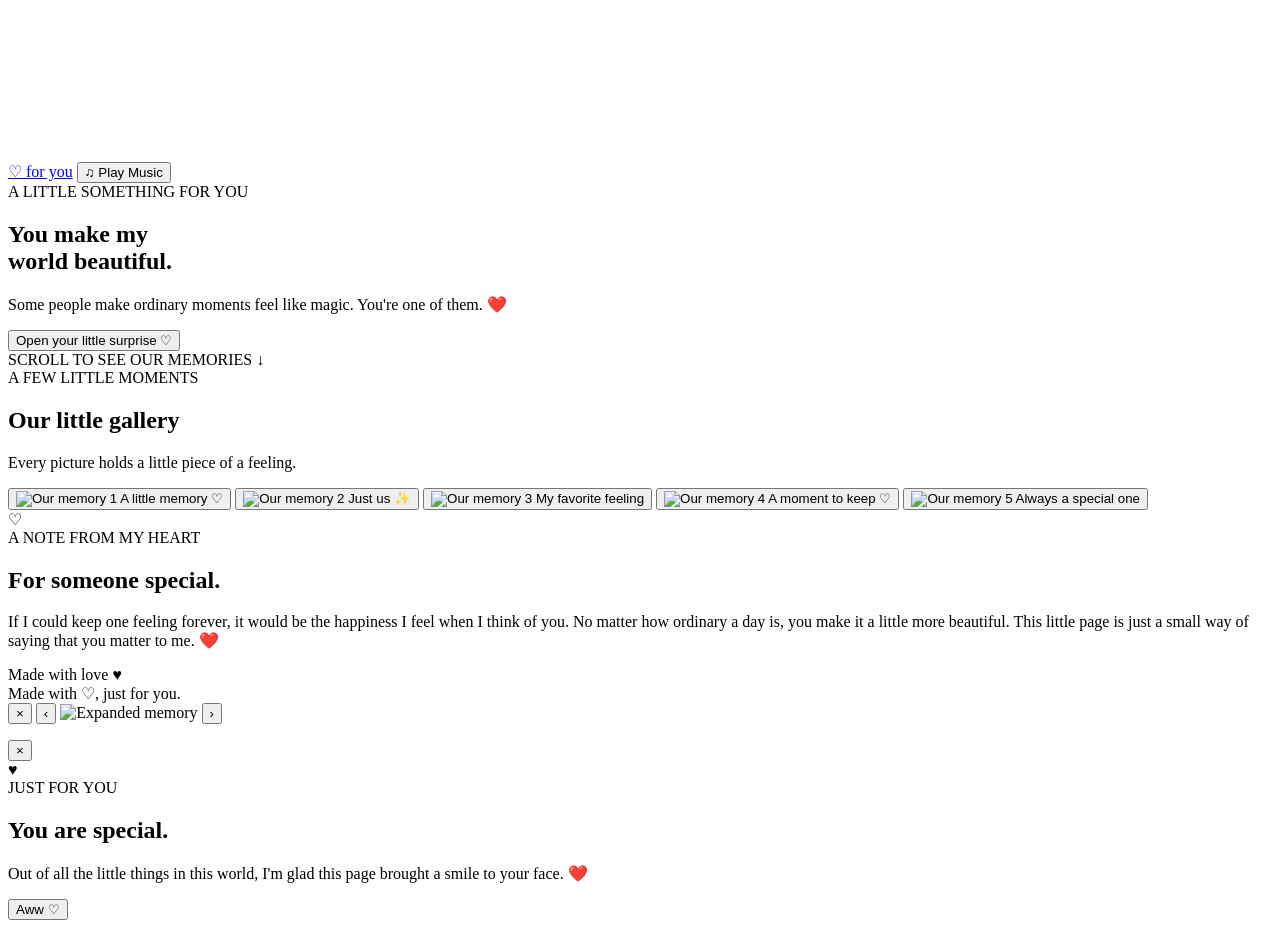
==== index.html @ e4da1f90 "Add HTML structure for a personal webpage" ====
<!DOCTYPE html>
<html lang="en">
<head>
  <meta charset="UTF-8">
  <meta name="viewport" content="width=device-width, initial-scale=1.0">
  <meta name="theme-color" content="#100b1b">
  <title>For You ❤️</title>
  <link rel="stylesheet" href="style.css">
</head>
<body>
  <div class="glow glow-one"></div>
  <div class="glow glow-two"></div>

  <canvas id="hearts"></canvas>

  <header class="topbar">
    <a class="brand" href="#">♡ <span>for you</span></a>
    <button id="musicBtn" class="music-btn" type="button">
      ♫ <span id="musicLabel">Play Music</span>
    </button>
  </header>

  <main>
    <section class="hero">
      <div class="eyebrow"><span></span> A LITTLE SOMETHING FOR YOU</div>
      <h1>You make my<br><span>world beautiful.</span></h1>
      <p class="subtitle">
        Some people make ordinary moments feel like magic.
        You're one of them. ❤️
      </p>

      <button id="openBtn" class="primary-btn" type="button">
        Open your little surprise <span>♡</span>
      </button>

      <div class="scroll-note">SCROLL TO SEE OUR MEMORIES ↓</div>
    </section>

    <section class="memories" id="memories">
      <div class="section-heading">
        <span class="eyebrow">A FEW LITTLE MOMENTS</span>
        <h2>Our little <span>gallery</span></h2>
        <p>Every picture holds a little piece of a feeling.</p>
      </div>

      <div class="gallery">
        <button class="photo photo-one" data-photo="0" type="button"
          aria-label="Open photo 1">
          <img src="images/photo1.jpg" alt="Our memory 1">
          <span class="photo-caption">A little memory ♡</span>
        </button>
        <button class="photo photo-two" data-photo="1" type="button"
          aria-label="Open photo 2">
          <img src="images/photo2.jpg" alt="Our memory 2">
          <span class="photo-caption">Just us ✨</span>
        </button>
        <button class="photo photo-three" data-photo="2" type="button"
          aria-label="Open photo 3">
          <img src="images/photo3.jpg" alt="Our memory 3">
          <span class="photo-caption">My favorite feeling</span>
        </button>
        <button class="photo photo-four" data-photo="3" type="button"
          aria-label="Open photo 4">
          <img src="images/photo4.jpg" alt="Our memory 4">
          <span class="photo-caption">A moment to keep ♡</span>
        </button>
        <button class="photo photo-five" data-photo="4" type="button"
          aria-label="Open photo 5">
          <img src="images/photo5.jpg" alt="Our memory 5">
          <span class="photo-caption">Always a special one</span>
        </button>
      </div>
    </section>

    <section class="letter" id="letter">
      <div class="letter-icon">♡</div>
      <span class="eyebrow">A NOTE FROM MY HEART</span>
      <h2>For someone <span>special.</span></h2>
      <p id="letterText">
        If I could keep one feeling forever, it would be the happiness
        I feel when I think of you. No matter how ordinary a day is,
        you make it a little more beautiful. This little page is just
        a small way of saying that you matter to me. ❤️
      </p>
      <div class="signature">Made with love <span>♥</span></div>
    </section>

    <footer>Made with ♡, just for you.</footer>
  </main>

  <div class="modal" id="photoModal" aria-hidden="true">
    <button class="modal-close" id="closeModal" aria-label="Close">×</button>
    <button class="modal-arrow prev" id="prevPhoto" aria-label="Previous">‹</button>
    <img id="modalImage" src="" alt="Expanded memory">
    <button class="modal-arrow next" id="nextPhoto" aria-label="Next">›</button>
    <p id="modalCaption"></p>
  </div>

  <div class="surprise" id="surprise" aria-hidden="true">
    <div class="surprise-card">
      <button id="closeSurprise" class="surprise-close" aria-label="Close">×</button>
      <div class="big-heart">♥</div>
      <span class="eyebrow">JUST FOR YOU</span>
      <h2>You are <span>special.</span></h2>
      <p>Out of all the little things in this world, I'm glad this page
      brought a smile to your face. ❤️</p>
      <button id="surpriseOk" class="primary-btn" type="button">Aww ♡</button>
    </div>
  </div>

  <!-- Add a legally obtained MP3 at music/young-and-beautiful.mp3
       to use the local audio player. -->
  <audio id="loveMusic" loop preload="none">
    <source src="music/young-and-beautiful.mp3" type="audio/mpeg">
  </audio>

  <script src="script.js"></script>
</body>
        </html>
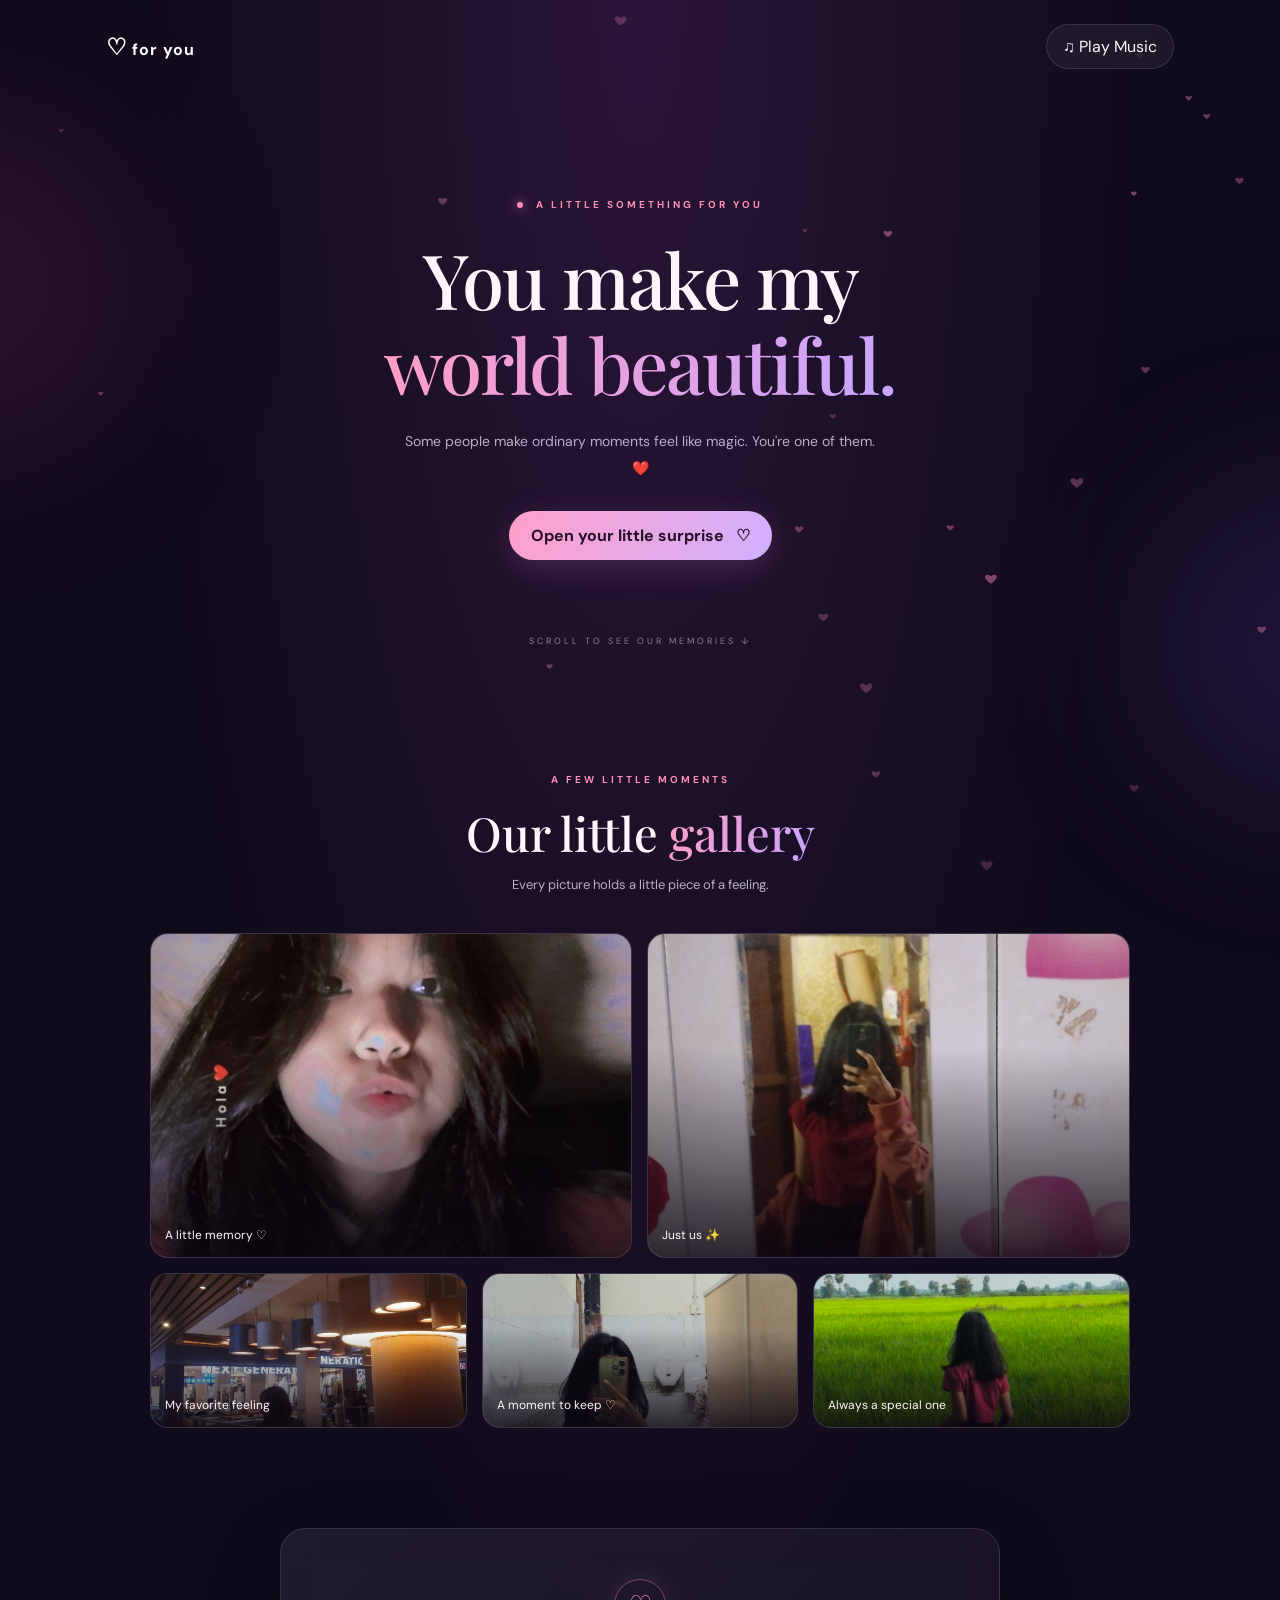
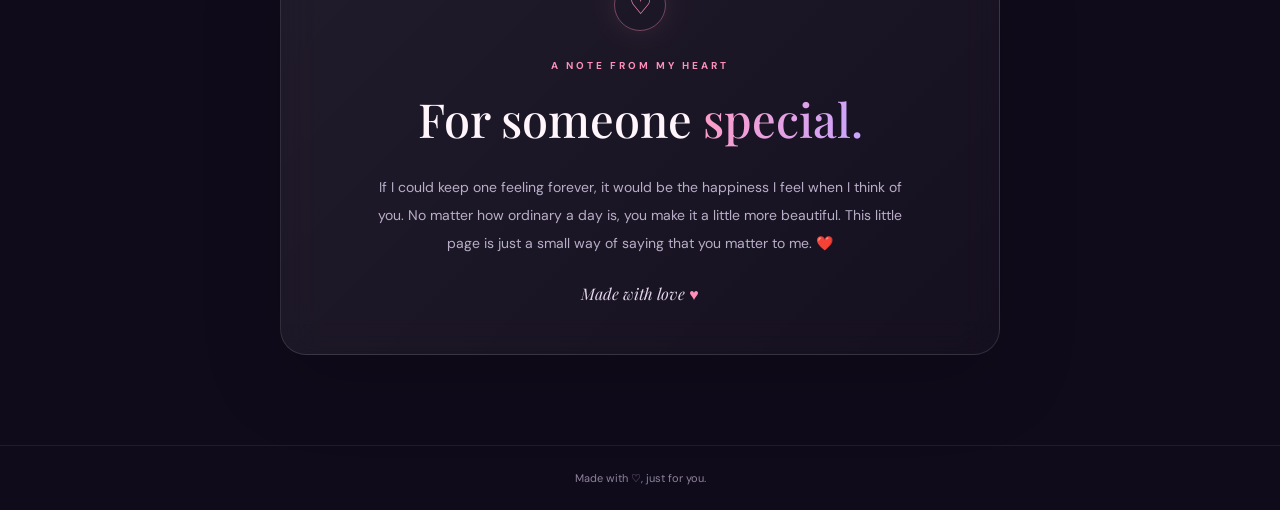
==== commit f70575f5: "Update index.html" ====
--- a/index.html
+++ b/index.html
@@ -46,27 +46,27 @@
       <div class="gallery">
         <button class="photo photo-one" data-photo="0" type="button"
           aria-label="Open photo 1">
-          <img src="images/photo1.jpg" alt="Our memory 1">
+          <img src="photo1.jpg" alt="Our memory 1">
           <span class="photo-caption">A little memory ♡</span>
         </button>
         <button class="photo photo-two" data-photo="1" type="button"
           aria-label="Open photo 2">
-          <img src="images/photo2.jpg" alt="Our memory 2">
+          <img src="photo2.jpg" alt="Our memory 2">
           <span class="photo-caption">Just us ✨</span>
         </button>
         <button class="photo photo-three" data-photo="2" type="button"
           aria-label="Open photo 3">
-          <img src="images/photo3.jpg" alt="Our memory 3">
+          <img src="photo3.jpg" alt="Our memory 3">
           <span class="photo-caption">My favorite feeling</span>
         </button>
         <button class="photo photo-four" data-photo="3" type="button"
           aria-label="Open photo 4">
-          <img src="images/photo4.jpg" alt="Our memory 4">
+          <img src="photo4.jpg" alt="Our memory 4">
           <span class="photo-caption">A moment to keep ♡</span>
         </button>
         <button class="photo photo-five" data-photo="4" type="button"
           aria-label="Open photo 5">
-          <img src="images/photo5.jpg" alt="Our memory 5">
+          <img src="photo5.jpg" alt="Our memory 5">
           <span class="photo-caption">Always a special one</span>
         </button>
       </div>
--- a/style.css
+++ b/style.css
@@ -0,0 +1,549 @@
+@import url('https://fonts.googleapis.com/css2?family=DM+Sans:wght@400;500;600;700&family=Playfair+Display:ital,wght@0,500;0,600;0,700;1,500;1,600&display=swap');
+
+:root {
+  --bg: #100b1b;
+  --pink: #ff8fb8;
+  --purple: #bd9aff;
+  --text: #fff5fb;
+  --muted: #b9aec8;
+  --glass: rgba(255,255,255,.055);
+  --border: rgba(255,255,255,.12);
+}
+
+* {
+  box-sizing: border-box;
+  margin: 0;
+  padding: 0;
+}
+
+html {
+  scroll-behavior: smooth;
+}
+
+body {
+  min-height: 100vh;
+  overflow-x: hidden;
+  color: var(--text);
+  background:
+    radial-gradient(ellipse at 50% 0%, #2a1538 0%, transparent 55%),
+    var(--bg);
+  font-family: 'DM Sans', sans-serif;
+}
+
+button, a {
+  -webkit-tap-highlight-color: transparent;
+}
+
+button {
+  font: inherit;
+  color: inherit;
+}
+
+.glow {
+  position: fixed;
+  width: 300px;
+  height: 300px;
+  border-radius: 50%;
+  filter: blur(100px);
+  opacity: .17;
+  pointer-events: none;
+  z-index: 0;
+}
+
+.glow-one {
+  background: #f044a0;
+  top: 15%;
+  left: -180px;
+}
+
+.glow-two {
+  background: #8255ff;
+  right: -180px;
+  top: 55%;
+}
+
+#hearts {
+  position: fixed;
+  inset: 0;
+  width: 100%;
+  height: 100%;
+  pointer-events: none;
+  z-index: 5;
+}
+
+.topbar {
+  position: relative;
+  z-index: 10;
+  max-width: 1120px;
+  margin: auto;
+  padding: 24px 26px;
+  display: flex;
+  justify-content: space-between;
+  align-items: center;
+}
+
+.brand {
+  color: white;
+  text-decoration: none;
+  font-size: 23px;
+  font-weight: 700;
+}
+
+.brand span {
+  font-size: 16px;
+  letter-spacing: 1px;
+}
+
+.music-btn {
+  border: 1px solid var(--border);
+  background: var(--glass);
+  padding: 11px 16px;
+  border-radius: 30px;
+  backdrop-filter: blur(16px);
+  cursor: pointer;
+  transition: .25s;
+}
+
+.music-btn:hover {
+  border-color: var(--pink);
+  transform: translateY(-2px);
+}
+
+main {
+  position: relative;
+  z-index: 1;
+}
+
+.hero {
+  min-height: 570px;
+  padding: 105px 20px 70px;
+  display: flex;
+  flex-direction: column;
+  align-items: center;
+  text-align: center;
+}
+
+.eyebrow {
+  color: var(--pink);
+  font-size: 10px;
+  font-weight: 700;
+  letter-spacing: 3px;
+}
+
+.hero .eyebrow span {
+  display: inline-block;
+  width: 6px;
+  height: 6px;
+  background: var(--pink);
+  border-radius: 50%;
+  margin-right: 8px;
+  vertical-align: middle;
+  box-shadow: 0 0 12px var(--pink);
+}
+
+h1, h2 {
+  font-family: 'Playfair Display', serif;
+  font-weight: 500;
+}
+
+h1 {
+  margin-top: 25px;
+  font-size: clamp(42px, 8vw, 76px);
+  line-height: 1.12;
+  letter-spacing: -2px;
+}
+
+h1 span, h2 span {
+  background: linear-gradient(100deg, #ff9dc7, #c8a5ff);
+  -webkit-background-clip: text;
+  background-clip: text;
+  color: transparent;
+}
+
+.subtitle {
+  max-width: 480px;
+  margin-top: 22px;
+  color: var(--muted);
+  font-size: 14px;
+  line-height: 1.9;
+}
+
+.primary-btn {
+  margin-top: 30px;
+  padding: 14px 22px;
+  border: 0;
+  border-radius: 30px;
+  color: #251027;
+  background: linear-gradient(110deg, #ffa0c9, #d0b0ff);
+  box-shadow: 0 8px 30px rgba(228, 126, 201, .2);
+  cursor: pointer;
+  font-weight: 700;
+  transition: .25s;
+}
+
+.primary-btn:hover {
+  transform: translateY(-3px);
+  box-shadow: 0 12px 38px rgba(228, 126, 201, .35);
+}
+
+.primary-btn span {
+  margin-left: 8px;
+}
+
+.scroll-note {
+  margin-top: 75px;
+  color: #8e829d;
+  font-size: 9px;
+  letter-spacing: 3px;
+}
+
+.memories, .letter {
+  width: min(100% - 36px, 980px);
+  margin: 0 auto;
+}
+
+.memories {
+  padding: 50px 0 100px;
+}
+
+.section-heading {
+  text-align: center;
+  margin-bottom: 40px;
+}
+
+.section-heading h2, .letter h2 {
+  font-size: clamp(32px, 6vw, 47px);
+  margin-top: 13px;
+}
+
+.section-heading p {
+  margin-top: 12px;
+  font-size: 13px;
+  color: var(--muted);
+}
+
+.gallery {
+  display: grid;
+  grid-template-columns: repeat(6, 1fr);
+  grid-auto-rows: 155px;
+  gap: 15px;
+}
+
+.photo {
+  position: relative;
+  overflow: hidden;
+  border: 1px solid var(--border);
+  border-radius: 18px;
+  background: #21172d;
+  cursor: pointer;
+  isolation: isolate;
+  transition: transform .3s, border-color .3s;
+}
+
+.photo-one {
+  grid-column: span 3;
+  grid-row: span 2;
+}
+
+.photo-two {
+  grid-column: span 3;
+  grid-row: span 2;
+}
+
+.photo-three, .photo-four, .photo-five {
+  grid-column: span 2;
+}
+
+.photo:hover {
+  transform: translateY(-5px);
+  border-color: rgba(255,143,184,.6);
+}
+
+.photo img {
+  width: 100%;
+  height: 100%;
+  object-fit: cover;
+  display: block;
+  transition: transform .6s;
+}
+
+.photo:hover img {
+  transform: scale(1.06);
+}
+
+.photo::after {
+  content: "";
+  position: absolute;
+  inset: 35% 0 0;
+  background: linear-gradient(transparent, rgba(10,5,16,.8));
+  z-index: 1;
+  pointer-events: none;
+}
+
+.photo-caption {
+  position: absolute;
+  bottom: 14px;
+  left: 14px;
+  z-index: 2;
+  font-size: 12px;
+  text-align: left;
+}
+
+.letter {
+  max-width: 720px;
+  margin-bottom: 90px;
+  padding: 50px 34px;
+  text-align: center;
+  border: 1px solid var(--border);
+  border-radius: 26px;
+  background: linear-gradient(135deg, rgba(255,255,255,.07), rgba(255,255,255,.025));
+  backdrop-filter: blur(20px);
+  box-shadow: 0 25px 80px rgba(0,0,0,.2);
+}
+
+.letter-icon {
+  margin: 0 auto 22px;
+  display: grid;
+  place-items: center;
+  width: 52px;
+  height: 52px;
+  border: 1px solid rgba(255,143,184,.4);
+  border-radius: 50%;
+  color: var(--pink);
+  font-size: 26px;
+  box-shadow: 0 0 30px rgba(255,143,184,.12);
+}
+
+.letter p {
+  margin: 23px auto 0;
+  max-width: 530px;
+  color: var(--muted);
+  font-size: 14px;
+  line-height: 2;
+}
+
+.signature {
+  margin-top: 26px;
+  color: #e4d6ed;
+  font-family: 'Playfair Display', serif;
+  font-style: italic;
+}
+
+.signature span {
+  color: var(--pink);
+}
+
+footer {
+  padding: 25px;
+  text-align: center;
+  color: #8e829d;
+  font-size: 11px;
+  border-top: 1px solid rgba(255,255,255,.07);
+}
+
+.modal, .surprise {
+  position: fixed;
+  inset: 0;
+  z-index: 30;
+  display: none;
+  align-items: center;
+  justify-content: center;
+  padding: 24px;
+  background: rgba(7,4,13,.92);
+  backdrop-filter: blur(14px);
+}
+
+.modal.show, .surprise.show {
+  display: flex;
+}
+
+.modal img {
+  display: block;
+  max-width: min(78vw, 850px);
+  max-height: 75vh;
+  object-fit: contain;
+  border-radius: 12px;
+  box-shadow: 0 15px 70px rgba(0,0,0,.5);
+}
+
+.modal-close, .surprise-close {
+  position: absolute;
+  top: 20px;
+  right: 24px;
+  border: 0;
+  background: transparent;
+  font-size: 35px;
+  color: white;
+  cursor: pointer;
+}
+
+.modal-arrow {
+  position: absolute;
+  top: 50%;
+  transform: translateY(-50%);
+  width: 43px;
+  height: 43px;
+  border: 1px solid var(--border);
+  border-radius: 50%;
+  background: var(--glass);
+  cursor: pointer;
+  font-size: 28px;
+}
+
+.modal-arrow.prev {
+  left: 18px;
+}
+
+.modal-arrow.next {
+  right: 18px;
+}
+
+#modalCaption {
+  position: absolute;
+  bottom: 24px;
+  color: white;
+  font-size: 13px;
+}
+
+.surprise-card {
+  position: relative;
+  max-width: 390px;
+  padding: 44px 28px 35px;
+  border: 1px solid var(--border);
+  border-radius: 26px;
+  text-align: center;
+  background: #1c1228;
+  box-shadow: 0 0 80px rgba(255,105,180,.13);
+  animation: pop .35s ease both;
+}
+
+.surprise-close {
+  top: 10px;
+  right: 16px;
+}
+
+.big-heart {
+  font-size: 54px;
+  color: var(--pink);
+  margin-bottom: 20px;
+  animation: beat 1s infinite;
+  text-shadow: 0 0 35px rgba(255,143,184,.5);
+}
+
+.surprise-card h2 {
+  margin-top: 12px;
+  font-size: 36px;
+}
+
+.surprise-card p {
+  margin-top: 16px;
+  color: var(--muted);
+  font-size: 13px;
+  line-height: 1.9;
+}
+
+@keyframes pop {
+  from { opacity: 0; transform: scale(.85); }
+  to { opacity: 1; transform: scale(1); }
+}
+
+@keyframes beat {
+  0%, 100% { transform: scale(1); }
+  50% { transform: scale(1.15); }
+}
+
+@media (max-width: 600px) {
+  .topbar {
+    padding: 19px 16px;
+  }
+
+  .brand {
+    font-size: 20px;
+  }
+
+  .brand span {
+    font-size: 14px;
+  }
+
+  .music-btn {
+    padding: 10px 12px;
+    font-size: 12px;
+  }
+
+  .hero {
+    min-height: 520px;
+    padding: 100px 22px 55px;
+  }
+
+  h1 {
+    letter-spacing: -1.5px;
+  }
+
+  .subtitle {
+    font-size: 13px;
+  }
+
+  .scroll-note {
+    margin-top: 65px;
+    font-size: 8px;
+  }
+
+  .memories {
+    padding-top: 30px;
+  }
+
+  .gallery {
+    grid-template-columns: repeat(2, minmax(0, 1fr));
+    grid-auto-rows: 150px;
+    gap: 10px;
+  }
+
+  .photo-one, .photo-two {
+    grid-column: span 2;
+    grid-row: span 2;
+  }
+
+  .photo-three, .photo-four, .photo-five {
+    grid-column: span 1;
+  }
+
+  .photo-caption {
+    left: 10px;
+    bottom: 10px;
+    font-size: 10px;
+  }
+
+  .letter {
+    padding: 40px 22px;
+    margin-bottom: 60px;
+  }
+
+  .letter p {
+    font-size: 13px;
+  }
+
+  .modal {
+    padding: 18px;
+  }
+
+  .modal img {
+    max-width: 85vw;
+    max-height: 68vh;
+  }
+
+  .modal-arrow.prev {
+    left: 5px;
+  }
+
+  .modal-arrow.next {
+    right: 5px;
+  }
+}
+
+@media (prefers-reduced-motion: reduce) {
+  *, *::before, *::after {
+    scroll-behavior: auto !important;
+    animation-duration: .01ms !important;
+    transition-duration: .01ms !important;
+  }
+  }
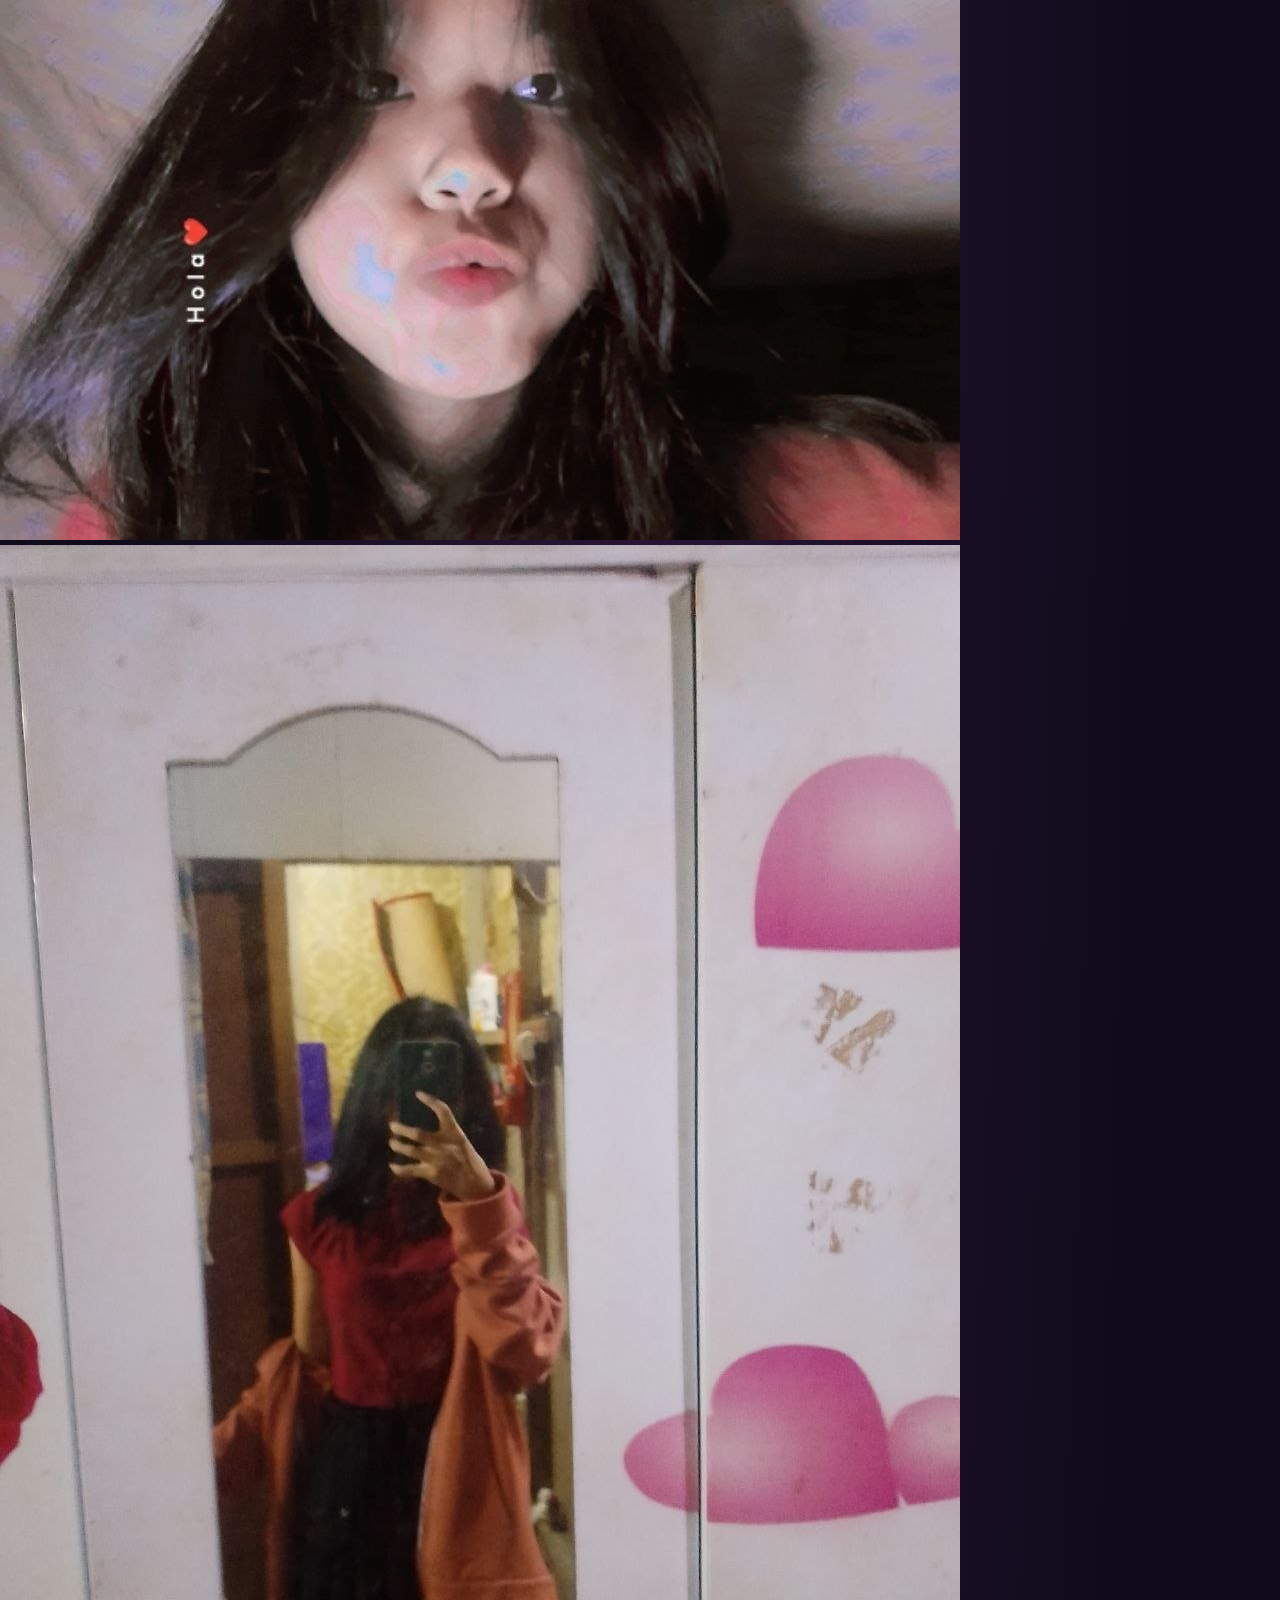
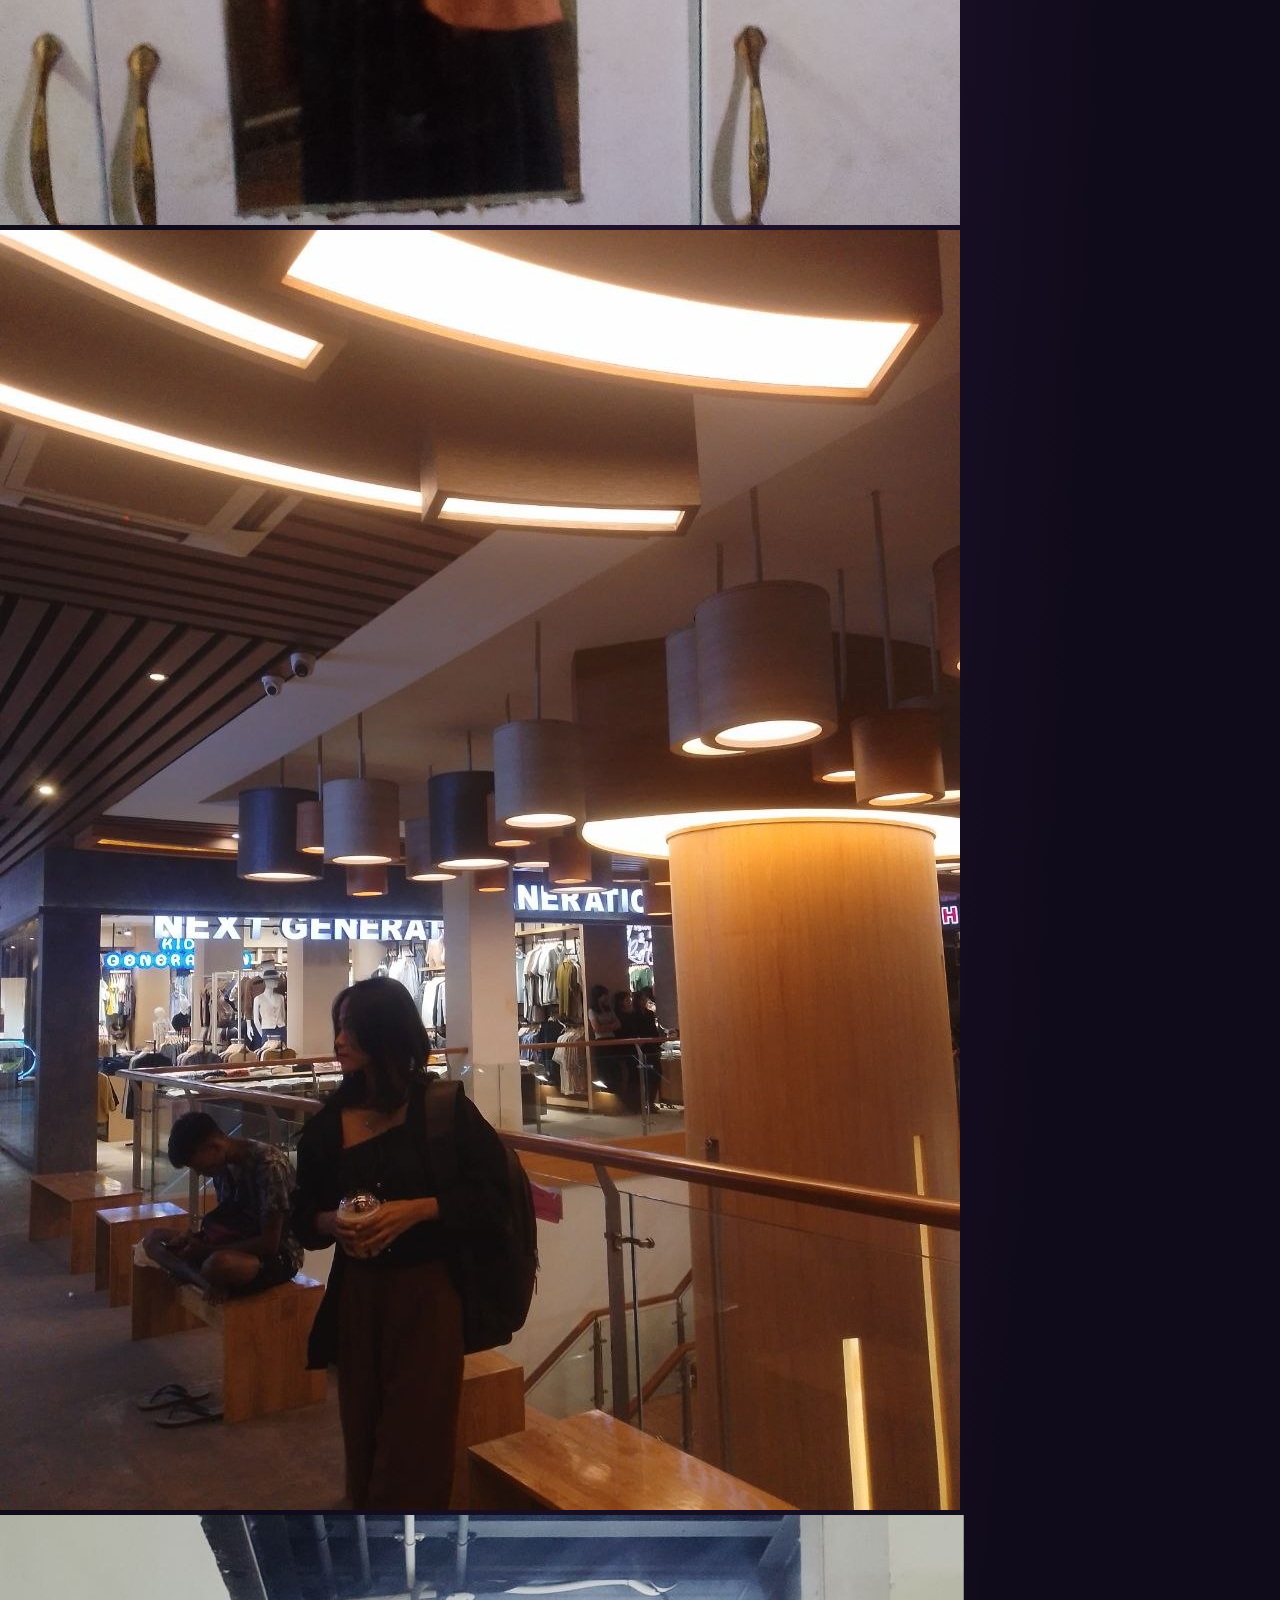
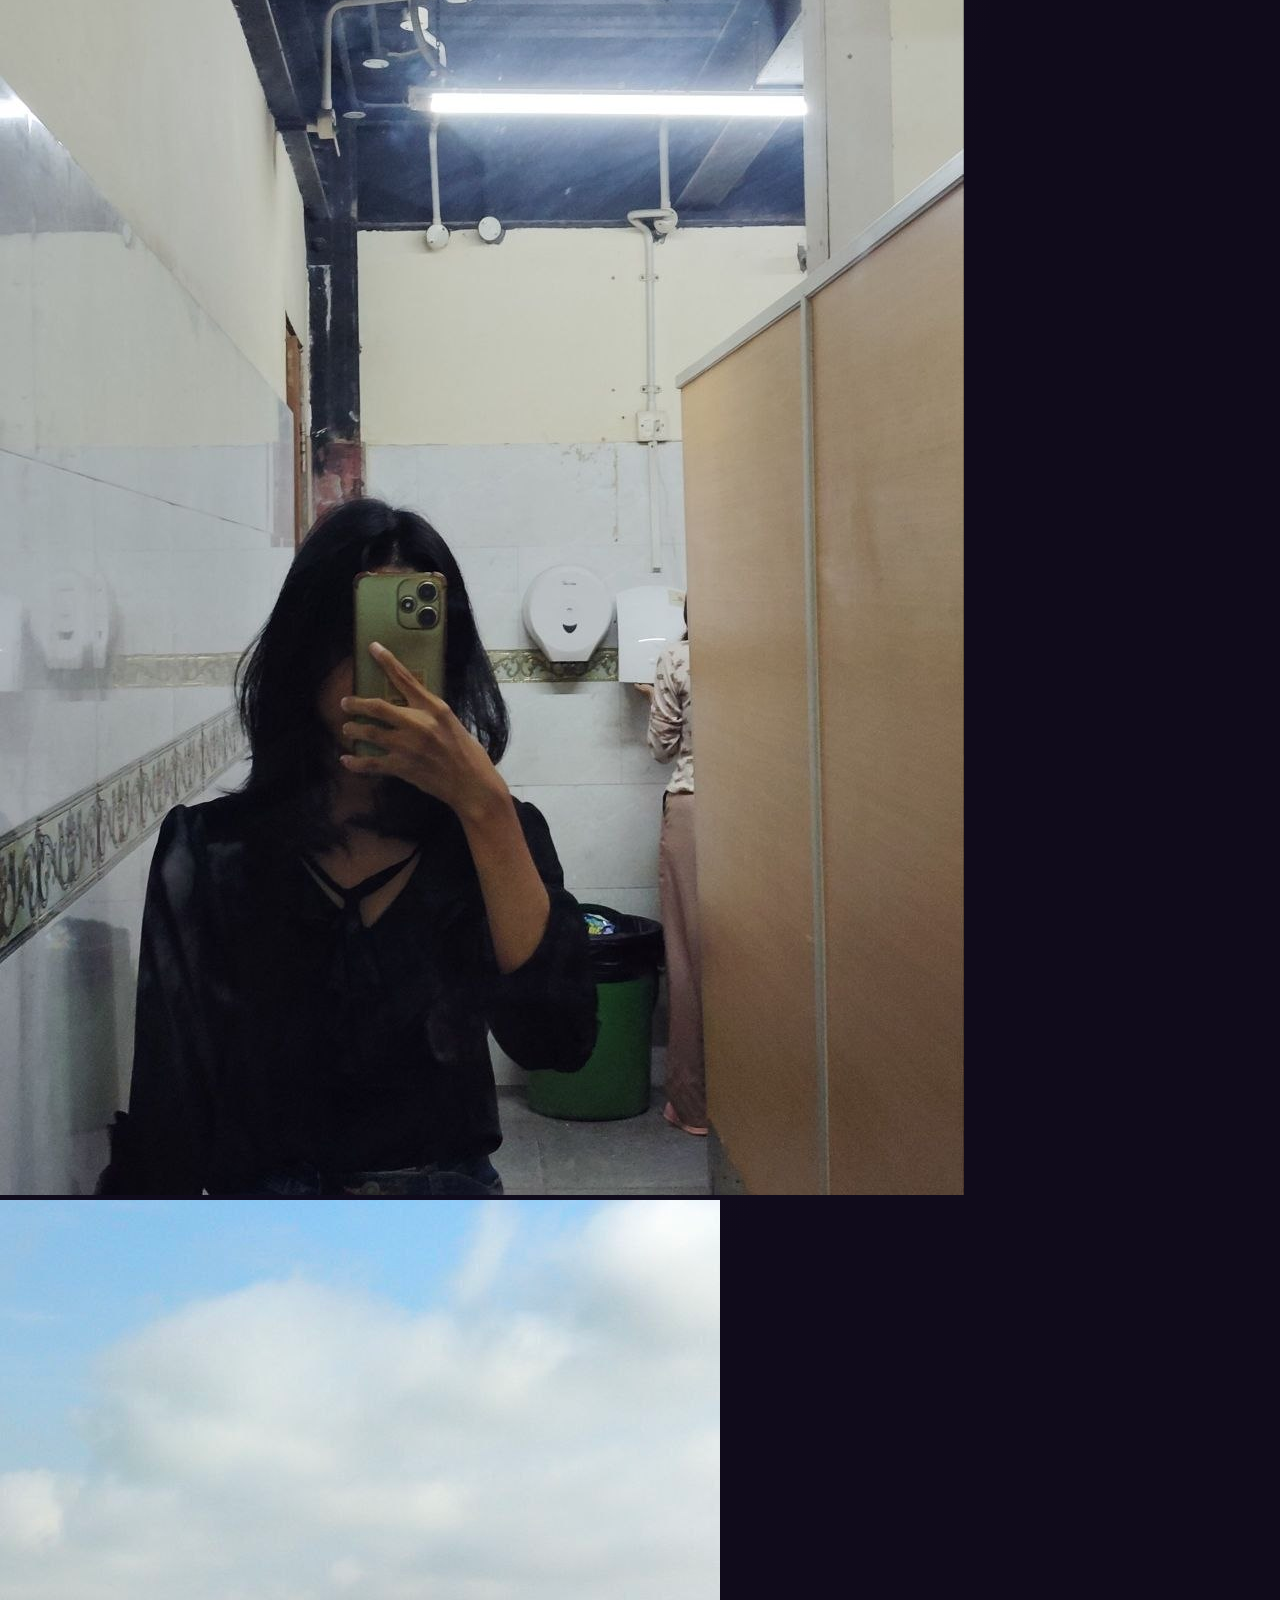
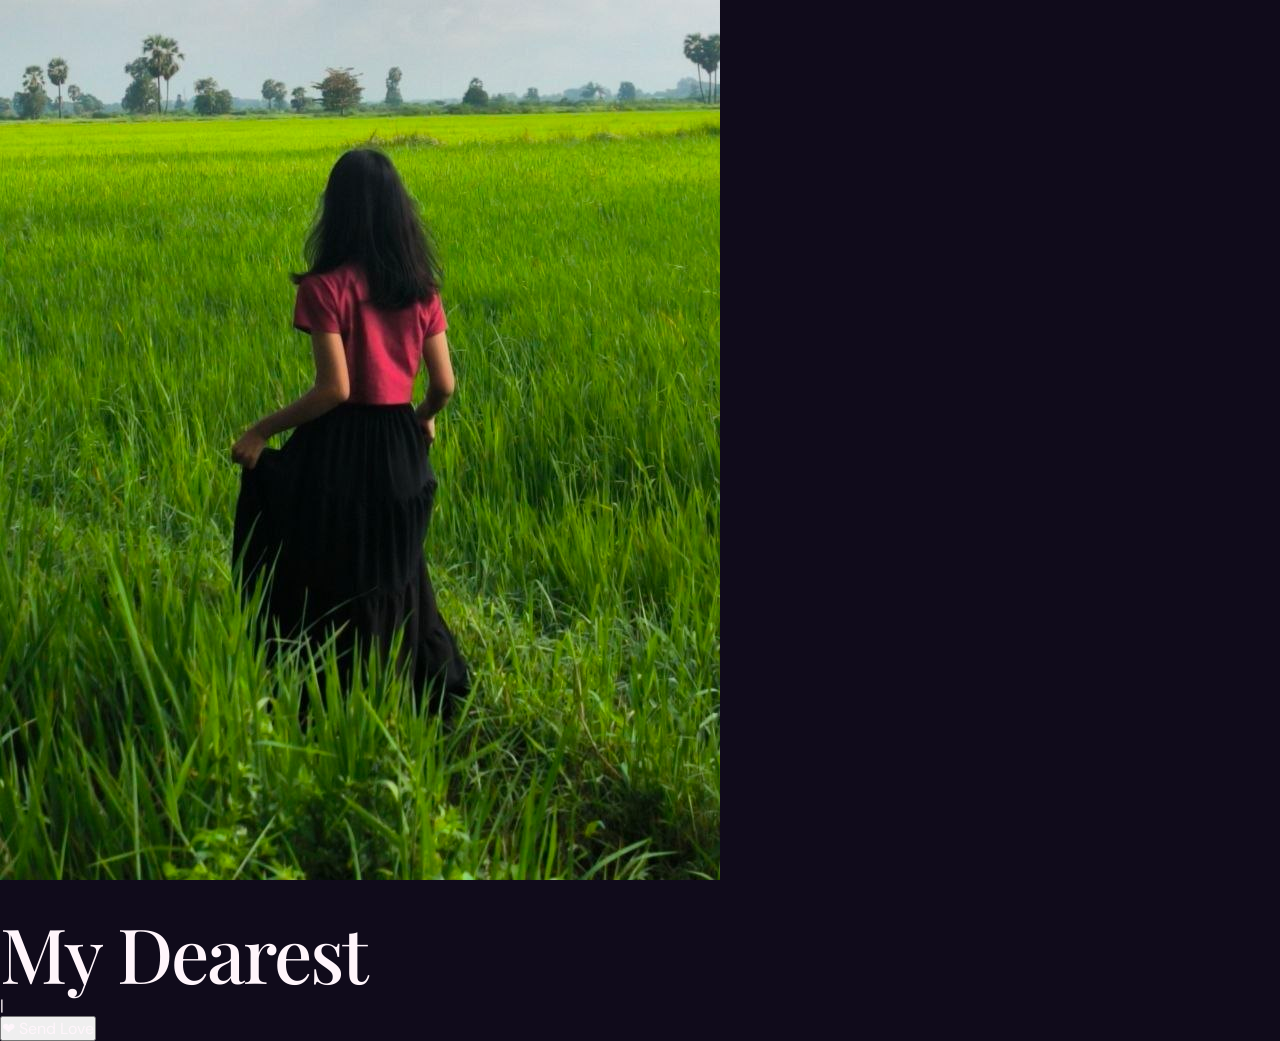
==== commit 7425518a: "Update index.html" ====
--- a/index.html
+++ b/index.html
@@ -1,119 +1,52 @@
 <!DOCTYPE html>
 <html lang="en">
 <head>
-  <meta charset="UTF-8">
-  <meta name="viewport" content="width=device-width, initial-scale=1.0">
-  <meta name="theme-color" content="#100b1b">
-  <title>For You ❤️</title>
-  <link rel="stylesheet" href="style.css">
+    <meta charset="UTF-8">
+    <meta name="viewport" content="width=device-width, initial-scale=1.0">
+    <title>For You ❤️ | A Senior Dev's Love Card</title>
+    <link rel="stylesheet" href="style.css">
+    <!-- Google Fonts -->
+    <link href="https://fonts.googleapis.com/css2?family=Playfair+Display:ital,wght@0,600;1,400&family=Poppins:wght@300;400;600&display=swap" rel="stylesheet">
 </head>
 <body>
-  <div class="glow glow-one"></div>
-  <div class="glow glow-two"></div>
+    <!-- Background Floating Elements -->
+    <div id="bg-particles"></div>
 
-  <canvas id="hearts"></canvas>
+    <div class="card">
+        <div class="card-inner">
+            
+            <!-- Photo Carousel Section -->
+            <div class="slider-wrapper">
+                <div class="slider-container">
+                    <img src="photo1.jpg" alt="Memory 1" class="card-img active">
+                    <img src="photo2.jpg" alt="Memory 2" class="card-img">
+                    <img src="photo3.jpg" alt="Memory 3" class="card-img">
+                    <img src="photo4.jpg" alt="Memory 4" class="card-img">
+                    <img src="photo5.jpg" alt="Memory 5" class="card-img">
+                </div>
+                <!-- Navigation Dots -->
+                <div class="slider-dots" id="sliderDots"></div>
+            </div>
 
-  <header class="topbar">
-    <a class="brand" href="#">♡ <span>for you</span></a>
-    <button id="musicBtn" class="music-btn" type="button">
-      ♫ <span id="musicLabel">Play Music</span>
-    </button>
-  </header>
+            <!-- Text & Poetry Section -->
+            <div class="text-content">
+                <h1>My Dearest</h1>
+                <div class="poetry-container">
+                    <p id="poetry-text" class="poetry"></p>
+                    <span class="cursor">|</span>
+                </div>
+            </div>
+            
+            <!-- Interactive Action -->
+            <button id="loveBtn" class="love-button">
+                <span class="heart-icon">❤</span> Send Love
+            </button>
+        </div>
+        
+        <!-- Heart Burst Container -->
+        <div id="hearts-container"></div>
+    </div>
 
-  <main>
-    <section class="hero">
-      <div class="eyebrow"><span></span> A LITTLE SOMETHING FOR YOU</div>
-      <h1>You make my<br><span>world beautiful.</span></h1>
-      <p class="subtitle">
-        Some people make ordinary moments feel like magic.
-        You're one of them. ❤️
-      </p>
-
-      <button id="openBtn" class="primary-btn" type="button">
-        Open your little surprise <span>♡</span>
-      </button>
-
-      <div class="scroll-note">SCROLL TO SEE OUR MEMORIES ↓</div>
-    </section>
-
-    <section class="memories" id="memories">
-      <div class="section-heading">
-        <span class="eyebrow">A FEW LITTLE MOMENTS</span>
-        <h2>Our little <span>gallery</span></h2>
-        <p>Every picture holds a little piece of a feeling.</p>
-      </div>
-
-      <div class="gallery">
-        <button class="photo photo-one" data-photo="0" type="button"
-          aria-label="Open photo 1">
-          <img src="photo1.jpg" alt="Our memory 1">
-          <span class="photo-caption">A little memory ♡</span>
-        </button>
-        <button class="photo photo-two" data-photo="1" type="button"
-          aria-label="Open photo 2">
-          <img src="photo2.jpg" alt="Our memory 2">
-          <span class="photo-caption">Just us ✨</span>
-        </button>
-        <button class="photo photo-three" data-photo="2" type="button"
-          aria-label="Open photo 3">
-          <img src="photo3.jpg" alt="Our memory 3">
-          <span class="photo-caption">My favorite feeling</span>
-        </button>
-        <button class="photo photo-four" data-photo="3" type="button"
-          aria-label="Open photo 4">
-          <img src="photo4.jpg" alt="Our memory 4">
-          <span class="photo-caption">A moment to keep ♡</span>
-        </button>
-        <button class="photo photo-five" data-photo="4" type="button"
-          aria-label="Open photo 5">
-          <img src="photo5.jpg" alt="Our memory 5">
-          <span class="photo-caption">Always a special one</span>
-        </button>
-      </div>
-    </section>
-
-    <section class="letter" id="letter">
-      <div class="letter-icon">♡</div>
-      <span class="eyebrow">A NOTE FROM MY HEART</span>
-      <h2>For someone <span>special.</span></h2>
-      <p id="letterText">
-        If I could keep one feeling forever, it would be the happiness
-        I feel when I think of you. No matter how ordinary a day is,
-        you make it a little more beautiful. This little page is just
-        a small way of saying that you matter to me. ❤️
-      </p>
-      <div class="signature">Made with love <span>♥</span></div>
-    </section>
-
-    <footer>Made with ♡, just for you.</footer>
-  </main>
-
-  <div class="modal" id="photoModal" aria-hidden="true">
-    <button class="modal-close" id="closeModal" aria-label="Close">×</button>
-    <button class="modal-arrow prev" id="prevPhoto" aria-label="Previous">‹</button>
-    <img id="modalImage" src="" alt="Expanded memory">
-    <button class="modal-arrow next" id="nextPhoto" aria-label="Next">›</button>
-    <p id="modalCaption"></p>
-  </div>
-
-  <div class="surprise" id="surprise" aria-hidden="true">
-    <div class="surprise-card">
-      <button id="closeSurprise" class="surprise-close" aria-label="Close">×</button>
-      <div class="big-heart">♥</div>
-      <span class="eyebrow">JUST FOR YOU</span>
-      <h2>You are <span>special.</span></h2>
-      <p>Out of all the little things in this world, I'm glad this page
-      brought a smile to your face. ❤️</p>
-      <button id="surpriseOk" class="primary-btn" type="button">Aww ♡</button>
-    </div>
-  </div>
-
-  <!-- Add a legally obtained MP3 at music/young-and-beautiful.mp3
-       to use the local audio player. -->
-  <audio id="loveMusic" loop preload="none">
-    <source src="music/young-and-beautiful.mp3" type="audio/mpeg">
-  </audio>
-
-  <script src="script.js"></script>
+    <script src="script.js"></script>
 </body>
-        </html>
+</html>
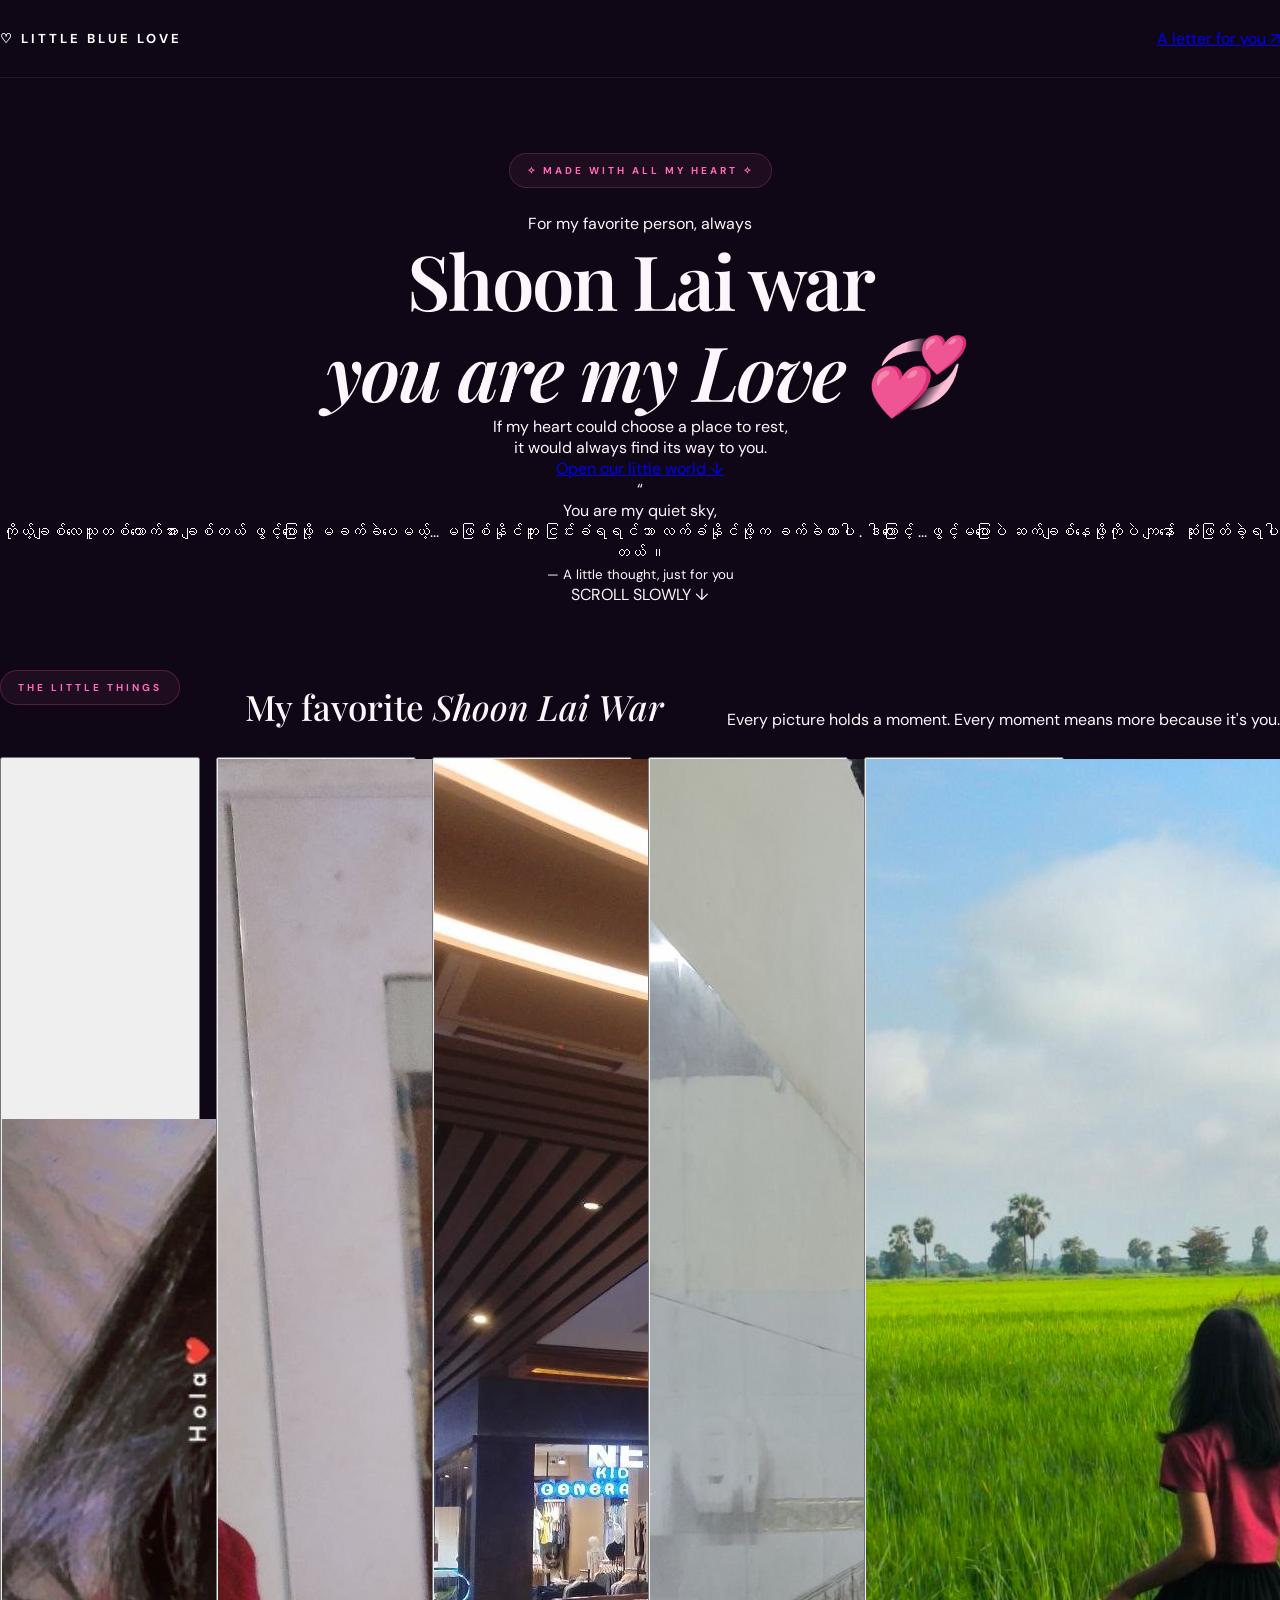
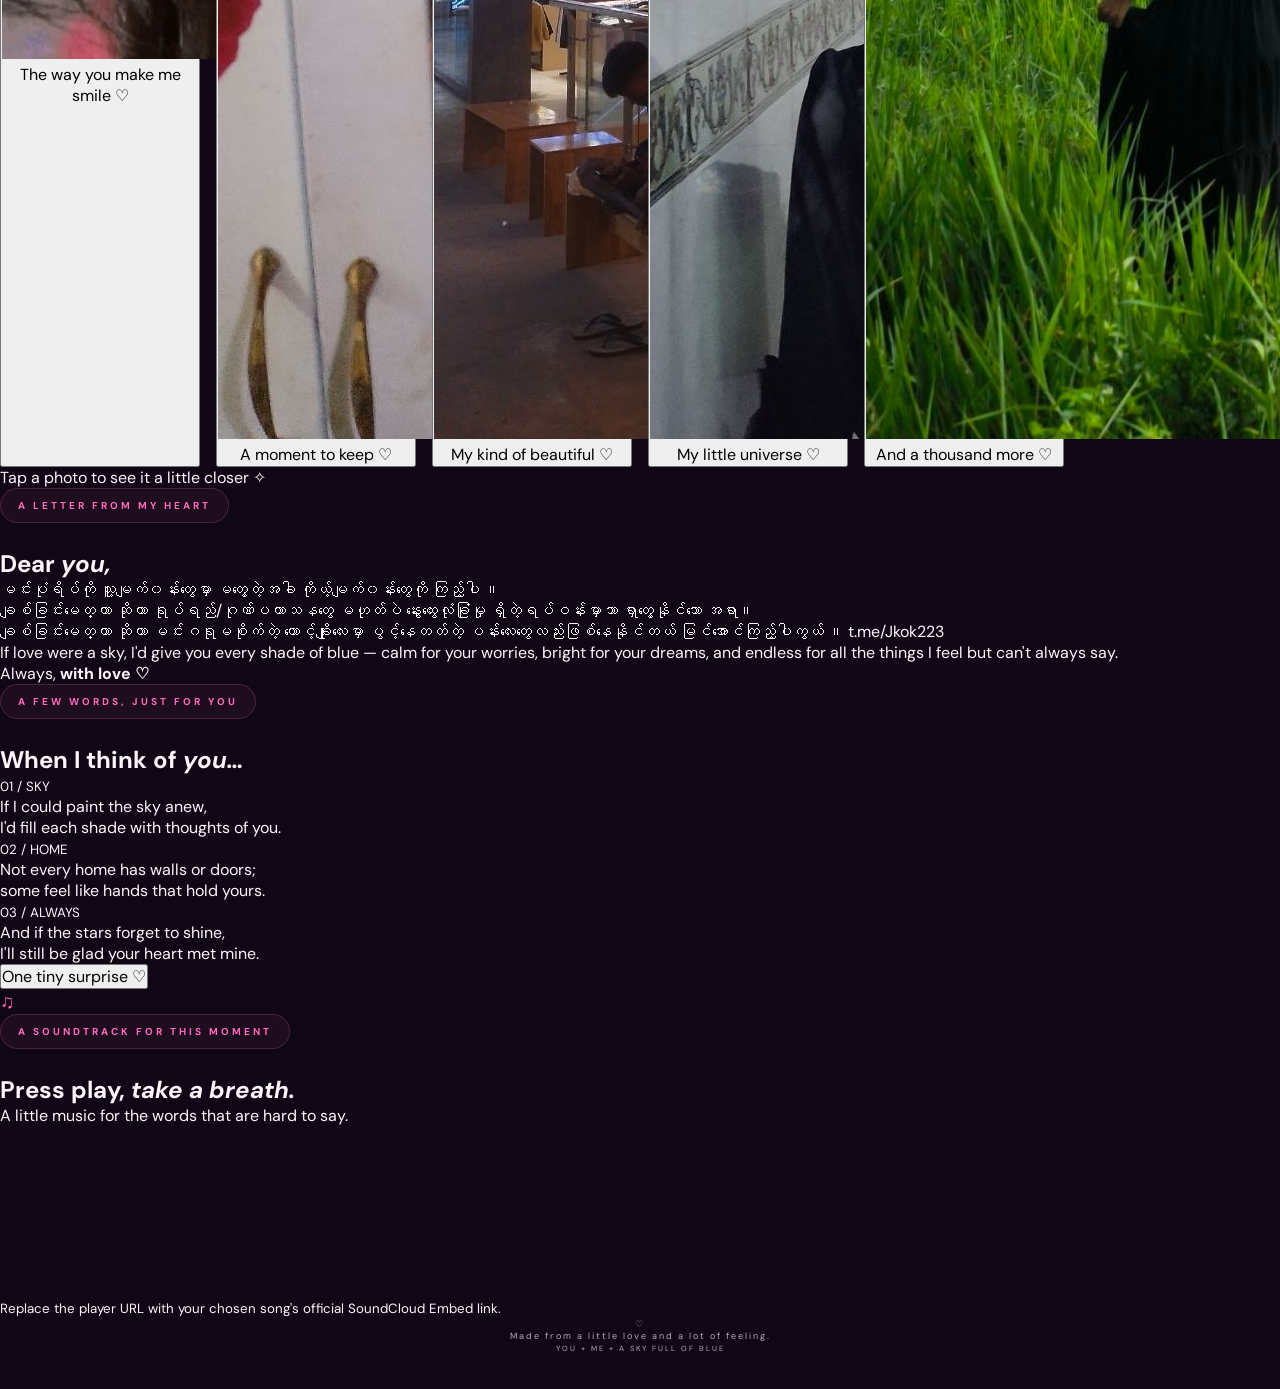
==== commit a9d215dc: "Revise index.html with new layout and content Updated the HTML structure, including new metadata and" ====
--- a/index.html
+++ b/index.html
@@ -1,52 +1,205 @@
+
 <!DOCTYPE html>
 <html lang="en">
 <head>
-    <meta charset="UTF-8">
-    <meta name="viewport" content="width=device-width, initial-scale=1.0">
-    <title>For You ❤️ | A Senior Dev's Love Card</title>
-    <link rel="stylesheet" href="style.css">
-    <!-- Google Fonts -->
-    <link href="https://fonts.googleapis.com/css2?family=Playfair+Display:ital,wght@0,600;1,400&family=Poppins:wght@300;400;600&display=swap" rel="stylesheet">
+  <meta charset="UTF-8">
+  <meta name="viewport" content="width=device-width, initial-scale=1.0">
+  <meta name="theme-color" content="#eff8ff">
+  <title>A Little Universe For You ♡</title>
+
+  <link rel="preconnect" href="https://fonts.googleapis.com">
+  <link href="https://fonts.googleapis.com/css2?family=DM+Sans:wght@400;500;600;700&family=Playfair+Display:ital,wght@0,500;0,600;1,500&display=swap" rel="stylesheet">
+
+  <link rel="stylesheet" href="style.css">
 </head>
 <body>
-    <!-- Background Floating Elements -->
-    <div id="bg-particles"></div>
-
-    <div class="card">
-        <div class="card-inner">
-            
-            <!-- Photo Carousel Section -->
-            <div class="slider-wrapper">
-                <div class="slider-container">
-                    <img src="photo1.jpg" alt="Memory 1" class="card-img active">
-                    <img src="photo2.jpg" alt="Memory 2" class="card-img">
-                    <img src="photo3.jpg" alt="Memory 3" class="card-img">
-                    <img src="photo4.jpg" alt="Memory 4" class="card-img">
-                    <img src="photo5.jpg" alt="Memory 5" class="card-img">
-                </div>
-                <!-- Navigation Dots -->
-                <div class="slider-dots" id="sliderDots"></div>
-            </div>
-
-            <!-- Text & Poetry Section -->
-            <div class="text-content">
-                <h1>My Dearest</h1>
-                <div class="poetry-container">
-                    <p id="poetry-text" class="poetry"></p>
-                    <span class="cursor">|</span>
-                </div>
-            </div>
-            
-            <!-- Interactive Action -->
-            <button id="loveBtn" class="love-button">
-                <span class="heart-icon">❤</span> Send Love
-            </button>
-        </div>
-        
-        <!-- Heart Burst Container -->
-        <div id="hearts-container"></div>
-    </div>
-
-    <script src="script.js"></script>
+
+<header class="topbar">
+  <a class="brand" href="#">♡ LITTLE BLUE LOVE</a>
+  <a href="#letter" class="nav-link">A letter for you ↗</a>
+</header>
+
+<main>
+  <section class="hero">
+    <p class="eyebrow">✧ MADE WITH ALL MY HEART ✧</p>
+    <p class="tiny">For my favorite person, always</p>
+
+    <h1>
+      Shoon Lai war<br>
+      <em>you are my Love 💞</em>
+    </h1>
+
+    <p class="intro">
+      If my heart could choose a place to rest,<br>
+      it would always find its way to you.
+    </p>
+
+    <a href="#memories" class="primary-btn">
+      Open our little world <span>↓</span>
+    </a>
+
+    <div class="hero-poem">
+      <span class="quote">“</span>
+      <p>You are my quiet sky,<br>
+      ကိုယ့်ချစ်လေသူတစ်ယောက်အား
+
+ချစ်တယ် ဖွင့်ပြောဖို့
+
+မခက်ခဲပေမယ့်...
+
+မဖြစ်နိုင်ဘူး ငြင်းခံရရင်သာ
+
+လက်ခံနိုင်ဖို့က ခက်ခဲတာပါ .
+
+ဒါကြောင့် ...ဖွင့်မပြောပဲ
+ဆက်ချစ်နေဖို့ကိုပဲ
+ကျနော်  ဆုံးဖြတ်ခဲ့ရပါတယ် ။
+
+</p>
+      <small>— A little thought, just for you</small>
+    </div>
+
+    <p class="scroll-hint">SCROLL SLOWLY ↓</p>
+  </section>
+
+  <section id="memories" class="section">
+    <div class="section-heading">
+      <p class="eyebrow">THE LITTLE THINGS</p>
+      <h2>My favorite <em>Shoon Lai War</em></h2>
+      <p>Every picture holds a moment. Every moment means more because it's you.</p>
+    </div>
+
+    <div class="gallery">
+      <button class="photo tall" data-photo="photo1.jpg">
+        <img src="photo1.jpg" alt="Our memory one">
+        <span>The way you make me smile ♡</span>
+      </button>
+
+      <button class="photo short" data-photo="photo2.jpg">
+        <img src="photo2.jpg" alt="Our memory two">
+        <span>A moment to keep ♡</span>
+      </button>
+
+      <button class="photo tall" data-photo="photo3.jpg">
+        <img src="photo3.jpg" alt="Our memory three">
+        <span>My kind of beautiful ♡</span>
+      </button>
+
+      <button class="photo short" data-photo="photo4.jpg">
+        <img src="photo4.jpg" alt="Our memory four">
+        <span>My little universe ♡</span>
+      </button>
+
+      <button class="photo tall" data-photo="photo5.jpg">
+        <img src="photo5.jpg" alt="Our memory five">
+        <span>And a thousand more ♡</span>
+      </button>
+    </div>
+
+    <p class="hint">Tap a photo to see it a little closer ✧</p>
+  </section>
+
+  <section id="letter" class="letter-section">
+    <article class="letter-card">
+      <p class="eyebrow">A LETTER FROM MY HEART</p>
+      <h2>Dear <em>you,</em></h2>
+
+      <p>မင်းပုံရိပ်ကို
+သူ့မျက်၀န်းတွေမှာ မတွေ့တဲ့အခါ
+ကိုယ့်မျက်၀န်းတွေကို ကြည့်ပါ ။
+
+</p>
+
+      <p>ချစ်ခြင်းမေတ္တာ ဆိုတာ
+ရုပ်ရည်/ဂုဏ်ပကာသနတွေ မဟုတ်ပဲ
+နွေးထွေးလုံခြုံမှု ရှိတဲ့ရပ်ဝန်းမှာသာ
+ရှာတွေ့နိုင်သော အရာ။</p>
+
+      <p>ချစ်ခြင်းမေတ္တာ ဆိုတာ
+မင်းဂရုမစိုက်တဲ့ ထောင့်ချိုးလေးမှာ
+ပွင့်နေတတ်တဲ့ ပန်းလေးတွေလည်းဖြစ်နေနိုင်တယ်
+မြင်အောင်ကြည့်ပါကွယ် ။ t.me/Jkok223
+
+</p>
+
+      <p>If love were a sky, I'd give you every shade of blue — calm for your worries, bright for your dreams, and endless for all the things I feel but can't always say.</p>
+
+      <div class="signature">
+        Always,
+        <strong>with love ♡</strong>
+      </div>
+    </article>
+  </section>
+
+  <section class="section poems">
+    <p class="eyebrow">A FEW WORDS, JUST FOR YOU</p>
+    <h2>When I think of <em>you…</em></h2>
+
+    <div class="poem-grid">
+      <article class="poem-card">
+        <small>01 / SKY</small>
+        <p>If I could paint the sky anew,<br>
+        I'd fill each shade with thoughts of you.</p>
+      </article>
+
+      <article class="poem-card">
+        <small>02 / HOME</small>
+        <p>Not every home has walls or doors;<br>
+        some feel like hands that hold yours.</p>
+      </article>
+
+      <article class="poem-card">
+        <small>03 / ALWAYS</small>
+        <p>And if the stars forget to shine,<br>
+        I'll still be glad your heart met mine.</p>
+      </article>
+    </div>
+
+    <button id="surpriseBtn" class="outline-btn">
+      One tiny surprise ♡
+    </button>
+
+    <p id="surpriseText" class="surprise-text" hidden>
+      Out of all the people in this world, you are still my favorite hello. 💙
+    </p>
+  </section>
+
+  <section class="music-section">
+    <div class="music-icon">♫</div>
+    <p class="eyebrow">A SOUNDTRACK FOR THIS MOMENT</p>
+    <h2>Press play, <em>take a breath.</em></h2>
+    <p>A little music for the words that are hard to say.</p>
+
+    <div class="music-player">
+      <iframe
+        title="SoundCloud music player"
+        width="100%"
+        height="166"
+        scrolling="no"
+        frameborder="0"
+        allow="autoplay"
+        src="https://w.soundcloud.com/player/?url=https%3A//soundcloud.com/lanadelreyofficial&color=%2387bde9&auto_play=false&hide_related=true&show_comments=false&show_user=true&show_reposts=false&show_teaser=true">
+      </iframe>
+    </div>
+
+    <small class="music-note">
+      Replace the player URL with your chosen song's official SoundCloud Embed link.
+    </small>
+  </section>
+</main>
+
+<footer class="footer">
+  <div class="footer-heart">♡</div>
+  <p>Made from a little love and a lot of feeling.</p>
+  <small>YOU + ME + A SKY FULL OF BLUE</small>
+</footer>
+
+<div id="lightbox" class="lightbox">
+  <button id="closeLightbox" aria-label="Close photo">×</button>
+  <img id="largePhoto" alt="Expanded memory">
+</div>
+
+<script src="script.js"></script>
 </body>
-</html>
+          </html>
+          
--- a/style.css
+++ b/style.css
@@ -1,19 +1,19 @@
-@import url('https://fonts.googleapis.com/css2?family=DM+Sans:wght@400;500;600;700&family=Playfair+Display:ital,wght@0,500;0,600;0,700;1,500;1,600&display=swap');
+@import url('https://fonts.googleapis.com/css2?family=DM+Sans:wght@400;500;600;700&family=Playfair+Display:wght@500;600;700&display=swap');
 
 :root {
-  --bg: #100b1b;
-  --pink: #ff8fb8;
-  --purple: #bd9aff;
-  --text: #fff5fb;
-  --muted: #b9aec8;
-  --glass: rgba(255,255,255,.055);
-  --border: rgba(255,255,255,.12);
+  --bg: #100716;
+  --pink: #ff6bba;
+  --purple: #b48aff;
+  --white: #fff5fc;
+  --muted: #b9a6c1;
+  --glass: rgba(255, 255, 255, 0.055);
+  --border: rgba(255, 255, 255, 0.12);
 }
 
 * {
-  box-sizing: border-box;
   margin: 0;
   padding: 0;
+  box-sizing: border-box;
 }
 
 html {
@@ -23,43 +23,51 @@
 body {
   min-height: 100vh;
   overflow-x: hidden;
-  color: var(--text);
-  background:
-    radial-gradient(ellipse at 50% 0%, #2a1538 0%, transparent 55%),
-    var(--bg);
+  background: var(--bg);
+  color: var(--white);
   font-family: 'DM Sans', sans-serif;
-}
-
-button, a {
-  -webkit-tap-highlight-color: transparent;
+  position: relative;
 }
 
 button {
   font: inherit;
-  color: inherit;
-}
-
-.glow {
+}
+
+button:focus-visible {
+  outline: 2px solid var(--pink);
+  outline-offset: 4px;
+}
+
+.ambient {
   position: fixed;
-  width: 300px;
-  height: 300px;
+  width: 350px;
+  height: 350px;
   border-radius: 50%;
-  filter: blur(100px);
-  opacity: .17;
+  filter: blur(110px);
+  opacity: 0.19;
   pointer-events: none;
   z-index: 0;
-}
-
-.glow-one {
-  background: #f044a0;
-  top: 15%;
-  left: -180px;
-}
-
-.glow-two {
-  background: #8255ff;
-  right: -180px;
-  top: 55%;
+  animation: ambientMove 12s ease-in-out infinite alternate;
+}
+
+.ambient-one {
+  background: #ed218f;
+  top: -130px;
+  left: -120px;
+}
+
+.ambient-two {
+  background: #773cff;
+  top: 35%;
+  right: -200px;
+  animation-delay: -4s;
+}
+
+.ambient-three {
+  background: #ff426e;
+  bottom: -180px;
+  left: 20%;
+  animation-delay: -7s;
 }
 
 #hearts {
@@ -68,482 +76,689 @@
   width: 100%;
   height: 100%;
   pointer-events: none;
-  z-index: 5;
-}
+  z-index: 1;
+}
+
+.container {
+  position: relative;
+  z-index: 2;
+  width: min(1080px, 92%);
+  margin: auto;
+}
+
+/* Header */
 
 .topbar {
-  position: relative;
-  z-index: 10;
-  max-width: 1120px;
-  margin: auto;
-  padding: 24px 26px;
   display: flex;
+  align-items: center;
   justify-content: space-between;
-  align-items: center;
+  padding: 28px 0;
+  border-bottom: 1px solid rgba(255,255,255,0.07);
 }
 
 .brand {
   color: white;
   text-decoration: none;
+  font-size: 13px;
+  font-weight: 700;
+  letter-spacing: 3px;
+}
+
+.brand-heart {
+  color: var(--pink);
   font-size: 23px;
+  margin-right: 7px;
+  text-shadow: 0 0 18px var(--pink);
+}
+
+.status {
+  color: var(--muted);
+  font-size: 9px;
+  letter-spacing: 1.8px;
+  display: flex;
+  align-items: center;
+  gap: 8px;
+}
+
+.status-dot {
+  width: 7px;
+  height: 7px;
+  border-radius: 50%;
+  background: #ff6bba;
+  box-shadow: 0 0 12px #ff6bba;
+  animation: pulse 1.5s infinite;
+}
+
+/* Hero */
+
+.hero {
+  text-align: center;
+  padding: 75px 0 65px;
+}
+
+.eyebrow,
+.section-label {
+  font-size: 10px;
   font-weight: 700;
-}
-
-.brand span {
-  font-size: 16px;
+  letter-spacing: 3px;
+  color: var(--pink);
+}
+
+.eyebrow {
+  display: inline-flex;
+  align-items: center;
+  gap: 10px;
+  padding: 10px 17px;
+  border: 1px solid rgba(255,107,186,0.2);
+  background: rgba(255,107,186,0.06);
+  border-radius: 50px;
+  margin-bottom: 25px;
+}
+
+.eyebrow span {
+  color: var(--purple);
+}
+
+h1 {
+  font-family: 'Playfair Display', serif;
+  font-size: clamp(43px, 7.5vw, 76px);
+  font-weight: 600;
+  line-height: 1.2;
+  letter-spacing: -2px;
+}
+
+.gradient-text {
+  display: block;
+  background: linear-gradient(
+    100deg,
+    #fff2fb,
+    #ff72c0 42%,
+    #bda0ff 80%,
+    #fff2fb
+  );
+  background-size: 200% auto;
+  -webkit-background-clip: text;
+  background-clip: text;
+  color: transparent;
+  animation: gradientFlow 5s linear infinite;
+}
+
+.hero-heart {
+  display: inline-block;
+  color: var(--pink);
+  font-family: sans-serif;
+  font-size: 35px;
+  animation: heartbeat 1.5s infinite;
+  vertical-align: top;
+  margin-left: 5px;
+}
+
+.subtitle {
+  max-width: 450px;
+  margin: 18px auto 32px;
+  color: var(--muted);
+  line-height: 1.9;
+  font-size: 13px;
+}
+
+/* Glass card */
+
+.glass {
+  background: linear-gradient(
+    135deg,
+    rgba(255,255,255,0.09),
+    rgba(255,255,255,0.025)
+  );
+  border: 1px solid var(--border);
+  backdrop-filter: blur(22px);
+  -webkit-backdrop-filter: blur(22px);
+  box-shadow:
+    0 20px 60px rgba(0,0,0,0.15),
+    inset 0 1px 0 rgba(255,255,255,0.06);
+}
+
+.love-message {
+  width: min(420px, 100%);
+  margin: 0 auto;
+  border-radius: 20px;
+  padding: 24px 20px;
+  position: relative;
+  overflow: hidden;
+}
+
+.love-message::before {
+  content: "";
+  position: absolute;
+  width: 100px;
+  height: 100px;
+  background: var(--pink);
+  filter: blur(70px);
+  opacity: 0.17;
+  top: -40px;
+  left: 35%;
+}
+
+.quote-mark {
+  font-family: Georgia, serif;
+  color: var(--pink);
+  font-size: 35px;
+  line-height: 1;
+}
+
+#loveText {
+  font-family: 'Playfair Display', serif;
+  font-size: 27px;
+  color: white;
+  margin: 6px 0 15px;
+  text-shadow: 0 0 25px rgba(255,107,186,0.35);
+}
+
+.message-line {
+  display: block;
+  width: 40px;
+  height: 2px;
+  border-radius: 5px;
+  background: linear-gradient(90deg, var(--pink), var(--purple));
+  margin: 0 auto 12px;
+}
+
+.message-caption {
+  color: var(--muted);
+  font-size: 8px;
+  letter-spacing: 3px;
+}
+
+/* Gallery */
+
+.gallery-section {
+  padding: 20px 0 60px;
+}
+
+.section-heading {
+  display: flex;
+  justify-content: space-between;
+  align-items: end;
+  gap: 15px;
+  margin-bottom: 27px;
+}
+
+.section-label {
+  font-size: 9px;
+  letter-spacing: 2px;
+}
+
+.section-heading h2 {
+  margin-top: 9px;
+  font-family: 'Playfair Display', serif;
+  font-size: clamp(24px, 4vw, 35px);
+  font-weight: 500;
+}
+
+.section-heading h2 span {
+  color: var(--pink);
+}
+
+.photo-count {
+  font-size: 9px;
+  letter-spacing: 1.5px;
+  color: var(--muted);
+  padding-bottom: 5px;
+  white-space: nowrap;
+}
+
+.gallery {
+  display: grid;
+  grid-template-columns: repeat(6, minmax(0, 1fr));
+  gap: 16px;
+  perspective: 1200px;
+}
+
+.photo-card {
+  grid-column: span 2;
+  position: relative;
+  height: 270px;
+  min-width: 0;
+  overflow: hidden;
+  border: 1px solid rgba(255,255,255,0.15);
+  border-radius: 16px;
+  background: #28162e;
+  cursor: pointer;
+  text-align: left;
+  box-shadow: 0 12px 35px rgba(0,0,0,0.25);
+  transform-style: preserve-3d;
+  transition:
+    transform 0.55s cubic-bezier(.2,.8,.2,1),
+    border-color 0.4s,
+    box-shadow 0.4s;
+  animation: cardEnter 0.8s both;
+}
+
+.card-one { animation-delay: .08s; }
+.card-two { animation-delay: .16s; }
+.card-three { animation-delay: .24s; }
+.card-four { animation-delay: .32s; }
+.card-five { animation-delay: .4s; }
+
+.photo-card:nth-child(4) {
+  grid-column: 2 / span 2;
+}
+
+.photo-card:nth-child(5) {
+  grid-column: 4 / span 2;
+}
+
+.photo-card img {
+  display: block;
+  width: 100%;
+  height: 100%;
+  object-fit: cover;
+  transition: transform 0.8s cubic-bezier(.2,.8,.2,1);
+}
+
+.photo-card::after {
+  content: "";
+  position: absolute;
+  inset: 0;
+  background: linear-gradient(
+    to top,
+    rgba(14,5,20,0.88),
+    rgba(14,5,20,0.08) 55%,
+    transparent
+  );
+  transition: opacity 0.4s;
+}
+
+.photo-number {
+  position: absolute;
+  z-index: 2;
+  top: 13px;
+  left: 13px;
+  font-size: 10px;
   letter-spacing: 1px;
-}
-
-.music-btn {
-  border: 1px solid var(--border);
-  background: var(--glass);
-  padding: 11px 16px;
-  border-radius: 30px;
-  backdrop-filter: blur(16px);
+  padding: 7px 9px;
+  border-radius: 7px;
+  background: rgba(15,7,23,0.55);
+  border: 1px solid rgba(255,255,255,0.17);
+  backdrop-filter: blur(10px);
+}
+
+.photo-overlay {
+  position: absolute;
+  z-index: 2;
+  bottom: 17px;
+  left: 15px;
+  right: 10px;
+  display: flex;
+  align-items: center;
+  gap: 9px;
+  color: white;
+  font-size: 12px;
+  font-weight: 600;
+  transform: translateY(4px);
+  transition: transform 0.4s;
+}
+
+.photo-heart {
+  color: var(--pink);
+  font-size: 18px;
+  text-shadow: 0 0 12px var(--pink);
+}
+
+@media (hover: hover) {
+  .photo-card:hover {
+    transform: translateY(-8px) rotateX(3deg) rotateY(-3deg);
+    border-color: rgba(255,107,186,0.65);
+    box-shadow:
+      0 22px 50px rgba(255,50,150,0.12),
+      0 0 20px rgba(255,107,186,0.08);
+  }
+
+  .photo-card:hover img {
+    transform: scale(1.1);
+  }
+
+  .photo-card:hover .photo-overlay {
+    transform: translateY(0);
+  }
+}
+
+/* Bottom message */
+
+.bottom-love {
+  display: flex;
+  align-items: center;
+  gap: 18px;
+  padding: 23px;
+  border-radius: 17px;
+  margin-bottom: 50px;
+  position: relative;
+  overflow: hidden;
+}
+
+.mini-heart {
+  flex-shrink: 0;
+  display: grid;
+  place-items: center;
+  width: 48px;
+  height: 48px;
+  border-radius: 15px;
+  color: var(--pink);
+  font-size: 24px;
+  background: rgba(255,107,186,0.1);
+  border: 1px solid rgba(255,107,186,0.2);
+  box-shadow: 0 0 25px rgba(255,107,186,0.07);
+  animation: heartbeat 2s infinite;
+}
+
+.bottom-love h3 {
+  font-family: 'Playfair Display', serif;
+  font-size: 19px;
+  font-weight: 500;
+  margin-bottom: 7px;
+}
+
+.bottom-love p {
+  font-size: 11px;
+  color: var(--muted);
+  line-height: 1.8;
+  max-width: 580px;
+}
+
+.sparkle {
+  margin-left: auto;
+  color: var(--purple);
+  font-size: 25px;
+  text-shadow: 0 0 15px var(--purple);
+}
+
+footer {
+  text-align: center;
+  padding: 0 0 35px;
+  color: var(--muted);
+  font-size: 9px;
+  letter-spacing: 2px;
+}
+
+footer span {
+  color: var(--pink);
+}
+
+.footer-small {
+  margin-top: 10px;
+  font-size: 8px;
+  opacity: 0.55;
+}
+
+/* Floating music button */
+
+.music-button {
+  position: fixed;
+  z-index: 5;
+  right: 22px;
+  bottom: 22px;
+  display: flex;
+  align-items: center;
+  gap: 9px;
+  padding: 13px 17px;
+  color: white;
+  font-size: 9px;
+  letter-spacing: 1.5px;
+  font-weight: 700;
+  border: 1px solid rgba(255,107,186,0.4);
+  border-radius: 50px;
+  background: rgba(40,15,45,0.85);
+  backdrop-filter: blur(15px);
+  box-shadow: 0 0 30px rgba(255,107,186,0.12);
   cursor: pointer;
-  transition: .25s;
-}
-
-.music-btn:hover {
-  border-color: var(--pink);
-  transform: translateY(-2px);
-}
-
-main {
-  position: relative;
-  z-index: 1;
-}
-
-.hero {
-  min-height: 570px;
-  padding: 105px 20px 70px;
+  transition: 0.3s;
+}
+
+.music-button:hover {
+  transform: translateY(-3px);
+  box-shadow: 0 0 30px rgba(255,107,186,0.28);
+}
+
+.music-icon {
+  font-size: 19px;
+  color: var(--pink);
+}
+
+.music-button.playing .music-icon {
+  animation: musicPulse 0.8s infinite alternate;
+}
+
+/* Full-screen photo */
+
+.lightbox {
+  position: fixed;
+  z-index: 10;
+  inset: 0;
   display: flex;
   flex-direction: column;
   align-items: center;
-  text-align: center;
-}
-
-.eyebrow {
-  color: var(--pink);
-  font-size: 10px;
-  font-weight: 700;
-  letter-spacing: 3px;
-}
-
-.hero .eyebrow span {
-  display: inline-block;
-  width: 6px;
-  height: 6px;
-  background: var(--pink);
-  border-radius: 50%;
-  margin-right: 8px;
-  vertical-align: middle;
-  box-shadow: 0 0 12px var(--pink);
-}
-
-h1, h2 {
-  font-family: 'Playfair Display', serif;
-  font-weight: 500;
-}
-
-h1 {
-  margin-top: 25px;
-  font-size: clamp(42px, 8vw, 76px);
-  line-height: 1.12;
-  letter-spacing: -2px;
-}
-
-h1 span, h2 span {
-  background: linear-gradient(100deg, #ff9dc7, #c8a5ff);
-  -webkit-background-clip: text;
-  background-clip: text;
-  color: transparent;
-}
-
-.subtitle {
-  max-width: 480px;
-  margin-top: 22px;
-  color: var(--muted);
-  font-size: 14px;
-  line-height: 1.9;
-}
-
-.primary-btn {
-  margin-top: 30px;
-  padding: 14px 22px;
-  border: 0;
-  border-radius: 30px;
-  color: #251027;
-  background: linear-gradient(110deg, #ffa0c9, #d0b0ff);
-  box-shadow: 0 8px 30px rgba(228, 126, 201, .2);
-  cursor: pointer;
-  font-weight: 700;
-  transition: .25s;
-}
-
-.primary-btn:hover {
-  transform: translateY(-3px);
-  box-shadow: 0 12px 38px rgba(228, 126, 201, .35);
-}
-
-.primary-btn span {
-  margin-left: 8px;
-}
-
-.scroll-note {
-  margin-top: 75px;
-  color: #8e829d;
-  font-size: 9px;
-  letter-spacing: 3px;
-}
-
-.memories, .letter {
-  width: min(100% - 36px, 980px);
-  margin: 0 auto;
-}
-
-.memories {
-  padding: 50px 0 100px;
-}
-
-.section-heading {
-  text-align: center;
-  margin-bottom: 40px;
-}
-
-.section-heading h2, .letter h2 {
-  font-size: clamp(32px, 6vw, 47px);
-  margin-top: 13px;
-}
-
-.section-heading p {
-  margin-top: 12px;
-  font-size: 13px;
-  color: var(--muted);
-}
-
-.gallery {
-  display: grid;
-  grid-template-columns: repeat(6, 1fr);
-  grid-auto-rows: 155px;
-  gap: 15px;
-}
-
-.photo {
-  position: relative;
-  overflow: hidden;
-  border: 1px solid var(--border);
-  border-radius: 18px;
-  background: #21172d;
-  cursor: pointer;
-  isolation: isolate;
-  transition: transform .3s, border-color .3s;
-}
-
-.photo-one {
-  grid-column: span 3;
-  grid-row: span 2;
-}
-
-.photo-two {
-  grid-column: span 3;
-  grid-row: span 2;
-}
-
-.photo-three, .photo-four, .photo-five {
-  grid-column: span 2;
-}
-
-.photo:hover {
-  transform: translateY(-5px);
-  border-color: rgba(255,143,184,.6);
-}
-
-.photo img {
-  width: 100%;
-  height: 100%;
-  object-fit: cover;
-  display: block;
-  transition: transform .6s;
-}
-
-.photo:hover img {
-  transform: scale(1.06);
-}
-
-.photo::after {
-  content: "";
-  position: absolute;
-  inset: 35% 0 0;
-  background: linear-gradient(transparent, rgba(10,5,16,.8));
-  z-index: 1;
-  pointer-events: none;
-}
-
-.photo-caption {
-  position: absolute;
-  bottom: 14px;
-  left: 14px;
-  z-index: 2;
-  font-size: 12px;
-  text-align: left;
-}
-
-.letter {
-  max-width: 720px;
-  margin-bottom: 90px;
-  padding: 50px 34px;
-  text-align: center;
-  border: 1px solid var(--border);
-  border-radius: 26px;
-  background: linear-gradient(135deg, rgba(255,255,255,.07), rgba(255,255,255,.025));
+  justify-content: center;
+  gap: 18px;
+  padding: 55px 20px 25px;
+  background: rgba(8,3,12,0.94);
   backdrop-filter: blur(20px);
-  box-shadow: 0 25px 80px rgba(0,0,0,.2);
-}
-
-.letter-icon {
-  margin: 0 auto 22px;
-  display: grid;
-  place-items: center;
-  width: 52px;
-  height: 52px;
-  border: 1px solid rgba(255,143,184,.4);
-  border-radius: 50%;
-  color: var(--pink);
-  font-size: 26px;
-  box-shadow: 0 0 30px rgba(255,143,184,.12);
-}
-
-.letter p {
-  margin: 23px auto 0;
-  max-width: 530px;
-  color: var(--muted);
-  font-size: 14px;
-  line-height: 2;
-}
-
-.signature {
-  margin-top: 26px;
-  color: #e4d6ed;
-  font-family: 'Playfair Display', serif;
-  font-style: italic;
-}
-
-.signature span {
-  color: var(--pink);
-}
-
-footer {
-  padding: 25px;
-  text-align: center;
-  color: #8e829d;
-  font-size: 11px;
-  border-top: 1px solid rgba(255,255,255,.07);
-}
-
-.modal, .surprise {
-  position: fixed;
-  inset: 0;
-  z-index: 30;
-  display: none;
-  align-items: center;
-  justify-content: center;
-  padding: 24px;
-  background: rgba(7,4,13,.92);
-  backdrop-filter: blur(14px);
-}
-
-.modal.show, .surprise.show {
-  display: flex;
-}
-
-.modal img {
-  display: block;
-  max-width: min(78vw, 850px);
+  opacity: 0;
+  visibility: hidden;
+  transition: opacity 0.3s, visibility 0.3s;
+}
+
+.lightbox.open {
+  opacity: 1;
+  visibility: visible;
+}
+
+.lightbox img {
+  max-width: min(90vw, 700px);
   max-height: 75vh;
   object-fit: contain;
   border-radius: 12px;
-  box-shadow: 0 15px 70px rgba(0,0,0,.5);
-}
-
-.modal-close, .surprise-close {
+  border: 1px solid rgba(255,255,255,0.15);
+  box-shadow: 0 0 60px rgba(255,107,186,0.12);
+  transform: scale(0.94);
+  transition: transform 0.3s;
+}
+
+.lightbox.open img {
+  transform: scale(1);
+}
+
+.lightbox p {
+  color: var(--pink);
+  font-size: 9px;
+  letter-spacing: 2px;
+  text-align: center;
+}
+
+.close-lightbox {
   position: absolute;
   top: 20px;
-  right: 24px;
+  right: 23px;
+  color: white;
+  font-size: 35px;
   border: 0;
   background: transparent;
-  font-size: 35px;
-  color: white;
   cursor: pointer;
 }
 
-.modal-arrow {
-  position: absolute;
-  top: 50%;
-  transform: translateY(-50%);
-  width: 43px;
-  height: 43px;
-  border: 1px solid var(--border);
-  border-radius: 50%;
-  background: var(--glass);
-  cursor: pointer;
-  font-size: 28px;
-}
-
-.modal-arrow.prev {
-  left: 18px;
-}
-
-.modal-arrow.next {
-  right: 18px;
-}
-
-#modalCaption {
-  position: absolute;
-  bottom: 24px;
-  color: white;
-  font-size: 13px;
-}
-
-.surprise-card {
-  position: relative;
-  max-width: 390px;
-  padding: 44px 28px 35px;
-  border: 1px solid var(--border);
-  border-radius: 26px;
-  text-align: center;
-  background: #1c1228;
-  box-shadow: 0 0 80px rgba(255,105,180,.13);
-  animation: pop .35s ease both;
-}
-
-.surprise-close {
-  top: 10px;
-  right: 16px;
-}
-
-.big-heart {
-  font-size: 54px;
-  color: var(--pink);
-  margin-bottom: 20px;
-  animation: beat 1s infinite;
-  text-shadow: 0 0 35px rgba(255,143,184,.5);
-}
-
-.surprise-card h2 {
-  margin-top: 12px;
-  font-size: 36px;
-}
-
-.surprise-card p {
-  margin-top: 16px;
-  color: var(--muted);
-  font-size: 13px;
-  line-height: 1.9;
-}
-
-@keyframes pop {
-  from { opacity: 0; transform: scale(.85); }
-  to { opacity: 1; transform: scale(1); }
-}
-
-@keyframes beat {
+/* Animations */
+
+@keyframes heartbeat {
   0%, 100% { transform: scale(1); }
-  50% { transform: scale(1.15); }
-}
-
-@media (max-width: 600px) {
+  15% { transform: scale(1.18); }
+  30% { transform: scale(1); }
+  45% { transform: scale(1.12); }
+}
+
+@keyframes pulse {
+  50% { opacity: 0.45; }
+}
+
+@keyframes gradientFlow {
+  to { background-position: 200% center; }
+}
+
+@keyframes ambientMove {
+  to { transform: translate(35px, 45px) scale(1.15); }
+}
+
+@keyframes cardEnter {
+  from {
+    opacity: 0;
+    transform: translateY(25px) scale(0.97);
+  }
+  to {
+    opacity: 1;
+    transform: translateY(0) scale(1);
+  }
+}
+
+@keyframes musicPulse {
+  to { transform: scale(1.25) rotate(12deg); }
+}
+
+/* Responsive */
+
+@media (max-width: 650px) {
+  .container {
+    width: 91%;
+  }
+
   .topbar {
-    padding: 19px 16px;
+    padding: 21px 0;
   }
 
   .brand {
-    font-size: 20px;
-  }
-
-  .brand span {
-    font-size: 14px;
-  }
-
-  .music-btn {
-    padding: 10px 12px;
+    font-size: 11px;
+    letter-spacing: 2px;
+  }
+
+  .status {
+    font-size: 7px;
+    letter-spacing: 1px;
+  }
+
+  .hero {
+    padding: 58px 0 45px;
+  }
+
+  .eyebrow {
+    font-size: 8px;
+    letter-spacing: 2px;
+  }
+
+  h1 {
+    letter-spacing: -1px;
+  }
+
+  .subtitle {
     font-size: 12px;
-  }
-
-  .hero {
-    min-height: 520px;
-    padding: 100px 22px 55px;
-  }
-
-  h1 {
-    letter-spacing: -1.5px;
-  }
-
-  .subtitle {
-    font-size: 13px;
-  }
-
-  .scroll-note {
-    margin-top: 65px;
-    font-size: 8px;
-  }
-
-  .memories {
-    padding-top: 30px;
+    max-width: 310px;
+  }
+
+  #loveText {
+    font-size: 24px;
+  }
+
+  .gallery-section {
+    padding-bottom: 42px;
   }
 
   .gallery {
     grid-template-columns: repeat(2, minmax(0, 1fr));
-    grid-auto-rows: 150px;
-    gap: 10px;
-  }
-
-  .photo-one, .photo-two {
-    grid-column: span 2;
-    grid-row: span 2;
-  }
-
-  .photo-three, .photo-four, .photo-five {
-    grid-column: span 1;
-  }
-
-  .photo-caption {
+    gap: 12px;
+  }
+
+  .photo-card,
+  .photo-card:nth-child(4),
+  .photo-card:nth-child(5) {
+    grid-column: auto;
+    height: 235px;
+  }
+
+  .photo-card:nth-child(5) {
+    grid-column: 1 / -1;
+    height: 250px;
+  }
+
+  .section-heading {
+    align-items: start;
+  }
+
+  .section-heading h2 {
+    font-size: 25px;
+  }
+
+  .section-label {
+    font-size: 8px;
+    letter-spacing: 1.5px;
+  }
+
+  .photo-count {
+    font-size: 8px;
+    padding-top: 10px;
+  }
+
+  .bottom-love {
+    padding: 17px;
+    gap: 12px;
+    margin-bottom: 40px;
+  }
+
+  .mini-heart {
+    width: 40px;
+    height: 40px;
+  }
+
+  .bottom-love h3 {
+    font-size: 16px;
+  }
+
+  .bottom-love p {
+    font-size: 10px;
+  }
+
+  .sparkle {
+    display: none;
+  }
+
+  .music-button {
+    right: 14px;
+    bottom: 14px;
+    padding: 11px 14px;
+  }
+}
+
+@media (max-width: 360px) {
+  .status {
+    display: none;
+  }
+
+  .photo-card,
+  .photo-card:nth-child(4),
+  .photo-card:nth-child(5) {
+    height: 205px;
+  }
+
+  .photo-overlay {
     left: 10px;
-    bottom: 10px;
     font-size: 10px;
   }
 
-  .letter {
-    padding: 40px 22px;
-    margin-bottom: 60px;
-  }
-
-  .letter p {
-    font-size: 13px;
-  }
-
-  .modal {
-    padding: 18px;
-  }
-
-  .modal img {
-    max-width: 85vw;
-    max-height: 68vh;
-  }
-
-  .modal-arrow.prev {
-    left: 5px;
-  }
-
-  .modal-arrow.next {
-    right: 5px;
+  .photo-number {
+    top: 9px;
+    left: 9px;
   }
 }
 
 @media (prefers-reduced-motion: reduce) {
   *, *::before, *::after {
+    animation-duration: 0.01ms !important;
+    animation-iteration-count: 1 !important;
     scroll-behavior: auto !important;
-    animation-duration: .01ms !important;
-    transition-duration: .01ms !important;
-  }
-  }
+    transition-duration: 0.01ms !important;
+  }
+}
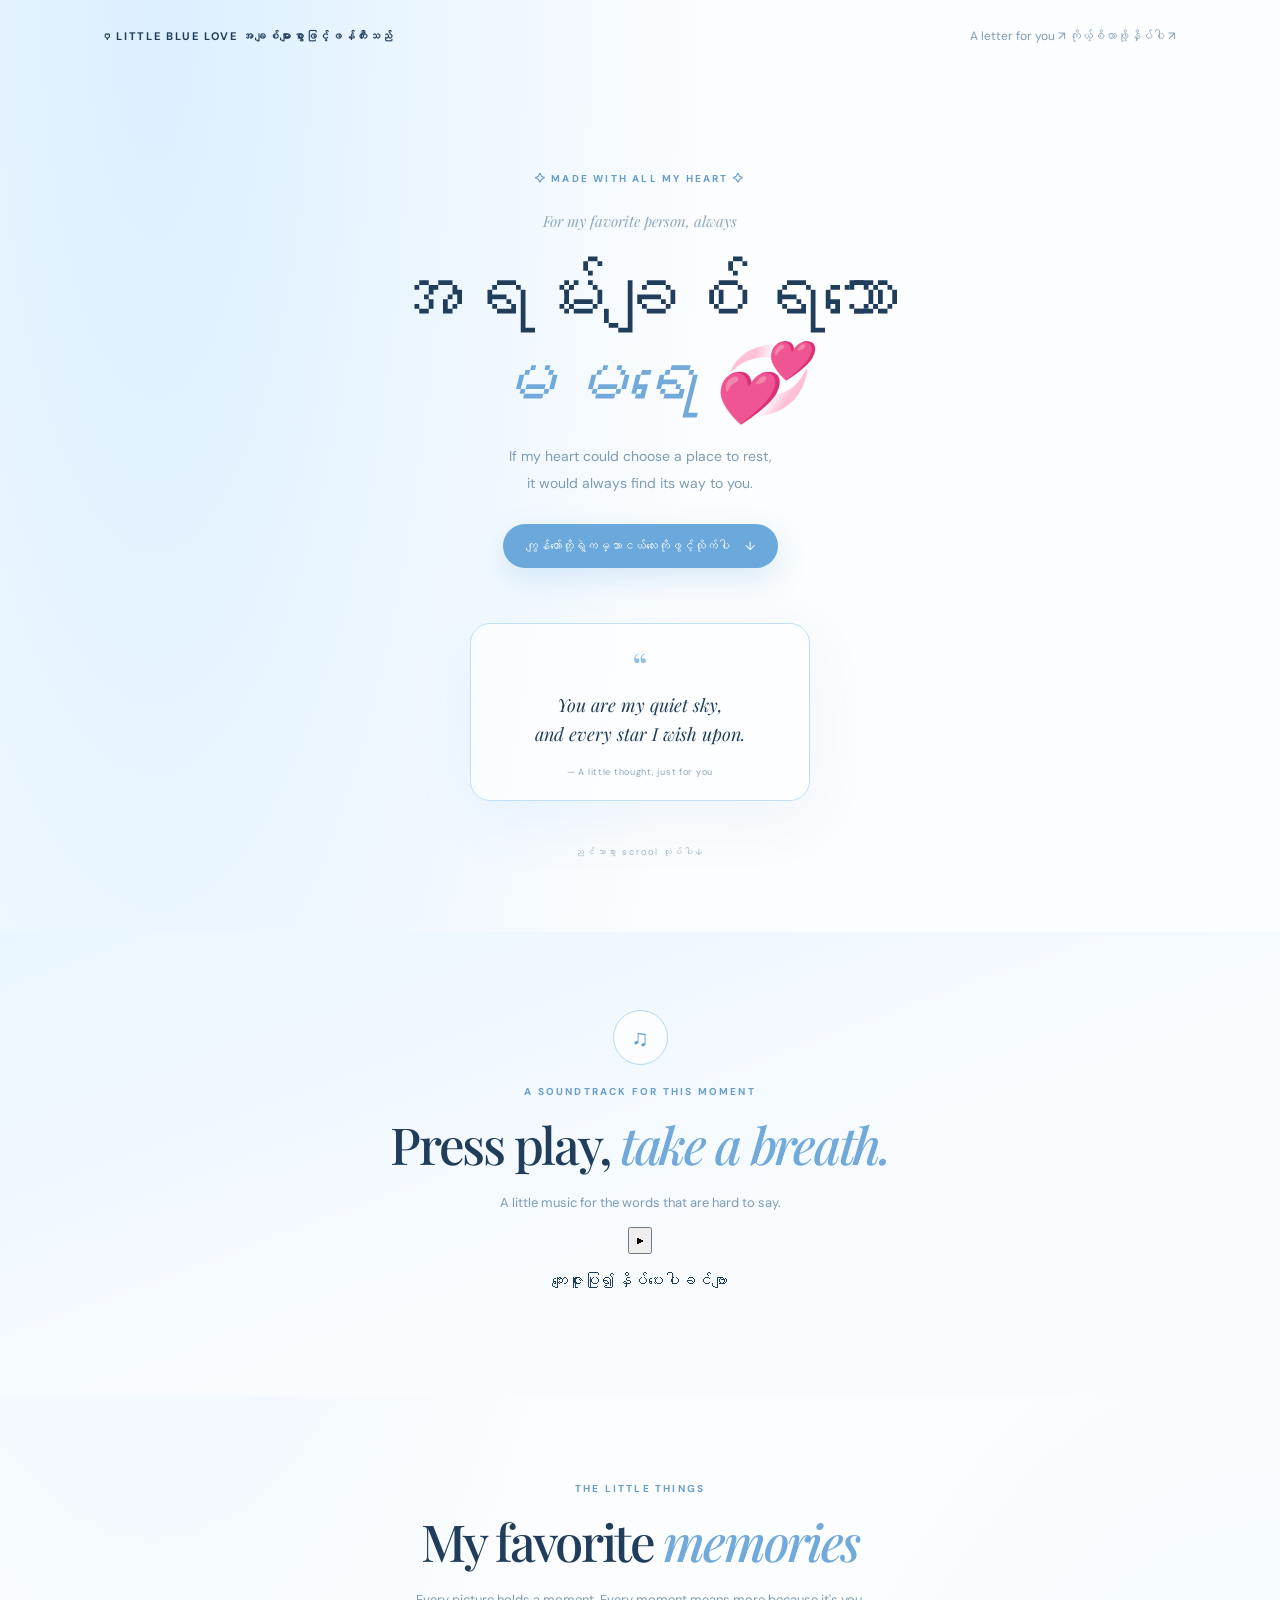
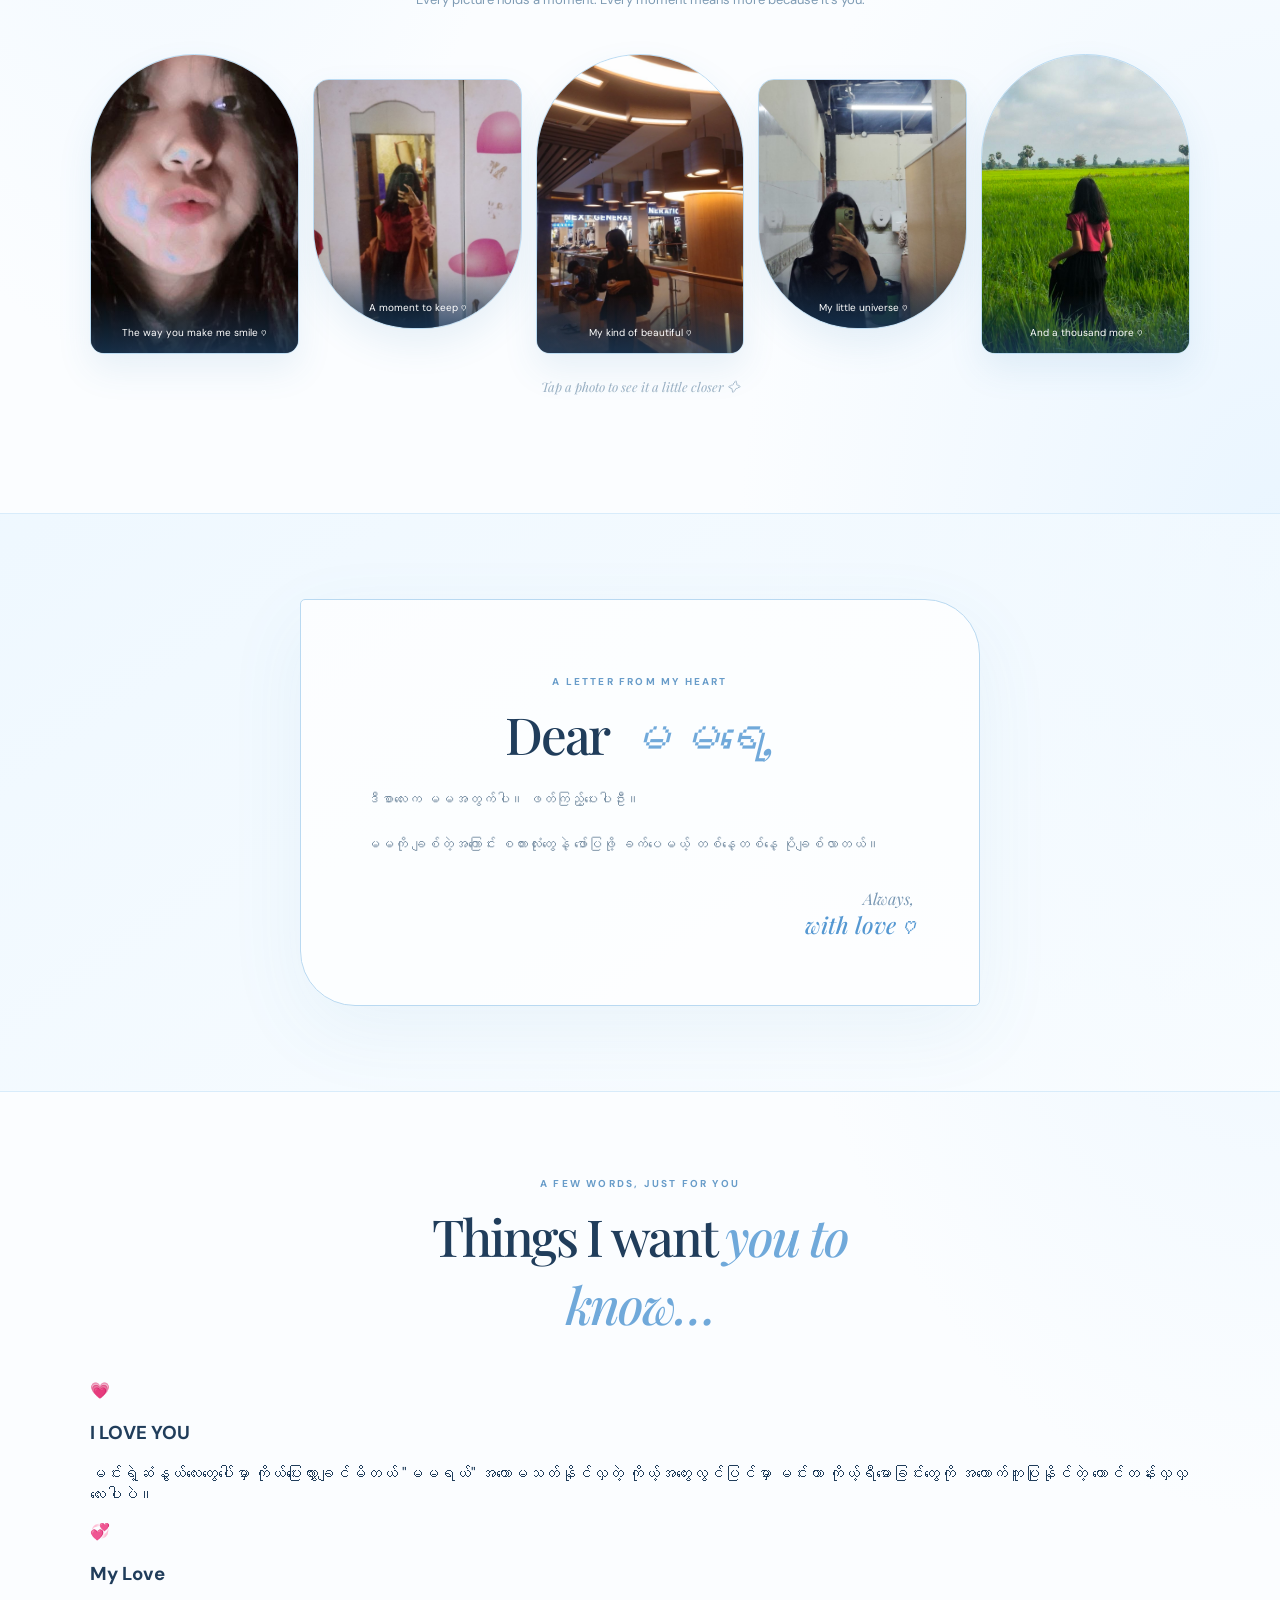
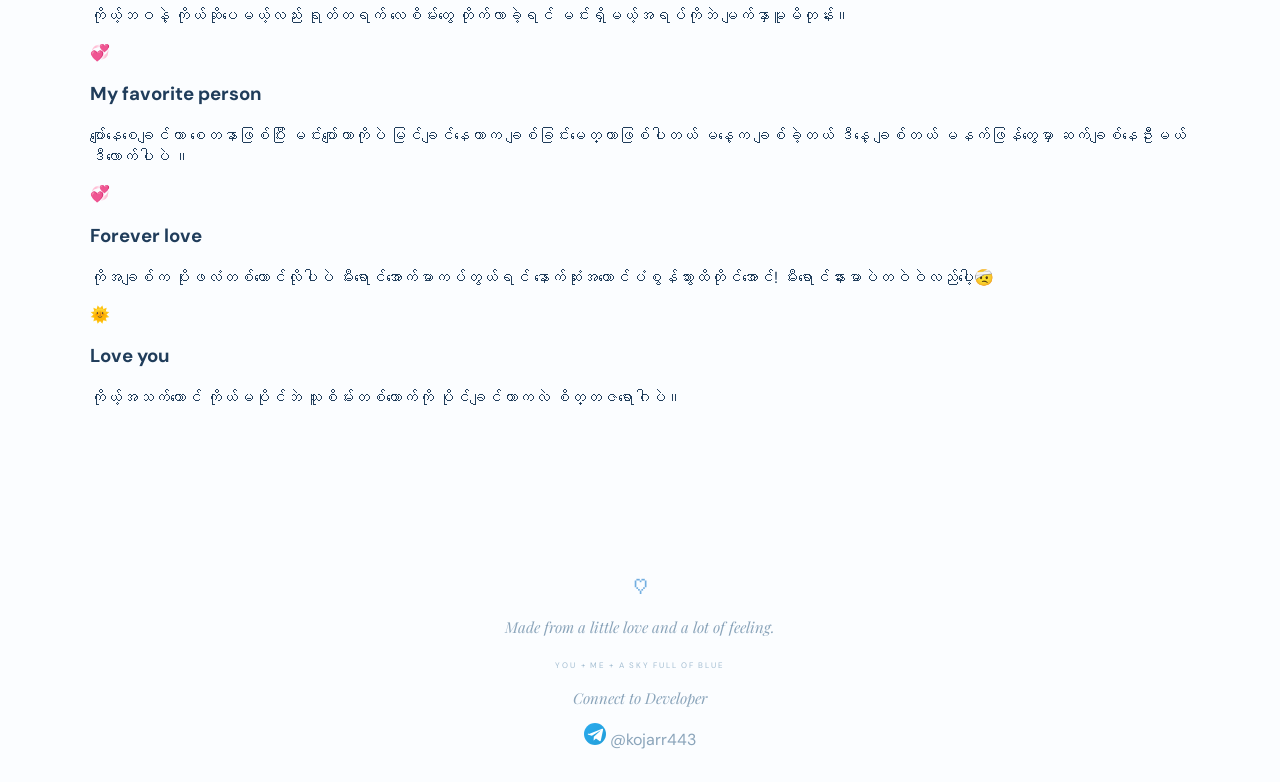
==== commit c8bdc17e: "Update index.html" ====
--- a/index.html
+++ b/index.html
@@ -1,32 +1,37 @@
-
 <!DOCTYPE html>
-<html lang="en">
+<html lang="my">
 <head>
   <meta charset="UTF-8">
   <meta name="viewport" content="width=device-width, initial-scale=1.0">
   <meta name="theme-color" content="#eff8ff">
-  <title>A Little Universe For You ♡</title>
+  <title>အရမ်းချစ်ရသောမမရေ ♡</title>
 
   <link rel="preconnect" href="https://fonts.googleapis.com">
-  <link href="https://fonts.googleapis.com/css2?family=DM+Sans:wght@400;500;600;700&family=Playfair+Display:ital,wght@0,500;0,600;1,500&display=swap" rel="stylesheet">
+  <link href="https://fonts.googleapis.com/css2?family=DM+Sans:wght@400;500;600;700&family=Playfair+Display:ital,wght@0,500;0,600;1,500&family=Padauk:wght@400;700&display=swap" rel="stylesheet">
 
   <link rel="stylesheet" href="style.css">
 </head>
 <body>
 
 <header class="topbar">
-  <a class="brand" href="#">♡ LITTLE BLUE LOVE</a>
-  <a href="#letter" class="nav-link">A letter for you ↗</a>
+  <a class="brand" href="#">♡ LITTLE BLUE LOVE အချစ်များစွာဖြင့်ဖန်တီးသည်</a>
+  <div class="nav-group">
+    <a href="#letter" class="nav-link">A letter for you ↗</a>
+    <a href="https://www.tiktok.com/@zarni64630" 
+       target="_blank" 
+       rel="noopener noreferrer" 
+       class="nav-link tiktok-nav"> ကိုယ့်စိလာဖို့နှိပ်ပါ ↗</a>
+  </div>
 </header>
-
 <main>
+  <!-- HERO -->
   <section class="hero">
     <p class="eyebrow">✧ MADE WITH ALL MY HEART ✧</p>
     <p class="tiny">For my favorite person, always</p>
 
     <h1>
-      Shoon Lai war<br>
-      <em>you are my Love 💞</em>
+      အရမ်းချစ်ရသော<br>
+      <em>မမရေ 💞</em>
     </h1>
 
     <p class="intro">
@@ -35,156 +40,149 @@
     </p>
 
     <a href="#memories" class="primary-btn">
-      Open our little world <span>↓</span>
+      ကျွန်တော်တို့ရဲ့ကမ္ဘာငယ်လေးကိုဖွင့်လိုက်ပါ<span>↓</span>
     </a>
 
     <div class="hero-poem">
       <span class="quote">“</span>
       <p>You are my quiet sky,<br>
-      ကိုယ့်ချစ်လေသူတစ်ယောက်အား
-
-ချစ်တယ် ဖွင့်ပြောဖို့
-
-မခက်ခဲပေမယ့်...
-
-မဖြစ်နိုင်ဘူး ငြင်းခံရရင်သာ
-
-လက်ခံနိုင်ဖို့က ခက်ခဲတာပါ .
-
-ဒါကြောင့် ...ဖွင့်မပြောပဲ
-ဆက်ချစ်နေဖို့ကိုပဲ
-ကျနော်  ဆုံးဖြတ်ခဲ့ရပါတယ် ။
-
-</p>
+      and every star I wish upon.</p>
       <small>— A little thought, just for you</small>
     </div>
 
-    <p class="scroll-hint">SCROLL SLOWLY ↓</p>
-  </section>
-
-  <section id="memories" class="section">
-    <div class="section-heading">
-      <p class="eyebrow">THE LITTLE THINGS</p>
-      <h2>My favorite <em>Shoon Lai War</em></h2>
-      <p>Every picture holds a moment. Every moment means more because it's you.</p>
-    </div>
-
-    <div class="gallery">
-      <button class="photo tall" data-photo="photo1.jpg">
-        <img src="photo1.jpg" alt="Our memory one">
-        <span>The way you make me smile ♡</span>
-      </button>
-
-      <button class="photo short" data-photo="photo2.jpg">
-        <img src="photo2.jpg" alt="Our memory two">
-        <span>A moment to keep ♡</span>
-      </button>
-
-      <button class="photo tall" data-photo="photo3.jpg">
-        <img src="photo3.jpg" alt="Our memory three">
-        <span>My kind of beautiful ♡</span>
-      </button>
-
-      <button class="photo short" data-photo="photo4.jpg">
-        <img src="photo4.jpg" alt="Our memory four">
-        <span>My little universe ♡</span>
-      </button>
-
-      <button class="photo tall" data-photo="photo5.jpg">
-        <img src="photo5.jpg" alt="Our memory five">
-        <span>And a thousand more ♡</span>
-      </button>
-    </div>
-
-    <p class="hint">Tap a photo to see it a little closer ✧</p>
-  </section>
-
-  <section id="letter" class="letter-section">
-    <article class="letter-card">
-      <p class="eyebrow">A LETTER FROM MY HEART</p>
-      <h2>Dear <em>you,</em></h2>
-
-      <p>မင်းပုံရိပ်ကို
-သူ့မျက်၀န်းတွေမှာ မတွေ့တဲ့အခါ
-ကိုယ့်မျက်၀န်းတွေကို ကြည့်ပါ ။
-
-</p>
-
-      <p>ချစ်ခြင်းမေတ္တာ ဆိုတာ
-ရုပ်ရည်/ဂုဏ်ပကာသနတွေ မဟုတ်ပဲ
-နွေးထွေးလုံခြုံမှု ရှိတဲ့ရပ်ဝန်းမှာသာ
-ရှာတွေ့နိုင်သော အရာ။</p>
-
-      <p>ချစ်ခြင်းမေတ္တာ ဆိုတာ
-မင်းဂရုမစိုက်တဲ့ ထောင့်ချိုးလေးမှာ
-ပွင့်နေတတ်တဲ့ ပန်းလေးတွေလည်းဖြစ်နေနိုင်တယ်
-မြင်အောင်ကြည့်ပါကွယ် ။ t.me/Jkok223
-
-</p>
-
-      <p>If love were a sky, I'd give you every shade of blue — calm for your worries, bright for your dreams, and endless for all the things I feel but can't always say.</p>
-
-      <div class="signature">
-        Always,
-        <strong>with love ♡</strong>
-      </div>
-    </article>
-  </section>
-
-  <section class="section poems">
-    <p class="eyebrow">A FEW WORDS, JUST FOR YOU</p>
-    <h2>When I think of <em>you…</em></h2>
-
-    <div class="poem-grid">
-      <article class="poem-card">
-        <small>01 / SKY</small>
-        <p>If I could paint the sky anew,<br>
-        I'd fill each shade with thoughts of you.</p>
-      </article>
-
-      <article class="poem-card">
-        <small>02 / HOME</small>
-        <p>Not every home has walls or doors;<br>
-        some feel like hands that hold yours.</p>
-      </article>
-
-      <article class="poem-card">
-        <small>03 / ALWAYS</small>
-        <p>And if the stars forget to shine,<br>
-        I'll still be glad your heart met mine.</p>
-      </article>
-    </div>
-
-    <button id="surpriseBtn" class="outline-btn">
-      One tiny surprise ♡
-    </button>
-
-    <p id="surpriseText" class="surprise-text" hidden>
-      Out of all the people in this world, you are still my favorite hello. 💙
-    </p>
-  </section>
-
+    <p class="scroll-hint">ညင်သာစွာ scrool လုပ်ပါ↓</p>
+  </section>
+
+  <!-- MUSIC -->
   <section class="music-section">
     <div class="music-icon">♫</div>
     <p class="eyebrow">A SOUNDTRACK FOR THIS MOMENT</p>
     <h2>Press play, <em>take a breath.</em></h2>
     <p>A little music for the words that are hard to say.</p>
 
-    <div class="music-player">
-      <iframe
-        title="SoundCloud music player"
-        width="100%"
-        height="166"
-        scrolling="no"
-        frameborder="0"
-        allow="autoplay"
-        src="https://w.soundcloud.com/player/?url=https%3A//soundcloud.com/lanadelreyofficial&color=%2387bde9&auto_play=false&hide_related=true&show_comments=false&show_user=true&show_reposts=false&show_teaser=true">
-      </iframe>
-    </div>
-
-    <small class="music-note">
-      Replace the player URL with your chosen song's official SoundCloud Embed link.
-    </small>
+    <div class="music-row">
+      <button id="playBtn" class="play-btn" aria-label="Play song">
+        <span class="play-icon">▶</span>
+        <span class="play-pulse"></span>
+      </button>
+      <p class="music-hint">ကျေးဇူးပြု၍နှိပ်ပေးပါခင်ဗျာ</p>
+    </div>
+
+    <!-- သီချင်း src ကို ဒီမှာ ပြင်ပါ -->
+    <audio id="mySong" src="gg.m4a" preload="none"></audio>
+  </section>
+
+  <!-- GALLERY -->
+  <section id="memories" class="section">
+    <div class="section-heading">
+      <p class="eyebrow">THE LITTLE THINGS</p>
+      <h2>My favorite <em>memories</em></h2>
+      <p>Every picture holds a moment. Every moment means more because it's you.</p>
+    </div>
+
+    <div class="gallery">
+      <button class="photo tall" data-dir="left" data-photo="photo1.jpg">
+        <img src="photo1.jpg" alt="Memory one">
+        <span>The way you make me smile ♡</span>
+      </button>
+      <button class="photo short" data-dir="right" data-photo="photo2.jpg">
+        <img src="photo2.jpg" alt="Memory two">
+        <span>A moment to keep ♡</span>
+      </button>
+      <button class="photo tall" data-dir="left" data-photo="photo3.jpg">
+        <img src="photo3.jpg" alt="Memory three">
+        <span>My kind of beautiful ♡</span>
+      </button>
+      <button class="photo short" data-dir="right" data-photo="photo4.jpg">
+        <img src="photo4.jpg" alt="Memory four">
+        <span>My little universe ♡</span>
+      </button>
+      <button class="photo tall" data-dir="left" data-photo="photo5.jpg">
+        <img src="photo5.jpg" alt="Memory five">
+        <span>And a thousand more ♡</span>
+      </button>
+    </div>
+
+    <p class="hint">Tap a photo to see it a little closer ✧</p>
+  </section>
+
+  <!-- LETTER -->
+  <section id="letter" class="letter-section">
+    <article class="letter-card">
+      <p class="eyebrow">A LETTER FROM MY HEART</p>
+      <h2>Dear <em>မမရေ,</em></h2>
+      <p>ဒီစာလေးက မမအတွက်ပါ။ ဖတ်ကြည့်ပေးပါဦး။</p>
+      <p>မမကို ချစ်တဲ့အကြောင်း စကားလုံးတွေနဲ့ ဖော်ပြဖို့ ခက်ပေမယ့် တစ်နေ့တစ်နေ့ ပိုချစ်လာတယ်။</p>
+      <div class="signature">
+        Always,
+        <strong>with love ♡</strong>
+      </div>
+    </article>
+  </section>
+
+  <!-- 5 DECORATED TEXT BOXES -->
+  <section class="section boxes-section">
+    <div class="section-heading">
+      <p class="eyebrow">A FEW WORDS, JUST FOR YOU</p>
+      <h2>Things I want <em>you to know…</em></h2>
+    </div>
+
+    <div class="box-grid">
+      <div class="text-box box-1">
+        <span class="box-number">💗</span>
+        <h3>I LOVE YOU </h3>
+        <p>မင်းရဲ့ဆံနွယ်လေးတွေပေါ်မှာ
+ကိုယ်ပြေးလွှားချင်မိတယ် "မမရယ်"
+အတောမသတ်နိုင်လှတဲ့
+ကိုယ့်အတွေးလွင်ပြင်မှာ
+မင်းဟာ ကိုယ့်ရီမောခြင်းတွေကို
+အထောက်ကူပြုနိုင်တဲ့
+တောင်တန်းလှလှလေးပါပဲ။</p>
+      </div>
+
+      <div class="text-box box-2">
+        <span class="box-number">💞</span>
+        <h3>My Love</h3>
+        <p>ကိုယ့်ဘဝနဲ့
+ကိုယ်ဆိုပေမယ့်လည်း
+ရုတ်တရက် လေစိမ်းတွေ
+တိုက်လာခဲ့ရင်
+မင်းရှိမယ့်အရပ်ကိုဘဲ
+မျက်နှာမူမိတုန်း။
+</p>
+      </div>
+
+      <div class="text-box box-3">
+        <span class="box-number">💞</span>
+        <h3>My favorite person</h3>
+        <p>ပျော်နေစေချင်တာ စေတနာဖြစ်ပြီး
+မင်းပျော်တာကိုပဲ မြင်ချင်နေတာက
+ချစ်ခြင်းမေတ္တာဖြစ်ပါတယ်
+မနေ့က ချစ်ခဲ့တယ်
+ဒီနေ့ ချစ်တယ်
+မနက်ဖြန်တွေမှာ ဆက်ချစ်နေဦးမယ်
+ဒီလောက်ပါပဲ ။</p>
+      </div>
+
+      <div class="text-box box-4">
+        <span class="box-number">💞</span>
+        <h3>Forever love</h3>
+        <p>ကိုအချစ်က
+ပိုးဖလံတစ်ကောင်လိုပါပဲ
+မီးရောင်အောက်မာကပ်တွယ်ရင်
+နောက်ဆုံးအတောင်ပံစွန်သွားထိတိုင်အောင်!
+မီးရောင်နားမာပဲတဝဲဝဲလည်ပေါ့🤕</p>
+      </div>
+
+      <div class="text-box box-5">
+        <span class="box-number">🌞</span>
+        <h3>Love you </h3>
+        <p>ကိုယ့်အသက်တောင် ကိုယ်မပိုင်ဘဲ
+သူစိမ်းတစ်ယောက်ကို ပိုင်ချင်တာကလဲ 
+စိတ္တဇရောဂါပဲ။
+</p>
+      </div>
+    </div>
   </section>
 </main>
 
@@ -192,6 +190,28 @@
   <div class="footer-heart">♡</div>
   <p>Made from a little love and a lot of feeling.</p>
   <small>YOU + ME + A SKY FULL OF BLUE</small>
+
+  <!-- Connect to Developer -->
+  <div class="developer-connect">
+    <p class="connect-text">Connect to Developer</p>
+    <a href="https://t.me/Kojarr446" 
+       target="_blank" 
+       rel="noopener noreferrer" 
+       class="telegram-btn"
+       aria-label="Contact developer on Telegram">
+      <svg class="telegram-icon" viewBox="0 0 240 240" width="22" height="22">
+        <defs>
+          <linearGradient id="tgGrad" x1="0%" y1="0%" x2="100%" y2="100%">
+            <stop offset="0%" stop-color="#2AABEE"/>
+            <stop offset="100%" stop-color="#229ED9"/>
+          </linearGradient>
+        </defs>
+        <circle cx="120" cy="120" r="120" fill="url(#tgGrad)"/>
+        <path fill="#ffffff" d="M54.3 118.8l143.2-55.2c6.6-2.4 12.4.6 10.2 11.4l-24.4 115c-1.8 8.4-6.9 10.5-14 6.6l-38.6-28.5-18.6 17.9c-2 2-3.7 3.7-7.6 3.7l2.7-39.4 71.7-64.8c3.1-2.8-.7-4.3-4.8-1.5l-88.6 55.8-38.1-11.9c-8.3-2.6-8.5-8.3 1.5-12.1z"/>
+      </svg>
+      <span>@kojarr443</span>
+    </a>
+  </div>
 </footer>
 
 <div id="lightbox" class="lightbox">
@@ -201,5 +221,4 @@
 
 <script src="script.js"></script>
 </body>
-          </html>
-          
+        </html>
--- a/style.css
+++ b/style.css
@@ -1,18 +1,14 @@
-@import url('https://fonts.googleapis.com/css2?family=DM+Sans:wght@400;500;600;700&family=Playfair+Display:wght@500;600;700&display=swap');
 
 :root {
-  --bg: #100716;
-  --pink: #ff6bba;
-  --purple: #b48aff;
-  --white: #fff5fc;
-  --muted: #b9a6c1;
-  --glass: rgba(255, 255, 255, 0.055);
-  --border: rgba(255, 255, 255, 0.12);
+  --ink: #203d5b;
+  --muted: #7e9bb4;
+  --blue: #75afe0;
+  --line: #c9e4f8;
+  --serif: "Playfair Display", Georgia, serif;
+  --sans: "DM Sans", Arial, sans-serif;
 }
 
 * {
-  margin: 0;
-  padding: 0;
   box-sizing: border-box;
 }
 
@@ -21,650 +17,419 @@
 }
 
 body {
-  min-height: 100vh;
-  overflow-x: hidden;
-  background: var(--bg);
-  color: var(--white);
-  font-family: 'DM Sans', sans-serif;
-  position: relative;
+  margin: 0;
+  color: var(--ink);
+  font-family: var(--sans);
+  background:
+    radial-gradient(ellipse at 12% 0%, #dcefff, transparent 35%),
+    radial-gradient(ellipse at 100% 55%, #e9f5ff, transparent 30%),
+    #fbfdff;
+}
+
+a {
+  color: inherit;
+  text-decoration: none;
 }
 
 button {
   font: inherit;
 }
 
-button:focus-visible {
-  outline: 2px solid var(--pink);
-  outline-offset: 4px;
-}
-
-.ambient {
-  position: fixed;
-  width: 350px;
-  height: 350px;
-  border-radius: 50%;
-  filter: blur(110px);
-  opacity: 0.19;
-  pointer-events: none;
-  z-index: 0;
-  animation: ambientMove 12s ease-in-out infinite alternate;
-}
-
-.ambient-one {
-  background: #ed218f;
-  top: -130px;
-  left: -120px;
-}
-
-.ambient-two {
-  background: #773cff;
-  top: 35%;
-  right: -200px;
-  animation-delay: -4s;
-}
-
-.ambient-three {
-  background: #ff426e;
-  bottom: -180px;
-  left: 20%;
-  animation-delay: -7s;
-}
-
-#hearts {
-  position: fixed;
-  inset: 0;
-  width: 100%;
-  height: 100%;
-  pointer-events: none;
-  z-index: 1;
-}
-
-.container {
-  position: relative;
-  z-index: 2;
-  width: min(1080px, 92%);
+.topbar {
+  height: 72px;
+  max-width: 1120px;
+  padding: 0 24px;
   margin: auto;
-}
-
-/* Header */
-
-.topbar {
   display: flex;
   align-items: center;
   justify-content: space-between;
-  padding: 28px 0;
-  border-bottom: 1px solid rgba(255,255,255,0.07);
+  font-size: 12px;
+  color: var(--muted);
 }
 
 .brand {
+  font-size: 11px;
+  letter-spacing: .15em;
+  font-weight: 700;
+  color: var(--ink);
+}
+
+.hero {
+  text-align: center;
+  min-height: 650px;
+  padding: 90px 20px 65px;
+}
+
+.eyebrow {
+  font-size: 10px;
+  letter-spacing: .22em;
+  color: #689cc9;
+  font-weight: 700;
+}
+
+.tiny {
+  font: italic 15px var(--serif);
+  color: #91a9be;
+  margin: 26px 0 18px;
+}
+
+h1, h2 {
+  font-family: var(--serif);
+  font-weight: 500;
+  letter-spacing: -.045em;
+}
+
+h1 {
+  font-size: clamp(42px, 7vw, 76px);
+  line-height: 1.12;
+  margin: 0;
+}
+
+h1 em, h2 em {
+  font-weight: 500;
+  color: #70a9da;
+}
+
+.intro {
+  font-size: 14px;
+  line-height: 1.9;
+  color: var(--muted);
+  margin: 24px 0 28px;
+}
+
+.primary-btn, .outline-btn {
+  display: inline-flex;
+  gap: 15px;
+  align-items: center;
+  justify-content: center;
+  border-radius: 99px;
+  padding: 14px 23px;
+  font-size: 12px;
+  cursor: pointer;
+  transition: .25s;
+}
+
+.primary-btn {
+  background: #6ba8dc;
   color: white;
-  text-decoration: none;
+  box-shadow: 0 12px 30px #6ba8dc38;
+}
+
+.primary-btn:hover, .outline-btn:hover {
+  transform: translateY(-3px);
+}
+
+.hero-poem {
+  max-width: 340px;
+  margin: 55px auto 0;
+  padding: 16px 24px 20px;
+  border: 1px solid #c2e0f7;
+  background: #ffffffa6;
+  border-radius: 20px;
+  box-shadow: 0 18px 60px #5f98c714;
+}
+
+.quote {
+  font: 38px var(--serif);
+  color: #8dbfe7;
+}
+
+.hero-poem p {
+  font: italic 18px/1.6 var(--serif);
+  margin: 0 0 10px;
+}
+
+.hero-poem small {
+  font-size: 9px;
+  color: #8ba5bc;
+  letter-spacing: .08em;
+}
+
+.scroll-hint {
+  font-size: 9px;
+  letter-spacing: .2em;
+  color: #9ab2c7;
+  margin-top: 45px;
+}
+
+.section {
+  width: min(1100px, calc(100% - 40px));
+  margin: auto;
+  padding: 75px 0 105px;
+}
+
+.section-heading {
+  text-align: center;
+  max-width: 560px;
+  margin: 0 auto 42px;
+}
+
+.section-heading h2,
+.poems h2,
+.music-section h2,
+.letter-card h2 {
+  font-size: clamp(34px, 5vw, 51px);
+  margin: 12px 0;
+}
+
+.section-heading > p:last-child,
+.music-section > p:not(.eyebrow) {
   font-size: 13px;
-  font-weight: 700;
-  letter-spacing: 3px;
-}
-
-.brand-heart {
-  color: var(--pink);
-  font-size: 23px;
-  margin-right: 7px;
-  text-shadow: 0 0 18px var(--pink);
-}
-
-.status {
+  line-height: 1.8;
   color: var(--muted);
-  font-size: 9px;
-  letter-spacing: 1.8px;
-  display: flex;
+}
+
+.gallery {
+  display: grid;
+  grid-template-columns: repeat(5, minmax(0, 1fr));
+  gap: 14px;
   align-items: center;
-  gap: 8px;
-}
-
-.status-dot {
-  width: 7px;
-  height: 7px;
-  border-radius: 50%;
-  background: #ff6bba;
-  box-shadow: 0 0 12px #ff6bba;
-  animation: pulse 1.5s infinite;
-}
-
-/* Hero */
-
-.hero {
-  text-align: center;
-  padding: 75px 0 65px;
-}
-
-.eyebrow,
-.section-label {
-  font-size: 10px;
-  font-weight: 700;
-  letter-spacing: 3px;
-  color: var(--pink);
-}
-
-.eyebrow {
-  display: inline-flex;
-  align-items: center;
-  gap: 10px;
-  padding: 10px 17px;
-  border: 1px solid rgba(255,107,186,0.2);
-  background: rgba(255,107,186,0.06);
-  border-radius: 50px;
-  margin-bottom: 25px;
-}
-
-.eyebrow span {
-  color: var(--purple);
-}
-
-h1 {
-  font-family: 'Playfair Display', serif;
-  font-size: clamp(43px, 7.5vw, 76px);
-  font-weight: 600;
-  line-height: 1.2;
-  letter-spacing: -2px;
-}
-
-.gradient-text {
-  display: block;
-  background: linear-gradient(
-    100deg,
-    #fff2fb,
-    #ff72c0 42%,
-    #bda0ff 80%,
-    #fff2fb
-  );
-  background-size: 200% auto;
-  -webkit-background-clip: text;
-  background-clip: text;
-  color: transparent;
-  animation: gradientFlow 5s linear infinite;
-}
-
-.hero-heart {
-  display: inline-block;
-  color: var(--pink);
-  font-family: sans-serif;
-  font-size: 35px;
-  animation: heartbeat 1.5s infinite;
-  vertical-align: top;
-  margin-left: 5px;
-}
-
-.subtitle {
-  max-width: 450px;
-  margin: 18px auto 32px;
-  color: var(--muted);
-  line-height: 1.9;
-  font-size: 13px;
-}
-
-/* Glass card */
-
-.glass {
-  background: linear-gradient(
-    135deg,
-    rgba(255,255,255,0.09),
-    rgba(255,255,255,0.025)
-  );
-  border: 1px solid var(--border);
-  backdrop-filter: blur(22px);
-  -webkit-backdrop-filter: blur(22px);
-  box-shadow:
-    0 20px 60px rgba(0,0,0,0.15),
-    inset 0 1px 0 rgba(255,255,255,0.06);
-}
-
-.love-message {
-  width: min(420px, 100%);
-  margin: 0 auto;
-  border-radius: 20px;
-  padding: 24px 20px;
+}
+
+.photo {
+  padding: 0;
   position: relative;
   overflow: hidden;
-}
-
-.love-message::before {
-  content: "";
-  position: absolute;
-  width: 100px;
-  height: 100px;
-  background: var(--pink);
-  filter: blur(70px);
-  opacity: 0.17;
-  top: -40px;
-  left: 35%;
-}
-
-.quote-mark {
-  font-family: Georgia, serif;
-  color: var(--pink);
-  font-size: 35px;
-  line-height: 1;
-}
-
-#loveText {
-  font-family: 'Playfair Display', serif;
-  font-size: 27px;
-  color: white;
-  margin: 6px 0 15px;
-  text-shadow: 0 0 25px rgba(255,107,186,0.35);
-}
-
-.message-line {
-  display: block;
-  width: 40px;
-  height: 2px;
-  border-radius: 5px;
-  background: linear-gradient(90deg, var(--pink), var(--purple));
-  margin: 0 auto 12px;
-}
-
-.message-caption {
-  color: var(--muted);
-  font-size: 8px;
-  letter-spacing: 3px;
-}
-
-/* Gallery */
-
-.gallery-section {
-  padding: 20px 0 60px;
-}
-
-.section-heading {
-  display: flex;
-  justify-content: space-between;
-  align-items: end;
-  gap: 15px;
-  margin-bottom: 27px;
-}
-
-.section-label {
-  font-size: 9px;
-  letter-spacing: 2px;
-}
-
-.section-heading h2 {
-  margin-top: 9px;
-  font-family: 'Playfair Display', serif;
-  font-size: clamp(24px, 4vw, 35px);
-  font-weight: 500;
-}
-
-.section-heading h2 span {
-  color: var(--pink);
-}
-
-.photo-count {
-  font-size: 9px;
-  letter-spacing: 1.5px;
-  color: var(--muted);
-  padding-bottom: 5px;
-  white-space: nowrap;
-}
-
-.gallery {
-  display: grid;
-  grid-template-columns: repeat(6, minmax(0, 1fr));
-  gap: 16px;
-  perspective: 1200px;
-}
-
-.photo-card {
-  grid-column: span 2;
-  position: relative;
-  height: 270px;
-  min-width: 0;
-  overflow: hidden;
-  border: 1px solid rgba(255,255,255,0.15);
-  border-radius: 16px;
-  background: #28162e;
-  cursor: pointer;
-  text-align: left;
-  box-shadow: 0 12px 35px rgba(0,0,0,0.25);
-  transform-style: preserve-3d;
-  transition:
-    transform 0.55s cubic-bezier(.2,.8,.2,1),
-    border-color 0.4s,
-    box-shadow 0.4s;
-  animation: cardEnter 0.8s both;
-}
-
-.card-one { animation-delay: .08s; }
-.card-two { animation-delay: .16s; }
-.card-three { animation-delay: .24s; }
-.card-four { animation-delay: .32s; }
-.card-five { animation-delay: .4s; }
-
-.photo-card:nth-child(4) {
-  grid-column: 2 / span 2;
-}
-
-.photo-card:nth-child(5) {
-  grid-column: 4 / span 2;
-}
-
-.photo-card img {
+  cursor: zoom-in;
+  border: 1px solid #bcdcf3;
+  background: #e6f4ff;
+  border-radius: 120px 120px 16px 16px;
+  box-shadow: 0 16px 35px #3e7eb11a;
+  transition: .3s;
+}
+
+.photo:hover {
+  transform: translateY(-7px);
+}
+
+.photo img {
   display: block;
   width: 100%;
   height: 100%;
+  min-height: 210px;
   object-fit: cover;
-  transition: transform 0.8s cubic-bezier(.2,.8,.2,1);
-}
-
-.photo-card::after {
-  content: "";
+}
+
+.photo.tall {
+  height: 300px;
+}
+
+.photo.short {
+  height: 250px;
+  border-radius: 16px 16px 100px 100px;
+}
+
+.photo span {
   position: absolute;
-  inset: 0;
-  background: linear-gradient(
-    to top,
-    rgba(14,5,20,0.88),
-    rgba(14,5,20,0.08) 55%,
-    transparent
-  );
-  transition: opacity 0.4s;
-}
-
-.photo-number {
-  position: absolute;
-  z-index: 2;
-  top: 13px;
-  left: 13px;
+  bottom: 0;
+  left: 0;
+  right: 0;
+  padding: 32px 6px 14px;
+  background: linear-gradient(transparent, #193d60b8);
+  color: #fff;
   font-size: 10px;
-  letter-spacing: 1px;
-  padding: 7px 9px;
-  border-radius: 7px;
-  background: rgba(15,7,23,0.55);
-  border: 1px solid rgba(255,255,255,0.17);
-  backdrop-filter: blur(10px);
-}
-
-.photo-overlay {
-  position: absolute;
-  z-index: 2;
-  bottom: 17px;
-  left: 15px;
-  right: 10px;
-  display: flex;
-  align-items: center;
-  gap: 9px;
-  color: white;
-  font-size: 12px;
-  font-weight: 600;
-  transform: translateY(4px);
-  transition: transform 0.4s;
-}
-
-.photo-heart {
-  color: var(--pink);
-  font-size: 18px;
-  text-shadow: 0 0 12px var(--pink);
-}
-
-@media (hover: hover) {
-  .photo-card:hover {
-    transform: translateY(-8px) rotateX(3deg) rotateY(-3deg);
-    border-color: rgba(255,107,186,0.65);
-    box-shadow:
-      0 22px 50px rgba(255,50,150,0.12),
-      0 0 20px rgba(255,107,186,0.08);
-  }
-
-  .photo-card:hover img {
-    transform: scale(1.1);
-  }
-
-  .photo-card:hover .photo-overlay {
-    transform: translateY(0);
-  }
-}
-
-/* Bottom message */
-
-.bottom-love {
-  display: flex;
-  align-items: center;
-  gap: 18px;
-  padding: 23px;
-  border-radius: 17px;
-  margin-bottom: 50px;
-  position: relative;
-  overflow: hidden;
-}
-
-.mini-heart {
-  flex-shrink: 0;
+}
+
+.hint {
+  text-align: center;
+  font: italic 13px var(--serif);
+  color: #9ab0c3;
+  margin-top: 24px;
+}
+
+.letter-section {
+  padding: 85px 20px;
+  background: linear-gradient(145deg, #eaf6ffb8, #fafdffb0);
+  border-block: 1px solid #d8ecfb;
+}
+
+.letter-card {
+  max-width: 680px;
+  margin: auto;
+  padding: clamp(30px, 7vw, 65px);
+  border: 1px solid #b9d9f1;
+  border-radius: 5px 55px;
+  background: #ffffffbf;
+  box-shadow: 0 25px 80px #4c8abc12;
+  text-align: center;
+}
+
+.letter-card > p:not(.eyebrow) {
+  font-size: 14px;
+  line-height: 2;
+  text-align: left;
+  color: #6f879d;
+  margin: 17px 0;
+}
+
+.signature {
+  text-align: right;
+  margin-top: 30px;
+  font: italic 16px var(--serif);
+  color: #7897b3;
+}
+
+.signature strong {
+  display: block;
+  font-size: 23px;
+  color: #5598d2;
+  font-weight: 500;
+}
+
+.poems {
+  text-align: center;
+}
+
+.poem-grid {
+  display: grid;
+  grid-template-columns: repeat(3, 1fr);
+  gap: 15px;
+  margin: 35px 0;
+}
+
+.poem-card {
+  padding: 25px 20px;
+  text-align: left;
+  background: #ffffffb8;
+  border: 1px solid var(--line);
+  border-radius: 18px;
+  box-shadow: 0 12px 35px #4682b40d;
+}
+
+.poem-card small {
+  font-size: 9px;
+  color: #76a9d3;
+  letter-spacing: .18em;
+  font-weight: 700;
+}
+
+.poem-card p {
+  font: italic 17px/1.7 var(--serif);
+  margin: 18px 0 0;
+}
+
+.outline-btn {
+  border: 1px solid #8ebde4;
+  background: #ffffffb0;
+  color: #4d8dc4;
+}
+
+.surprise-text {
+  font: italic 18px/1.7 var(--serif);
+  color: #548ec1;
+  animation: rise .4s ease;
+}
+
+.music-section {
+  text-align: center;
+  padding: 78px 20px 90px;
+  background: linear-gradient(160deg, #eaf6ff, #f9fcff 65%);
+}
+
+.music-icon {
+  width: 55px;
+  height: 55px;
   display: grid;
   place-items: center;
-  width: 48px;
-  height: 48px;
-  border-radius: 15px;
-  color: var(--pink);
-  font-size: 24px;
-  background: rgba(255,107,186,0.1);
-  border: 1px solid rgba(255,107,186,0.2);
-  box-shadow: 0 0 25px rgba(255,107,186,0.07);
-  animation: heartbeat 2s infinite;
-}
-
-.bottom-love h3 {
-  font-family: 'Playfair Display', serif;
-  font-size: 19px;
-  font-weight: 500;
-  margin-bottom: 7px;
-}
-
-.bottom-love p {
-  font-size: 11px;
-  color: var(--muted);
-  line-height: 1.8;
-  max-width: 580px;
-}
-
-.sparkle {
-  margin-left: auto;
-  color: var(--purple);
-  font-size: 25px;
-  text-shadow: 0 0 15px var(--purple);
-}
-
-footer {
-  text-align: center;
-  padding: 0 0 35px;
-  color: var(--muted);
-  font-size: 9px;
-  letter-spacing: 2px;
-}
-
-footer span {
-  color: var(--pink);
-}
-
-.footer-small {
-  margin-top: 10px;
+  margin: 0 auto 20px;
+  border: 1px solid #b4d9f5;
+  border-radius: 50%;
+  background: #ffffffb0;
+  color: #579cd5;
+  font-size: 23px;
+}
+
+.music-player {
+  max-width: 560px;
+  margin: 28px auto 0;
+  padding: 8px;
+  border: 1px solid #c5e1f6;
+  border-radius: 17px;
+  background: #ffffffc9;
+  overflow: hidden;
+}
+
+.music-player iframe {
+  display: block;
+  border-radius: 10px;
+}
+
+.music-note {
+  display: block;
+  max-width: 500px;
+  margin: 13px auto;
+  color: #9ab0c4;
+  font-size: 10px;
+  line-height: 1.7;
+}
+
+.footer {
+  text-align: center;
+  padding: 38px 20px 32px;
+  color: #8aa4ba;
+}
+
+.footer-heart {
+  font-size: 27px;
+  color: #72aee0;
+}
+
+.footer p {
+  font: italic 15px var(--serif);
+}
+
+.footer small {
   font-size: 8px;
-  opacity: 0.55;
-}
-
-/* Floating music button */
-
-.music-button {
-  position: fixed;
-  z-index: 5;
-  right: 22px;
-  bottom: 22px;
-  display: flex;
-  align-items: center;
-  gap: 9px;
-  padding: 13px 17px;
-  color: white;
-  font-size: 9px;
-  letter-spacing: 1.5px;
-  font-weight: 700;
-  border: 1px solid rgba(255,107,186,0.4);
-  border-radius: 50px;
-  background: rgba(40,15,45,0.85);
-  backdrop-filter: blur(15px);
-  box-shadow: 0 0 30px rgba(255,107,186,0.12);
-  cursor: pointer;
-  transition: 0.3s;
-}
-
-.music-button:hover {
-  transform: translateY(-3px);
-  box-shadow: 0 0 30px rgba(255,107,186,0.28);
-}
-
-.music-icon {
-  font-size: 19px;
-  color: var(--pink);
-}
-
-.music-button.playing .music-icon {
-  animation: musicPulse 0.8s infinite alternate;
-}
-
-/* Full-screen photo */
+  letter-spacing: .22em;
+  color: #a4bed2;
+}
 
 .lightbox {
   position: fixed;
-  z-index: 10;
   inset: 0;
-  display: flex;
-  flex-direction: column;
+  z-index: 9;
+  display: none;
   align-items: center;
   justify-content: center;
-  gap: 18px;
-  padding: 55px 20px 25px;
-  background: rgba(8,3,12,0.94);
-  backdrop-filter: blur(20px);
-  opacity: 0;
-  visibility: hidden;
-  transition: opacity 0.3s, visibility 0.3s;
+  padding: 25px;
+  background: #10273de8;
+  backdrop-filter: blur(12px);
 }
 
 .lightbox.open {
-  opacity: 1;
-  visibility: visible;
+  display: flex;
 }
 
 .lightbox img {
-  max-width: min(90vw, 700px);
-  max-height: 75vh;
+  max-width: min(900px, 100%);
+  max-height: 85vh;
   object-fit: contain;
-  border-radius: 12px;
-  border: 1px solid rgba(255,255,255,0.15);
-  box-shadow: 0 0 60px rgba(255,107,186,0.12);
-  transform: scale(0.94);
-  transition: transform 0.3s;
-}
-
-.lightbox.open img {
-  transform: scale(1);
-}
-
-.lightbox p {
-  color: var(--pink);
-  font-size: 9px;
-  letter-spacing: 2px;
-  text-align: center;
-}
-
-.close-lightbox {
+  border-radius: 13px;
+}
+
+.lightbox button {
   position: absolute;
-  top: 20px;
-  right: 23px;
+  right: 20px;
+  top: 16px;
+  width: 44px;
+  height: 44px;
+  border-radius: 50%;
+  border: 1px solid #ffffff70;
+  background: #ffffff20;
   color: white;
-  font-size: 35px;
-  border: 0;
-  background: transparent;
+  font-size: 30px;
   cursor: pointer;
 }
 
-/* Animations */
-
-@keyframes heartbeat {
-  0%, 100% { transform: scale(1); }
-  15% { transform: scale(1.18); }
-  30% { transform: scale(1); }
-  45% { transform: scale(1.12); }
-}
-
-@keyframes pulse {
-  50% { opacity: 0.45; }
-}
-
-@keyframes gradientFlow {
-  to { background-position: 200% center; }
-}
-
-@keyframes ambientMove {
-  to { transform: translate(35px, 45px) scale(1.15); }
-}
-
-@keyframes cardEnter {
-  from {
-    opacity: 0;
-    transform: translateY(25px) scale(0.97);
-  }
-  to {
-    opacity: 1;
-    transform: translateY(0) scale(1);
-  }
-}
-
-@keyframes musicPulse {
-  to { transform: scale(1.25) rotate(12deg); }
-}
-
-/* Responsive */
-
-@media (max-width: 650px) {
-  .container {
-    width: 91%;
-  }
-
-  .topbar {
-    padding: 21px 0;
-  }
-
-  .brand {
-    font-size: 11px;
-    letter-spacing: 2px;
-  }
-
-  .status {
-    font-size: 7px;
-    letter-spacing: 1px;
-  }
-
+@keyframes rise {
+  from { opacity: 0; transform: translateY(8px); }
+  to { opacity: 1; transform: translateY(0); }
+}
+
+@media (max-width: 760px) {
   .hero {
-    padding: 58px 0 45px;
-  }
-
-  .eyebrow {
-    font-size: 8px;
-    letter-spacing: 2px;
-  }
-
-  h1 {
-    letter-spacing: -1px;
-  }
-
-  .subtitle {
-    font-size: 12px;
-    max-width: 310px;
-  }
-
-  #loveText {
-    font-size: 24px;
-  }
-
-  .gallery-section {
-    padding-bottom: 42px;
+    padding-top: 70px;
+    min-height: 610px;
   }
 
   .gallery {
@@ -672,93 +437,28 @@
     gap: 12px;
   }
 
-  .photo-card,
-  .photo-card:nth-child(4),
-  .photo-card:nth-child(5) {
-    grid-column: auto;
-    height: 235px;
-  }
-
-  .photo-card:nth-child(5) {
+  .photo.tall { height: 260px; }
+  .photo.short { height: 220px; }
+
+  .photo:last-child {
     grid-column: 1 / -1;
-    height: 250px;
-  }
-
-  .section-heading {
-    align-items: start;
-  }
-
-  .section-heading h2 {
-    font-size: 25px;
-  }
-
-  .section-label {
-    font-size: 8px;
-    letter-spacing: 1.5px;
-  }
-
-  .photo-count {
-    font-size: 8px;
-    padding-top: 10px;
-  }
-
-  .bottom-love {
-    padding: 17px;
-    gap: 12px;
-    margin-bottom: 40px;
-  }
-
-  .mini-heart {
-    width: 40px;
-    height: 40px;
-  }
-
-  .bottom-love h3 {
-    font-size: 16px;
-  }
-
-  .bottom-love p {
-    font-size: 10px;
-  }
-
-  .sparkle {
-    display: none;
-  }
-
-  .music-button {
-    right: 14px;
-    bottom: 14px;
-    padding: 11px 14px;
-  }
-}
-
-@media (max-width: 360px) {
-  .status {
-    display: none;
-  }
-
-  .photo-card,
-  .photo-card:nth-child(4),
-  .photo-card:nth-child(5) {
-    height: 205px;
-  }
-
-  .photo-overlay {
-    left: 10px;
-    font-size: 10px;
-  }
-
-  .photo-number {
-    top: 9px;
-    left: 9px;
-  }
+    width: 62%;
+    justify-self: center;
+    height: 270px;
+  }
+
+  .poem-grid {
+    grid-template-columns: 1fr;
+  }
+
+  .section { padding-top: 60px; }
+  .letter-section { padding: 60px 17px; }
 }
 
 @media (prefers-reduced-motion: reduce) {
   *, *::before, *::after {
-    animation-duration: 0.01ms !important;
-    animation-iteration-count: 1 !important;
     scroll-behavior: auto !important;
-    transition-duration: 0.01ms !important;
-  }
-}
+    transition: none !important;
+    animation: none !important;
+  }
+  }
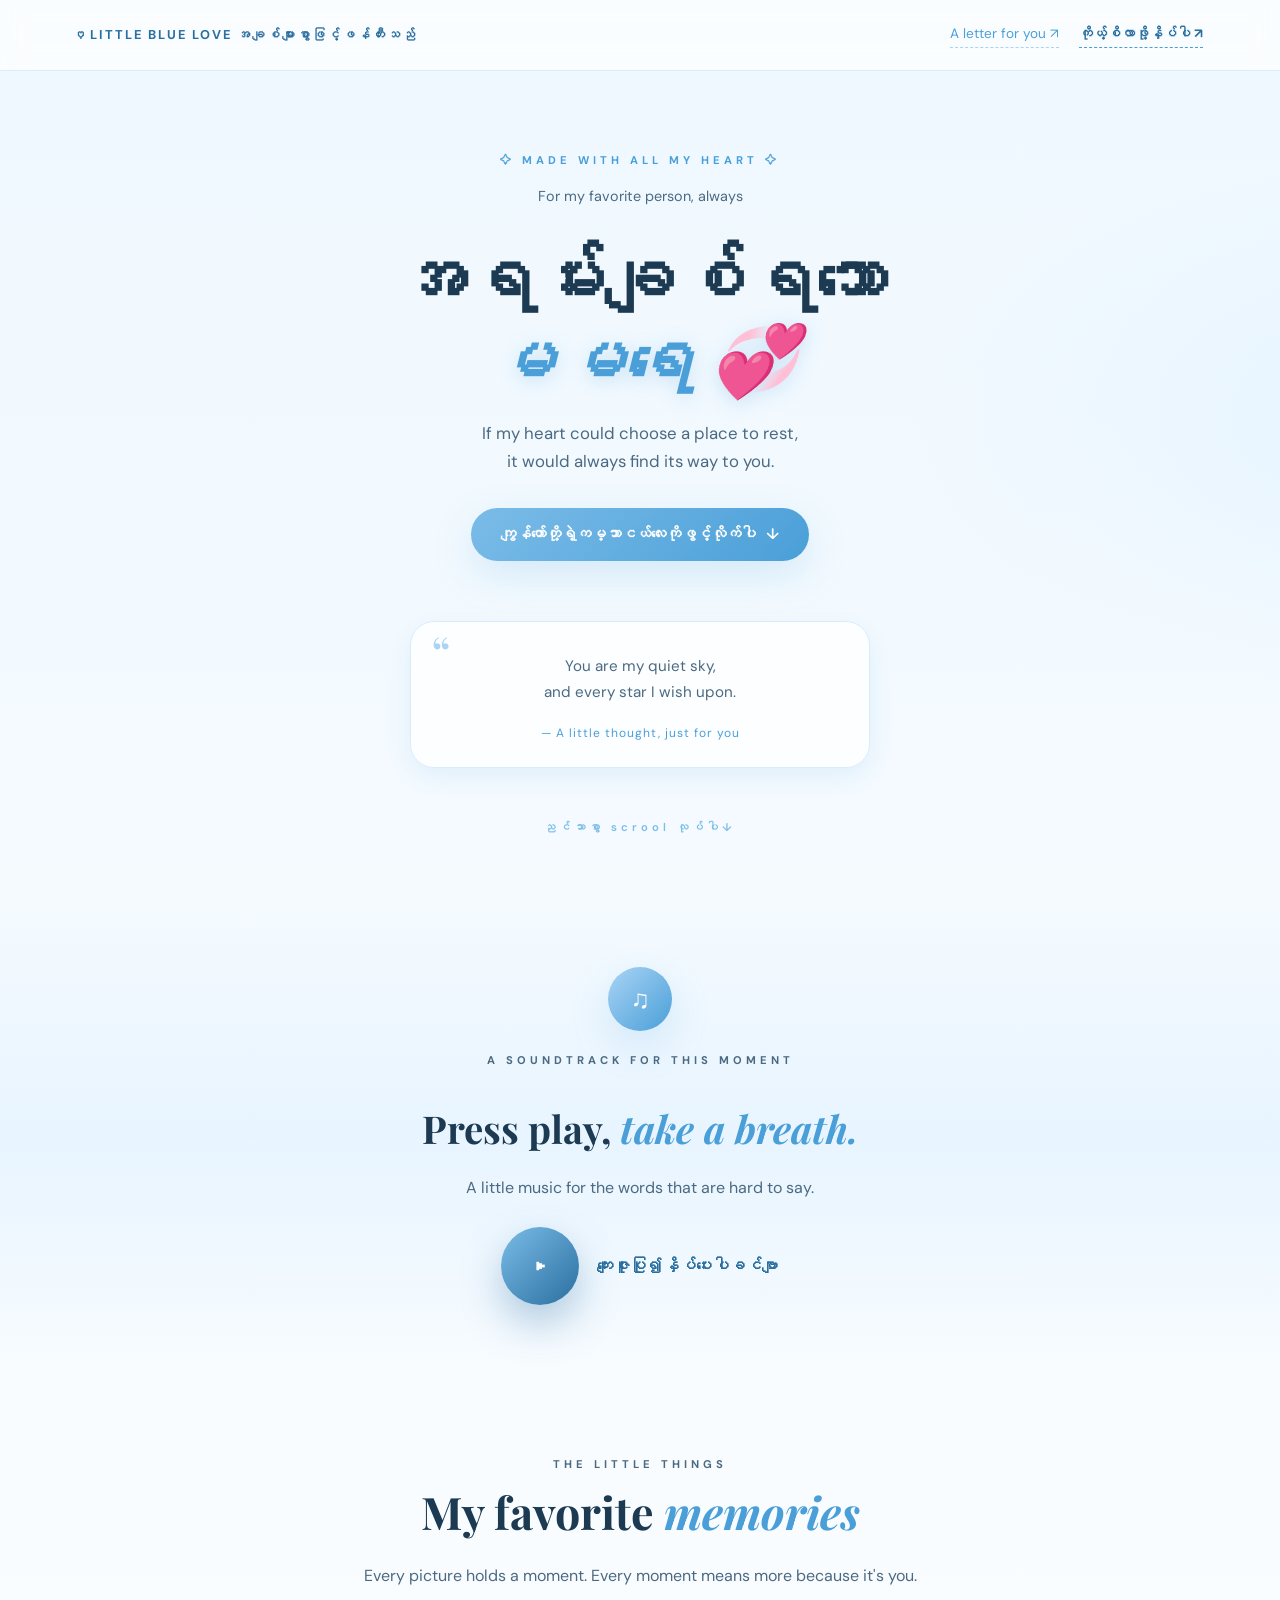
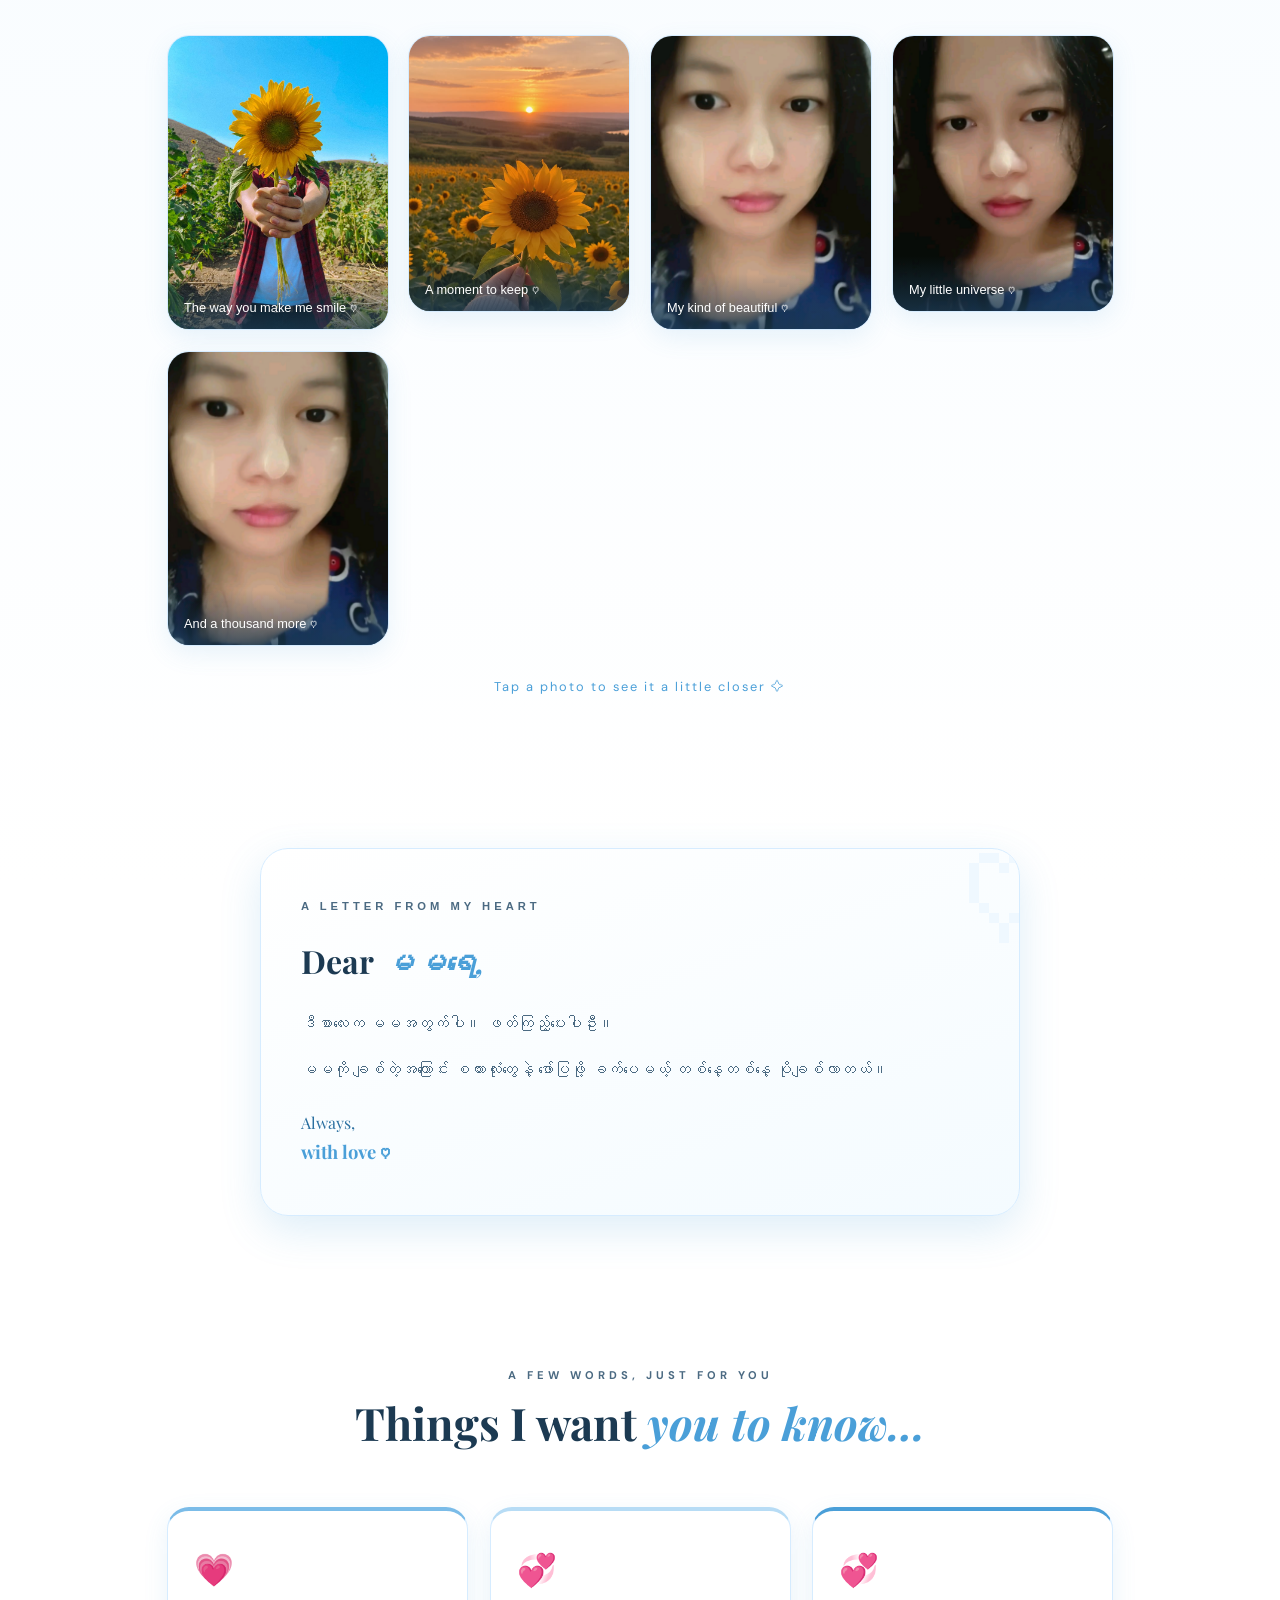
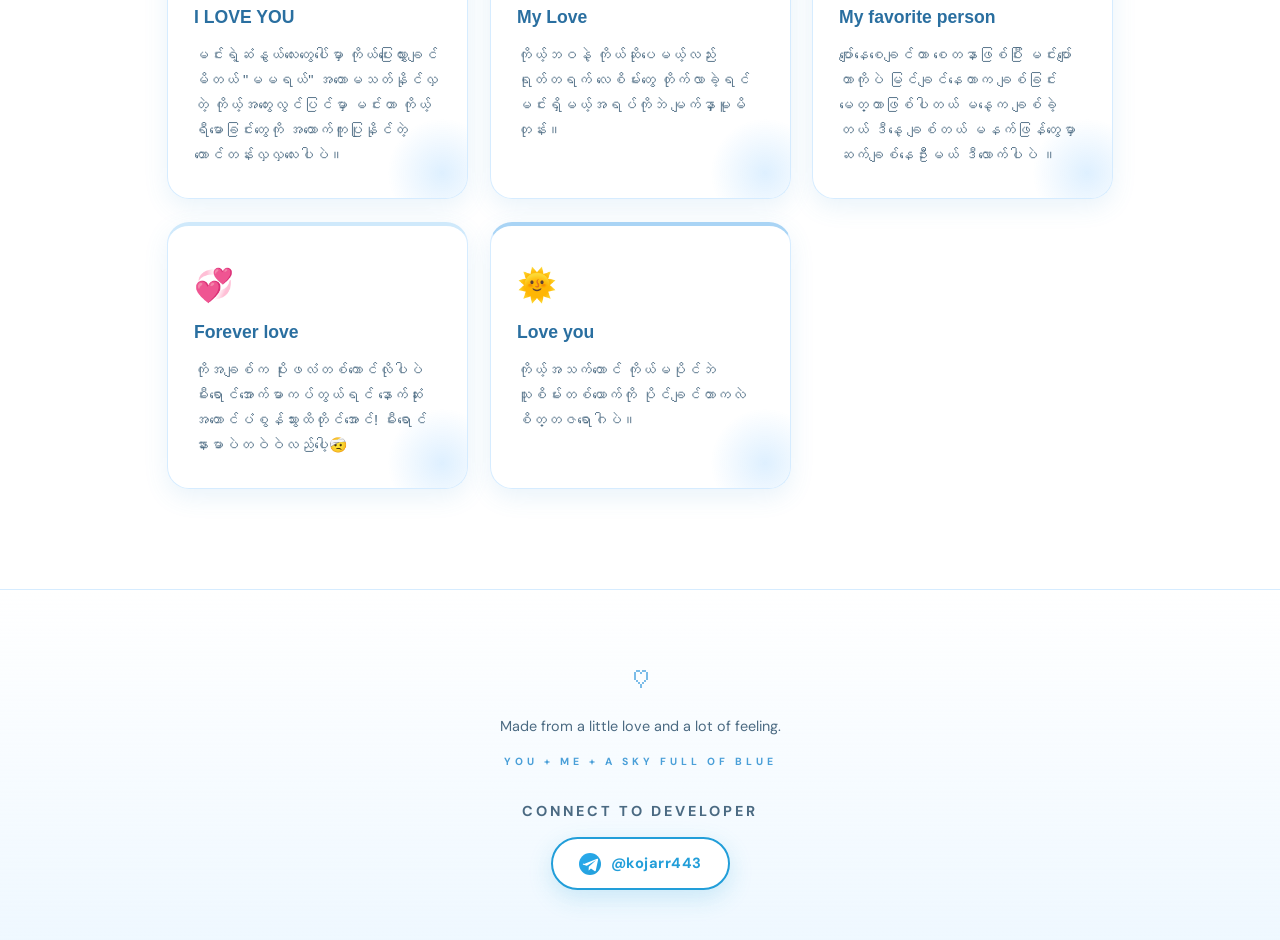
==== commit e8982b0c: "Change audio source from gg.m4a to ct.mp3" ====
--- a/index.html
+++ b/index.html
@@ -69,7 +69,7 @@
     </div>
 
     <!-- သီချင်း src ကို ဒီမှာ ပြင်ပါ -->
-    <audio id="mySong" src="gg.m4a" preload="none"></audio>
+    <audio id="mySong" src="ct.mp3" preload="none"></audio>
   </section>
 
   <!-- GALLERY -->
--- a/style.css
+++ b/style.css
@@ -1,464 +1,497 @@
-
-:root {
-  --ink: #203d5b;
-  --muted: #7e9bb4;
-  --blue: #75afe0;
-  --line: #c9e4f8;
-  --serif: "Playfair Display", Georgia, serif;
-  --sans: "DM Sans", Arial, sans-serif;
-}
-
-* {
-  box-sizing: border-box;
-}
-
-html {
-  scroll-behavior: smooth;
-}
-
-body {
-  margin: 0;
-  color: var(--ink);
-  font-family: var(--sans);
+:root{
+  --blue-100:#eff8ff;
+  --blue-200:#d6ecff;
+  --blue-300:#a9d4f5;
+  --blue-400:#7bbce8;
+  --blue-500:#4a9fd8;
+  --blue-700:#2a6fa0;
+  --white:#ffffff;
+  --ink:#1c3a52;
+  --ink-soft:#4b6a82;
+  --shadow:0 14px 40px rgba(74,159,216,.18);
+  --shadow-soft:0 8px 24px rgba(74,159,216,.12);
+}
+
+*{box-sizing:border-box;margin:0;padding:0}
+
+body{
+  font-family:'DM Sans','Padauk',sans-serif;
   background:
-    radial-gradient(ellipse at 12% 0%, #dcefff, transparent 35%),
-    radial-gradient(ellipse at 100% 55%, #e9f5ff, transparent 30%),
-    #fbfdff;
-}
-
-a {
-  color: inherit;
+    radial-gradient(1200px 600px at 10% -10%, var(--blue-200), transparent 60%),
+    radial-gradient(900px 500px at 110% 10%, #e6f4ff, transparent 55%),
+    linear-gradient(180deg, var(--blue-100), var(--white) 60%);
+  color:var(--ink);
+  line-height:1.7;
+  min-height:100vh;
+}
+
+/* TOPBAR */
+.topbar{
+  display:flex;justify-content:space-between;align-items:center;
+  padding:22px 6vw;
+  position:sticky;top:0;z-index:20;
+  background:rgba(255,255,255,.7);
+  backdrop-filter:blur(12px);
+  border-bottom:1px solid var(--blue-200);
+}
+.brand{
+  font-weight:700;letter-spacing:2px;font-size:.8rem;
+  color:var(--blue-700);text-decoration:none;
+}
+.nav-link{
+  color:var(--blue-500);text-decoration:none;font-size:.85rem;
+  border-bottom:1px dashed var(--blue-300);padding-bottom:2px;
+  transition:.3s;
+}
+.nav-link:hover{color:var(--blue-700);border-color:var(--blue-500)}
+
+/* HERO */
+.hero{
+  text-align:center;padding:80px 6vw 60px;max-width:820px;margin:0 auto;
+}
+.eyebrow{
+  letter-spacing:4px;font-size:.7rem;font-weight:700;
+  color:var(--blue-500);margin-bottom:14px;
+}
+.tiny{font-size:.9rem;color:var(--ink-soft);margin-bottom:26px}
+.hero h1{
+  font-family:'Playfair Display',serif;
+  font-size:clamp(2.4rem,6vw,4.4rem);
+  line-height:1.15;color:var(--ink);
+  margin-bottom:22px;
+}
+.hero h1 em{
+  color:var(--blue-500);font-style:italic;
+  text-shadow:0 4px 20px rgba(74,159,216,.25);
+}
+.intro{color:var(--ink-soft);font-size:1.05rem;margin-bottom:32px}
+.primary-btn{
+  display:inline-flex;align-items:center;gap:10px;
+  background:linear-gradient(135deg,var(--blue-400),var(--blue-500));
+  color:#fff;text-decoration:none;padding:14px 30px;border-radius:60px;
+  font-weight:600;font-size:.95rem;
+  box-shadow:var(--shadow);
+  transition:transform .3s,box-shadow .3s;
+}
+.primary-btn:hover{transform:translateY(-3px);box-shadow:0 20px 46px rgba(74,159,216,.3)}
+.primary-btn span{display:inline-block;animation:bob 2s infinite}
+@keyframes bob{0%,100%{transform:translateY(0)}50%{transform:translateY(4px)}}
+
+.hero-poem{
+  margin:60px auto 20px;max-width:460px;
+  background:rgba(255,255,255,.75);
+  border:1px solid var(--blue-200);
+  border-radius:24px;padding:32px 26px 22px;
+  box-shadow:var(--shadow-soft);
+  position:relative;
+}
+.hero-poem .quote{
+  font-family:'Playfair Display',serif;
+  font-size:3rem;color:var(--blue-300);
+  position:absolute;top:-10px;left:20px;
+}
+.hero-poem p{color:var(--ink-soft);font-size:.95rem;margin-bottom:12px}
+.hero-poem small{font-size:.75rem;color:var(--blue-500);letter-spacing:1px}
+
+.scroll-hint{
+  margin-top:50px;font-size:.7rem;letter-spacing:4px;
+  color:var(--blue-400);font-weight:600;
+}
+
+/* MUSIC SECTION */
+.music-section{
+  text-align:center;padding:70px 6vw;
+  background:linear-gradient(180deg,transparent,rgba(214,236,255,.45),transparent);
+}
+.music-icon{
+  width:64px;height:64px;margin:0 auto 20px;
+  display:grid;place-items:center;
+  background:linear-gradient(135deg,var(--blue-300),var(--blue-500));
+  color:#fff;border-radius:50%;font-size:1.6rem;
+  box-shadow:var(--shadow);
+  animation:floaty 4s ease-in-out infinite;
+}
+@keyframes floaty{0%,100%{transform:translateY(0)}50%{transform:translateY(-8px)}}
+.music-section h2{
+  font-family:'Playfair Display',serif;
+  font-size:clamp(1.6rem,3.5vw,2.4rem);margin:10px 0 12px;
+}
+.music-section h2 em{color:var(--blue-500);font-style:italic}
+.music-section > p{color:var(--ink-soft);margin-bottom:26px}
+
+.music-row{
+  display:flex;align-items:center;justify-content:center;gap:18px;
+  flex-wrap:wrap;
+}
+.play-btn{
+  position:relative;width:78px;height:78px;border-radius:50%;
+  border:none;cursor:pointer;
+  background:linear-gradient(135deg,var(--blue-400),var(--blue-700));
+  color:#fff;font-size:1.4rem;
+  display:grid;place-items:center;
+  box-shadow:0 18px 40px rgba(42,111,160,.35);
+  transition:transform .3s;
+}
+.play-btn:hover{transform:scale(1.07)}
+.play-btn.playing .play-icon{font-size:1.1rem}
+.play-pulse{
+  position:absolute;inset:0;border-radius:50%;
+  border:2px solid var(--blue-400);opacity:0;
+}
+.play-btn.playing .play-pulse{animation:pulse 1.6s infinite}
+@keyframes pulse{
+  0%{transform:scale(1);opacity:.7}
+  100%{transform:scale(1.6);opacity:0}
+}
+.music-hint{
+  font-family:'Padauk',sans-serif;
+  color:var(--blue-700);font-size:1rem;font-weight:700;
+  letter-spacing:.5px;
+}
+
+/* SECTION */
+.section{padding:80px 6vw;max-width:1100px;margin:0 auto}
+.section-heading{text-align:center;margin-bottom:46px}
+.section-heading h2{
+  font-family:'Playfair Display',serif;
+  font-size:clamp(1.8rem,4vw,2.8rem);margin-bottom:12px;
+}
+.section-heading h2 em{color:var(--blue-500);font-style:italic}
+.section-heading p{color:var(--ink-soft);max-width:560px;margin:0 auto}
+
+/* GALLERY */
+.gallery{
+  display:grid;
+  grid-template-columns:repeat(auto-fit,minmax(200px,1fr));
+  gap:20px;
+}
+.photo{
+  position:relative;border:none;padding:0;cursor:pointer;
+  border-radius:22px;overflow:hidden;
+  background:var(--blue-100);
+  box-shadow:var(--shadow-soft);
+  border:1px solid var(--blue-200);
+  transition:box-shadow .4s;
+}
+.photo.tall{aspect-ratio:3/4}
+.photo.short{aspect-ratio:4/5}
+.photo:hover{box-shadow:0 24px 50px rgba(74,159,216,.28)}
+.photo img{width:100%;height:100%;object-fit:cover;display:block;transition:transform .6s}
+.photo:hover img{transform:scale(1.06)}
+.photo span{
+  position:absolute;left:0;right:0;bottom:0;
+  padding:26px 16px 14px;
+  background:linear-gradient(transparent,rgba(28,58,82,.75));
+  color:#fff;font-size:.8rem;text-align:left;
+}
+.hint{text-align:center;margin-top:30px;font-size:.8rem;color:var(--blue-500);letter-spacing:2px}
+
+/* LETTER */
+.letter-section{padding:70px 6vw}
+.letter-card{
+  max-width:760px;margin:0 auto;
+  background:linear-gradient(160deg,var(--white),#f4fbff);
+  border:1px solid var(--blue-200);
+  border-radius:28px;padding:48px 40px;
+  box-shadow:var(--shadow);
+  position:relative;overflow:hidden;
+}
+.letter-card::before{
+  content:'♡';position:absolute;top:-40px;right:-20px;
+  font-size:10rem;color:var(--blue-100);line-height:1;
+}
+.letter-card h2{
+  font-family:'Playfair Display',serif;font-size:2rem;margin-bottom:22px;
+}
+.letter-card h2 em{color:var(--blue-500)}
+.letter-card p{
+  font-family:'Padauk',sans-serif;
+  color:var(--ink-soft);margin-bottom:18px;
+  position:relative;z-index:1;
+}
+.signature{
+  margin-top:26px;font-family:'Playfair Display',serif;
+  color:var(--blue-700);font-size:1rem;
+}
+.signature strong{display:block;color:var(--blue-500);font-size:1.15rem}
+
+/* TEXT BOXES */
+.boxes-section{padding-bottom:100px}
+.box-grid{
+  display:grid;
+  grid-template-columns:repeat(auto-fit,minmax(230px,1fr));
+  gap:22px;
+}
+.text-box{
+  padding:30px 26px;border-radius:22px;
+  background:rgba(255,255,255,.85);
+  border:1px solid var(--blue-200);
+  box-shadow:var(--shadow-soft);
+  position:relative;overflow:hidden;
+  transition:transform .35s,box-shadow .35s;
+}
+.text-box::after{
+  content:'';position:absolute;inset:auto -30px -30px auto;
+  width:110px;height:110px;border-radius:50%;
+  background:radial-gradient(circle,var(--blue-200),transparent 70%);
+  opacity:.8;
+}
+.text-box:hover{transform:translateY(-5px);box-shadow:0 22px 46px rgba(74,159,216,.22)}
+.box-number{
+  font-family:'Playfair Display',serif;
+  font-size:2rem;color:var(--blue-300);
+  display:block;margin-bottom:8px;
+}
+.text-box h3{
+  font-family:'Padauk',sans-serif;
+  font-size:1.1rem;color:var(--blue-700);margin-bottom:10px;
+}
+.text-box p{
+  font-family:'Padauk',sans-serif;
+  color:var(--ink-soft);font-size:.92rem;
+  position:relative;z-index:1;
+}
+.box-1{border-top:4px solid var(--blue-400)}
+.box-2{border-top:4px solid #b7dcf5}
+.box-3{border-top:4px solid var(--blue-500)}
+.box-4{border-top:4px solid #cfe9fb}
+.box-5{border-top:4px solid var(--blue-300)}
+
+/* FOOTER */
+.footer{
+  text-align:center;padding:60px 6vw 50px;
+  background:linear-gradient(180deg,transparent,var(--blue-100));
+  border-top:1px solid var(--blue-200);
+}
+.footer-heart{font-size:2rem;color:var(--blue-400);margin-bottom:10px}
+.footer p{color:var(--ink-soft);font-size:.9rem}
+.footer small{
+  display:block;margin-top:14px;font-size:.65rem;
+  letter-spacing:4px;color:var(--blue-500);font-weight:700;
+}
+
+/* LIGHTBOX */
+.lightbox{
+  position:fixed;inset:0;z-index:100;
+  background:rgba(15,35,50,.9);
+  display:none;place-items:center;padding:5vw;
+}
+.lightbox.open{display:grid;animation:fade .3s ease}
+@keyframes fade{from{opacity:0}to{opacity:1}}
+.lightbox img{
+  max-width:90vw;max-height:85vh;border-radius:16px;
+  box-shadow:0 30px 70px rgba(0,0,0,.5);
+}
+#closeLightbox{
+  position:absolute;top:20px;right:24px;
+  background:var(--blue-500);color:#fff;border:none;
+  width:46px;height:46px;border-radius:50%;font-size:1.6rem;
+  cursor:pointer;transition:.3s;
+}
+#closeLightbox:hover{background:var(--blue-700);transform:rotate(90deg)}
+
+/* ============================================
+   SCROLL REVEAL ANIMATIONS
+   ============================================ */
+
+/* အစပိုင်းမှာ ဖျောက်ထား */
+.reveal {
+  opacity: 0;
+  transform: translateY(40px);
+  transition:
+    opacity .9s cubic-bezier(.2,.8,.2,1),
+    transform .9s cubic-bezier(.2,.8,.2,1);
+  will-change: opacity, transform;
+}
+
+/* ဘယ်ဘက်ကနေ ဝင်လာမယ် */
+.reveal.from-left {
+  transform: translateX(-90px) translateY(20px) rotate(-2deg);
+}
+
+/* ညာဘက်ကနေ ဝင်လာမယ် */
+.reveal.from-right {
+  transform: translateX(90px) translateY(20px) rotate(2deg);
+}
+
+/* အောက်ကနေ တက်လာမယ် */
+.reveal.from-bottom {
+  transform: translateY(60px);
+}
+
+/* ပေါ်လာတဲ့အခါ နေရာတကျ */
+.reveal.visible {
+  opacity: 1;
+  transform: translateX(0) translateY(0) rotate(0);
+}
+
+/* ပုံတွေ hover လုပ်တဲ့အခါ reveal နဲ့ မတိုက်အောင် */
+.photo.reveal.visible:hover {
+  transform: translateY(-6px) scale(1.01);
+}
+
+/* စာသား box တွေ တစ်ခုပြီးတစ်ခု နောက်ကျပြီးပေါ်လာအောင် */
+.text-box:nth-child(1) { transition-delay: .05s; }
+.text-box:nth-child(2) { transition-delay: .15s; }
+.text-box:nth-child(3) { transition-delay: .25s; }
+.text-box:nth-child(4) { transition-delay: .35s; }
+.text-box:nth-child(5) { transition-delay: .45s; }
+
+/* ပုံတွေလည်း တစ်ခုပြီးတစ်ခု နောက်ကျပြီးဝင်လာအောင် */
+.photo:nth-child(1) { transition-delay: .05s; }
+.photo:nth-child(2) { transition-delay: .15s; }
+.photo:nth-child(3) { transition-delay: .25s; }
+.photo:nth-child(4) { transition-delay: .35s; }
+.photo:nth-child(5) { transition-delay: .45s; }
+
+/* Letter card ကို နည်းနည်း ပိုနှေးအောင် */
+.letter-card.reveal { transition-duration: 1.1s; }
+
+@media(max-width:600px){
+  .letter-card{padding:32px 22px}
+  .hero{padding-top:50px}
+}
+/* ============================================
+   TIKTOK LINK STYLES
+   ============================================ */
+
+/* Footer TikTok button */
+.tiktok-btn {
+  display: inline-flex;
+  align-items: center;
+  gap: 10px;
+  margin-top: 22px;
+  padding: 12px 26px;
+  background: linear-gradient(135deg, #25F4EE, #000000, #FE2C55);
+  background-size: 200% 200%;
+  color: #ffffff;
   text-decoration: none;
-}
-
-button {
-  font: inherit;
-}
-
-.topbar {
-  height: 72px;
-  max-width: 1120px;
-  padding: 0 24px;
-  margin: auto;
+  border-radius: 60px;
+  font-weight: 600;
+  font-size: 0.9rem;
+  letter-spacing: 0.5px;
+  box-shadow: 0 10px 30px rgba(0, 0, 0, 0.25);
+  transition: transform 0.3s, box-shadow 0.3s, background-position 0.6s;
+  animation: tiktokShine 4s ease infinite;
+}
+
+.tiktok-btn:hover {
+  transform: translateY(-3px) scale(1.03);
+  box-shadow: 0 16px 40px rgba(254, 44, 85, 0.4);
+  background-position: 100% 50%;
+}
+
+.tiktok-btn .tiktok-icon {
+  flex-shrink: 0;
+  transition: transform 0.4s;
+}
+
+.tiktok-btn:hover .tiktok-icon {
+  transform: rotate(-12deg) scale(1.15);
+}
+
+@keyframes tiktokShine {
+  0%, 100% { background-position: 0% 50%; }
+  50% { background-position: 100% 50%; }
+}
+
+/* Topbar nav group */
+.nav-group {
   display: flex;
   align-items: center;
-  justify-content: space-between;
-  font-size: 12px;
-  color: var(--muted);
-}
-
-.brand {
-  font-size: 11px;
-  letter-spacing: .15em;
+  gap: 20px;
+}
+
+.tiktok-nav {
+  color: var(--blue-700) !important;
+  border-color: var(--blue-500) !important;
   font-weight: 700;
-  color: var(--ink);
-}
-
-.hero {
-  text-align: center;
-  min-height: 650px;
-  padding: 90px 20px 65px;
-}
-
-.eyebrow {
-  font-size: 10px;
-  letter-spacing: .22em;
-  color: #689cc9;
-  font-weight: 700;
-}
-
-.tiny {
-  font: italic 15px var(--serif);
-  color: #91a9be;
-  margin: 26px 0 18px;
-}
-
-h1, h2 {
-  font-family: var(--serif);
-  font-weight: 500;
-  letter-spacing: -.045em;
-}
-
-h1 {
-  font-size: clamp(42px, 7vw, 76px);
-  line-height: 1.12;
-  margin: 0;
-}
-
-h1 em, h2 em {
-  font-weight: 500;
-  color: #70a9da;
-}
-
-.intro {
-  font-size: 14px;
-  line-height: 1.9;
-  color: var(--muted);
-  margin: 24px 0 28px;
-}
-
-.primary-btn, .outline-btn {
-  display: inline-flex;
-  gap: 15px;
-  align-items: center;
-  justify-content: center;
-  border-radius: 99px;
-  padding: 14px 23px;
-  font-size: 12px;
-  cursor: pointer;
-  transition: .25s;
-}
-
-.primary-btn {
-  background: #6ba8dc;
-  color: white;
-  box-shadow: 0 12px 30px #6ba8dc38;
-}
-
-.primary-btn:hover, .outline-btn:hover {
-  transform: translateY(-3px);
-}
-
-.hero-poem {
-  max-width: 340px;
-  margin: 55px auto 0;
-  padding: 16px 24px 20px;
-  border: 1px solid #c2e0f7;
-  background: #ffffffa6;
-  border-radius: 20px;
-  box-shadow: 0 18px 60px #5f98c714;
-}
-
-.quote {
-  font: 38px var(--serif);
-  color: #8dbfe7;
-}
-
-.hero-poem p {
-  font: italic 18px/1.6 var(--serif);
-  margin: 0 0 10px;
-}
-
-.hero-poem small {
-  font-size: 9px;
-  color: #8ba5bc;
-  letter-spacing: .08em;
-}
-
-.scroll-hint {
-  font-size: 9px;
-  letter-spacing: .2em;
-  color: #9ab2c7;
-  margin-top: 45px;
-}
-
-.section {
-  width: min(1100px, calc(100% - 40px));
-  margin: auto;
-  padding: 75px 0 105px;
-}
-
-.section-heading {
-  text-align: center;
-  max-width: 560px;
-  margin: 0 auto 42px;
-}
-
-.section-heading h2,
-.poems h2,
-.music-section h2,
-.letter-card h2 {
-  font-size: clamp(34px, 5vw, 51px);
-  margin: 12px 0;
-}
-
-.section-heading > p:last-child,
-.music-section > p:not(.eyebrow) {
-  font-size: 13px;
-  line-height: 1.8;
-  color: var(--muted);
-}
-
-.gallery {
-  display: grid;
-  grid-template-columns: repeat(5, minmax(0, 1fr));
-  gap: 14px;
-  align-items: center;
-}
-
-.photo {
-  padding: 0;
-  position: relative;
-  overflow: hidden;
-  cursor: zoom-in;
-  border: 1px solid #bcdcf3;
-  background: #e6f4ff;
-  border-radius: 120px 120px 16px 16px;
-  box-shadow: 0 16px 35px #3e7eb11a;
-  transition: .3s;
-}
-
-.photo:hover {
-  transform: translateY(-7px);
-}
-
-.photo img {
-  display: block;
-  width: 100%;
-  height: 100%;
-  min-height: 210px;
-  object-fit: cover;
-}
-
-.photo.tall {
-  height: 300px;
-}
-
-.photo.short {
-  height: 250px;
-  border-radius: 16px 16px 100px 100px;
-}
-
-.photo span {
-  position: absolute;
-  bottom: 0;
-  left: 0;
-  right: 0;
-  padding: 32px 6px 14px;
-  background: linear-gradient(transparent, #193d60b8);
-  color: #fff;
-  font-size: 10px;
-}
-
-.hint {
-  text-align: center;
-  font: italic 13px var(--serif);
-  color: #9ab0c3;
-  margin-top: 24px;
-}
-
-.letter-section {
-  padding: 85px 20px;
-  background: linear-gradient(145deg, #eaf6ffb8, #fafdffb0);
-  border-block: 1px solid #d8ecfb;
-}
-
-.letter-card {
-  max-width: 680px;
-  margin: auto;
-  padding: clamp(30px, 7vw, 65px);
-  border: 1px solid #b9d9f1;
-  border-radius: 5px 55px;
-  background: #ffffffbf;
-  box-shadow: 0 25px 80px #4c8abc12;
-  text-align: center;
-}
-
-.letter-card > p:not(.eyebrow) {
-  font-size: 14px;
-  line-height: 2;
-  text-align: left;
-  color: #6f879d;
-  margin: 17px 0;
-}
-
-.signature {
-  text-align: right;
-  margin-top: 30px;
-  font: italic 16px var(--serif);
-  color: #7897b3;
-}
-
-.signature strong {
-  display: block;
-  font-size: 23px;
-  color: #5598d2;
-  font-weight: 500;
-}
-
-.poems {
-  text-align: center;
-}
-
-.poem-grid {
-  display: grid;
-  grid-template-columns: repeat(3, 1fr);
-  gap: 15px;
-  margin: 35px 0;
-}
-
-.poem-card {
-  padding: 25px 20px;
-  text-align: left;
-  background: #ffffffb8;
-  border: 1px solid var(--line);
-  border-radius: 18px;
-  box-shadow: 0 12px 35px #4682b40d;
-}
-
-.poem-card small {
-  font-size: 9px;
-  color: #76a9d3;
-  letter-spacing: .18em;
-  font-weight: 700;
-}
-
-.poem-card p {
-  font: italic 17px/1.7 var(--serif);
-  margin: 18px 0 0;
-}
-
-.outline-btn {
-  border: 1px solid #8ebde4;
-  background: #ffffffb0;
-  color: #4d8dc4;
-}
-
-.surprise-text {
-  font: italic 18px/1.7 var(--serif);
-  color: #548ec1;
-  animation: rise .4s ease;
-}
-
-.music-section {
-  text-align: center;
-  padding: 78px 20px 90px;
-  background: linear-gradient(160deg, #eaf6ff, #f9fcff 65%);
-}
-
-.music-icon {
-  width: 55px;
-  height: 55px;
-  display: grid;
-  place-items: center;
-  margin: 0 auto 20px;
-  border: 1px solid #b4d9f5;
-  border-radius: 50%;
-  background: #ffffffb0;
-  color: #579cd5;
-  font-size: 23px;
-}
-
-.music-player {
-  max-width: 560px;
-  margin: 28px auto 0;
-  padding: 8px;
-  border: 1px solid #c5e1f6;
-  border-radius: 17px;
-  background: #ffffffc9;
-  overflow: hidden;
-}
-
-.music-player iframe {
-  display: block;
-  border-radius: 10px;
-}
-
-.music-note {
-  display: block;
-  max-width: 500px;
-  margin: 13px auto;
-  color: #9ab0c4;
-  font-size: 10px;
-  line-height: 1.7;
-}
-
-.footer {
-  text-align: center;
-  padding: 38px 20px 32px;
-  color: #8aa4ba;
-}
-
-.footer-heart {
-  font-size: 27px;
-  color: #72aee0;
-}
-
-.footer p {
-  font: italic 15px var(--serif);
-}
-
-.footer small {
-  font-size: 8px;
-  letter-spacing: .22em;
-  color: #a4bed2;
-}
-
-.lightbox {
-  position: fixed;
-  inset: 0;
-  z-index: 9;
-  display: none;
-  align-items: center;
-  justify-content: center;
-  padding: 25px;
-  background: #10273de8;
-  backdrop-filter: blur(12px);
-}
-
-.lightbox.open {
-  display: flex;
-}
-
-.lightbox img {
-  max-width: min(900px, 100%);
-  max-height: 85vh;
-  object-fit: contain;
-  border-radius: 13px;
-}
-
-.lightbox button {
-  position: absolute;
-  right: 20px;
-  top: 16px;
-  width: 44px;
-  height: 44px;
-  border-radius: 50%;
-  border: 1px solid #ffffff70;
-  background: #ffffff20;
-  color: white;
-  font-size: 30px;
-  cursor: pointer;
-}
-
-@keyframes rise {
-  from { opacity: 0; transform: translateY(8px); }
-  to { opacity: 1; transform: translateY(0); }
-}
-
-@media (max-width: 760px) {
-  .hero {
-    padding-top: 70px;
-    min-height: 610px;
-  }
-
-  .gallery {
-    grid-template-columns: repeat(2, minmax(0, 1fr));
+}
+
+.tiktok-nav:hover {
+  color: #FE2C55 !important;
+  border-color: #FE2C55 !important;
+}
+
+/* Mobile */
+@media (max-width: 600px) {
+  .nav-group {
     gap: 12px;
   }
-
-  .photo.tall { height: 260px; }
-  .photo.short { height: 220px; }
-
-  .photo:last-child {
-    grid-column: 1 / -1;
-    width: 62%;
-    justify-self: center;
-    height: 270px;
+  .nav-link {
+    font-size: 0.75rem;
   }
-
-  .poem-grid {
-    grid-template-columns: 1fr;
+  .tiktok-btn {
+    font-size: 0.82rem;
+    padding: 10px 20px;
   }
-
-  .section { padding-top: 60px; }
-  .letter-section { padding: 60px 17px; }
-}
-
-@media (prefers-reduced-motion: reduce) {
-  *, *::before, *::after {
-    scroll-behavior: auto !important;
-    transition: none !important;
-    animation: none !important;
+}
+/* ============================================
+   FOOTER — CONNECT TO DEVELOPER (TELEGRAM)
+   ============================================ */
+
+.developer-connect {
+  margin-top: 28px;
+  display: flex;
+  flex-direction: column;
+  align-items: center;
+  gap: 14px;
+}
+
+.connect-text {
+  font-family: 'DM Sans', sans-serif;
+  font-size: 0.72rem;
+  letter-spacing: 3px;
+  text-transform: uppercase;
+  color: var(--blue-500);
+  font-weight: 700;
+  margin: 0;
+}
+
+.telegram-btn {
+  display: inline-flex;
+  align-items: center;
+  gap: 10px;
+  padding: 12px 26px;
+  background: #ffffff;
+  color: #229ED9;
+  text-decoration: none;
+  border-radius: 60px;
+  font-weight: 700;
+  font-size: 0.92rem;
+  letter-spacing: 0.5px;
+  border: 2px solid #229ED9;
+  box-shadow: 0 8px 24px rgba(34, 158, 217, 0.2);
+  transition: transform .3s, box-shadow .3s, background .3s, color .3s;
+}
+
+.telegram-btn:hover {
+  background: #229ED9;
+  color: #ffffff;
+  transform: translateY(-3px) scale(1.04);
+  box-shadow: 0 14px 34px rgba(34, 158, 217, 0.45);
+}
+
+.telegram-btn .telegram-icon {
+  flex-shrink: 0;
+  transition: transform .4s;
+}
+
+.telegram-btn:hover .telegram-icon {
+  transform: rotate(-12deg) scale(1.15);
+}
+
+/* ============================================
+   MOBILE
+   ============================================ */
+
+@media (max-width: 600px) {
+  .telegram-btn {
+    font-size: 0.82rem;
+    padding: 10px 20px;
   }
+  .connect-text {
+    font-size: 0.65rem;
+    letter-spacing: 2px;
   }
+}
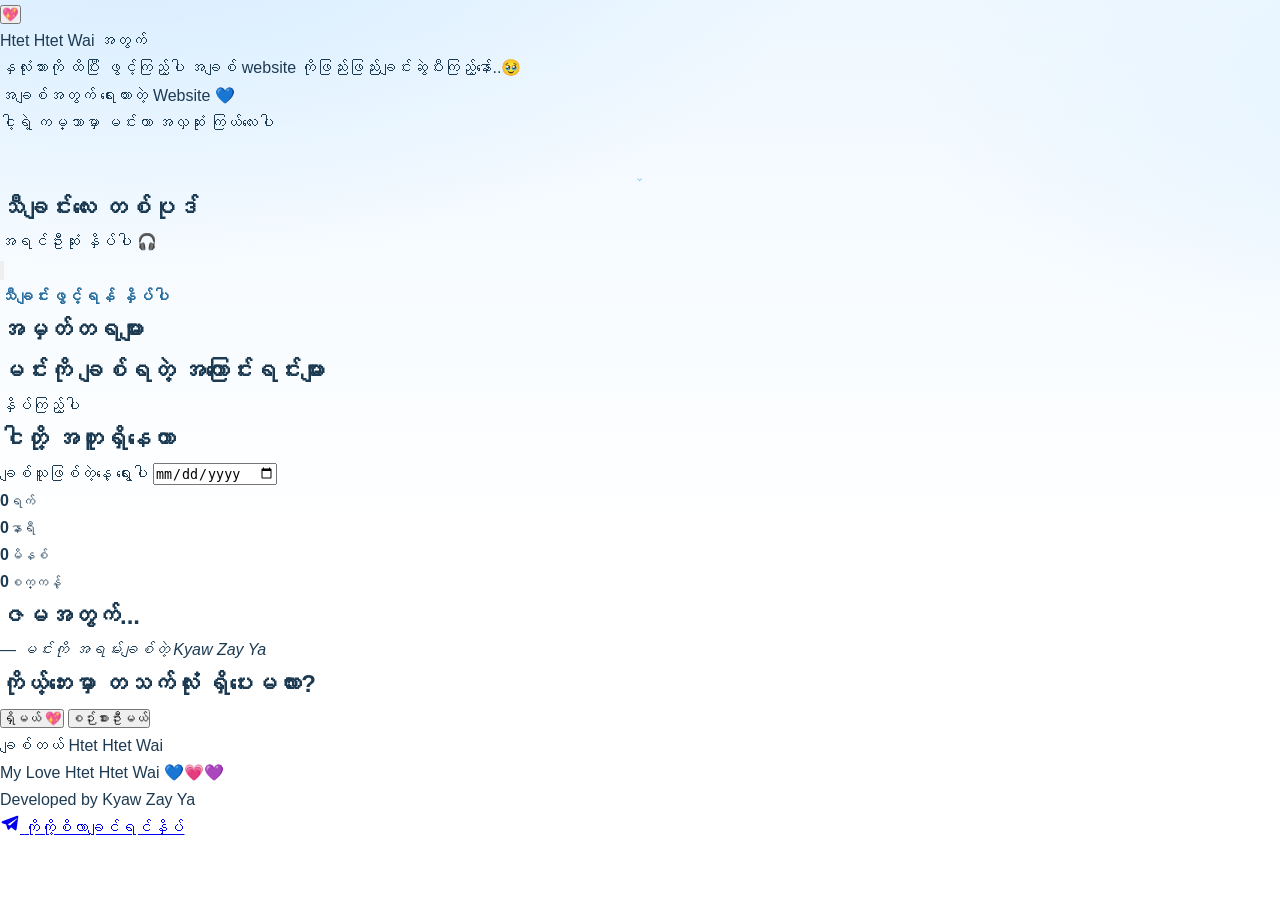
==== commit 996559ec: "Revise index.html with new content and structure" ====
--- a/index.html
+++ b/index.html
@@ -1,224 +1,108 @@
 <!DOCTYPE html>
 <html lang="my">
 <head>
-  <meta charset="UTF-8">
-  <meta name="viewport" content="width=device-width, initial-scale=1.0">
-  <meta name="theme-color" content="#eff8ff">
-  <title>အရမ်းချစ်ရသောမမရေ ♡</title>
+<meta charset="utf-8">
+<meta name="viewport" content="width=device-width, initial-scale=1, viewport-fit=cover">
+<title>My Love Htet Htet Wai 💙💗💜</title>
+<link rel="preconnect" href="https://fonts.googleapis.com">
+<link href="https://fonts.googleapis.com/css2?family=Dancing+Script:wght@700&family=Noto+Sans+Myanmar:wght@400;600;700&display=swap" rel="stylesheet">
+<link rel="stylesheet" href="style.css">
+</head>
+<body class="lock">
 
-  <link rel="preconnect" href="https://fonts.googleapis.com">
-  <link href="https://fonts.googleapis.com/css2?family=DM+Sans:wght@400;500;600;700&family=Playfair+Display:ital,wght@0,500;0,600;1,500&family=Padauk:wght@400;700&display=swap" rel="stylesheet">
+<!-- Gate -->
+<div id="gate">
+  <button id="open" aria-label="ဖွင့်ရန်">💖</button>
+  <p>Htet Htet Wai အတွက်<br><span class="glow">နှလုံးသားကို ထိပြီး ဖွင့်ကြည့်ပါ အချစ် website ကိုဖြည်းဖြည်းချင်းဆွဲပီးကြည့်နော်..🥹</span></p>
+</div>
 
-  <link rel="stylesheet" href="style.css">
-</head>
-<body>
-
-<header class="topbar">
-  <a class="brand" href="#">♡ LITTLE BLUE LOVE အချစ်များစွာဖြင့်ဖန်တီးသည်</a>
-  <div class="nav-group">
-    <a href="#letter" class="nav-link">A letter for you ↗</a>
-    <a href="https://www.tiktok.com/@zarni64630" 
-       target="_blank" 
-       rel="noopener noreferrer" 
-       class="nav-link tiktok-nav"> ကိုယ့်စိလာဖို့နှိပ်ပါ ↗</a>
-  </div>
-</header>
 <main>
-  <!-- HERO -->
-  <section class="hero">
-    <p class="eyebrow">✧ MADE WITH ALL MY HEART ✧</p>
-    <p class="tiny">For my favorite person, always</p>
-
-    <h1>
-      အရမ်းချစ်ရသော<br>
-      <em>မမရေ 💞</em>
-    </h1>
-
-    <p class="intro">
-      If my heart could choose a place to rest,<br>
-      it would always find its way to you.
-    </p>
-
-    <a href="#memories" class="primary-btn">
-      ကျွန်တော်တို့ရဲ့ကမ္ဘာငယ်လေးကိုဖွင့်လိုက်ပါ<span>↓</span>
-    </a>
-
-    <div class="hero-poem">
-      <span class="quote">“</span>
-      <p>You are my quiet sky,<br>
-      and every star I wish upon.</p>
-      <small>— A little thought, just for you</small>
-    </div>
-
-    <p class="scroll-hint">ညင်သာစွာ scrool လုပ်ပါ↓</p>
+  <!-- Hero -->
+  <section class="sec" id="hero">
+    <p class="sub rv">အချစ်အတွက် ရေးထားတဲ့ Website 💙</p>
+    <h1 class="name" id="nm" aria-label="Htet Htet Wai"></h1>
+    <p class="sub rv">ငါ့ရဲ့ ကမ္ဘာမှာ မင်းဟာ အလှဆုံး ကြယ်လေးပါ</p>
+    <p class="hint">⌄</p>
   </section>
 
-  <!-- MUSIC -->
-  <section class="music-section">
-    <div class="music-icon">♫</div>
-    <p class="eyebrow">A SOUNDTRACK FOR THIS MOMENT</p>
-    <h2>Press play, <em>take a breath.</em></h2>
-    <p>A little music for the words that are hard to say.</p>
-
-    <div class="music-row">
-      <button id="playBtn" class="play-btn" aria-label="Play song">
-        <span class="play-icon">▶</span>
-        <span class="play-pulse"></span>
-      </button>
-      <p class="music-hint">ကျေးဇူးပြု၍နှိပ်ပေးပါခင်ဗျာ</p>
-    </div>
-
-    <!-- သီချင်း src ကို ဒီမှာ ပြင်ပါ -->
-    <audio id="mySong" src="ct.mp3" preload="none"></audio>
+  <!-- သီချင်း Section -->
+  <section class="sec" id="music-sec">
+    <h2 class="rv">သီချင်းလေး တစ်ပုဒ်</h2>
+    <p class="rv sub">အရင်ဦးဆုံး နှိပ်ပါ 🎧</p>
+    <button id="music" class="music-btn rv" aria-label="သီချင်း ဖွင့်/ပိတ်">
+      <span class="wave w1"></span>
+      <span class="wave w2"></span>
+      <span class="wave w3"></span>
+      <svg class="note" viewBox="0 0 24 24" aria-hidden="true">
+        <path d="M9 18V5l12-2v13" fill="none" stroke="currentColor" stroke-width="2" stroke-linecap="round" stroke-linejoin="round"/>
+        <circle cx="6" cy="18" r="3" fill="currentColor"/>
+        <circle cx="18" cy="16" r="3" fill="currentColor"/>
+      </svg>
+    </button>
+    <p class="rv music-hint" id="music-hint">သီချင်းဖွင့်ရန် နှိပ်ပါ</p>
+    <audio id="song" loop preload="none"></audio>
   </section>
 
-  <!-- GALLERY -->
-  <section id="memories" class="section">
-    <div class="section-heading">
-      <p class="eyebrow">THE LITTLE THINGS</p>
-      <h2>My favorite <em>memories</em></h2>
-      <p>Every picture holds a moment. Every moment means more because it's you.</p>
-    </div>
-
-    <div class="gallery">
-      <button class="photo tall" data-dir="left" data-photo="photo1.jpg">
-        <img src="photo1.jpg" alt="Memory one">
-        <span>The way you make me smile ♡</span>
-      </button>
-      <button class="photo short" data-dir="right" data-photo="photo2.jpg">
-        <img src="photo2.jpg" alt="Memory two">
-        <span>A moment to keep ♡</span>
-      </button>
-      <button class="photo tall" data-dir="left" data-photo="photo3.jpg">
-        <img src="photo3.jpg" alt="Memory three">
-        <span>My kind of beautiful ♡</span>
-      </button>
-      <button class="photo short" data-dir="right" data-photo="photo4.jpg">
-        <img src="photo4.jpg" alt="Memory four">
-        <span>My little universe ♡</span>
-      </button>
-      <button class="photo tall" data-dir="left" data-photo="photo5.jpg">
-        <img src="photo5.jpg" alt="Memory five">
-        <span>And a thousand more ♡</span>
-      </button>
-    </div>
-
-    <p class="hint">Tap a photo to see it a little closer ✧</p>
+  <!-- Gallery -->
+  <section class="sec">
+    <h2 class="rgal"> အမှတ်တရများ</h2>
+    <div class="gal" id="gal"></div>
   </section>
 
-  <!-- LETTER -->
-  <section id="letter" class="letter-section">
-    <article class="letter-card">
-      <p class="eyebrow">A LETTER FROM MY HEART</p>
-      <h2>Dear <em>မမရေ,</em></h2>
-      <p>ဒီစာလေးက မမအတွက်ပါ။ ဖတ်ကြည့်ပေးပါဦး။</p>
-      <p>မမကို ချစ်တဲ့အကြောင်း စကားလုံးတွေနဲ့ ဖော်ပြဖို့ ခက်ပေမယ့် တစ်နေ့တစ်နေ့ ပိုချစ်လာတယ်။</p>
-      <div class="signature">
-        Always,
-        <strong>with love ♡</strong>
-      </div>
-    </article>
+  <!-- Reasons -->
+  <section class="sec">
+    <h2 class="rv">မင်းကို ချစ်ရတဲ့ အကြောင်းရင်းများ</h2>
+    <p class="rv sub">နှိပ်ကြည့်ပါ</p>
+    <div class="cards" id="cards"></div>
   </section>
 
-  <!-- 5 DECORATED TEXT BOXES -->
-  <section class="section boxes-section">
-    <div class="section-heading">
-      <p class="eyebrow">A FEW WORDS, JUST FOR YOU</p>
-      <h2>Things I want <em>you to know…</em></h2>
+  <!-- Counter -->
+  <section class="sec">
+    <h2 class="rv">ငါတို့ အတူရှိနေတာ</h2>
+    <label class="pick rv">ချစ်သူဖြစ်တဲ့နေ့ ရွေးပါ
+      <input type="date" id="since">
+    </label>
+    <div class="cnt rv">
+      <div><b id="d">0</b><small>ရက်</small></div>
+      <div><b id="h">0</b><small>နာရီ</small></div>
+      <div><b id="m">0</b><small>မိနစ်</small></div>
+      <div><b id="s">0</b><small>စက္ကန့်</small></div>
     </div>
+  </section>
 
-    <div class="box-grid">
-      <div class="text-box box-1">
-        <span class="box-number">💗</span>
-        <h3>I LOVE YOU </h3>
-        <p>မင်းရဲ့ဆံနွယ်လေးတွေပေါ်မှာ
-ကိုယ်ပြေးလွှားချင်မိတယ် "မမရယ်"
-အတောမသတ်နိုင်လှတဲ့
-ကိုယ့်အတွေးလွင်ပြင်မှာ
-မင်းဟာ ကိုယ့်ရီမောခြင်းတွေကို
-အထောက်ကူပြုနိုင်တဲ့
-တောင်တန်းလှလှလေးပါပဲ။</p>
-      </div>
+  <!-- Letter -->
+  <section class="sec">
+    <h2 class="rv">ဇမအတွက်...</h2>
+    <div class="paper rv" id="paper">
+      <p id="txt" class="caret"></p>
+      <em>— မင်းကို အရမ်းချစ်တဲ့ Kyaw Zay Ya</em>
+    </div>
+  </section>
 
-      <div class="text-box box-2">
-        <span class="box-number">💞</span>
-        <h3>My Love</h3>
-        <p>ကိုယ့်ဘဝနဲ့
-ကိုယ်ဆိုပေမယ့်လည်း
-ရုတ်တရက် လေစိမ်းတွေ
-တိုက်လာခဲ့ရင်
-မင်းရှိမယ့်အရပ်ကိုဘဲ
-မျက်နှာမူမိတုန်း။
-</p>
-      </div>
-
-      <div class="text-box box-3">
-        <span class="box-number">💞</span>
-        <h3>My favorite person</h3>
-        <p>ပျော်နေစေချင်တာ စေတနာဖြစ်ပြီး
-မင်းပျော်တာကိုပဲ မြင်ချင်နေတာက
-ချစ်ခြင်းမေတ္တာဖြစ်ပါတယ်
-မနေ့က ချစ်ခဲ့တယ်
-ဒီနေ့ ချစ်တယ်
-မနက်ဖြန်တွေမှာ ဆက်ချစ်နေဦးမယ်
-ဒီလောက်ပါပဲ ။</p>
-      </div>
-
-      <div class="text-box box-4">
-        <span class="box-number">💞</span>
-        <h3>Forever love</h3>
-        <p>ကိုအချစ်က
-ပိုးဖလံတစ်ကောင်လိုပါပဲ
-မီးရောင်အောက်မာကပ်တွယ်ရင်
-နောက်ဆုံးအတောင်ပံစွန်သွားထိတိုင်အောင်!
-မီးရောင်နားမာပဲတဝဲဝဲလည်ပေါ့🤕</p>
-      </div>
-
-      <div class="text-box box-5">
-        <span class="box-number">🌞</span>
-        <h3>Love you </h3>
-        <p>ကိုယ့်အသက်တောင် ကိုယ်မပိုင်ဘဲ
-သူစိမ်းတစ်ယောက်ကို ပိုင်ချင်တာကလဲ 
-စိတ္တဇရောဂါပဲ။
-</p>
-      </div>
+  <!-- Finale -->
+  <section class="sec" id="fin">
+    <h2 class="rv">ကိုယ့်ဘေးမှာ တသက်လုံး ရှိပေးမလား?</h2>
+    <div class="btns rv">
+      <button class="btn" id="yes">ရှိမယ် 💖</button>
+      <button class="btn" id="no">စဉ်းစားဦးမယ်</button>
     </div>
+    <p id="win" class="name">ချစ်တယ် Htet Htet Wai</p>
   </section>
 </main>
 
-<footer class="footer">
-  <div class="footer-heart">♡</div>
-  <p>Made from a little love and a lot of feeling.</p>
-  <small>YOU + ME + A SKY FULL OF BLUE</small>
-
-  <!-- Connect to Developer -->
-  <div class="developer-connect">
-    <p class="connect-text">Connect to Developer</p>
-    <a href="https://t.me/Kojarr446" 
-       target="_blank" 
-       rel="noopener noreferrer" 
-       class="telegram-btn"
-       aria-label="Contact developer on Telegram">
-      <svg class="telegram-icon" viewBox="0 0 240 240" width="22" height="22">
-        <defs>
-          <linearGradient id="tgGrad" x1="0%" y1="0%" x2="100%" y2="100%">
-            <stop offset="0%" stop-color="#2AABEE"/>
-            <stop offset="100%" stop-color="#229ED9"/>
-          </linearGradient>
-        </defs>
-        <circle cx="120" cy="120" r="120" fill="url(#tgGrad)"/>
-        <path fill="#ffffff" d="M54.3 118.8l143.2-55.2c6.6-2.4 12.4.6 10.2 11.4l-24.4 115c-1.8 8.4-6.9 10.5-14 6.6l-38.6-28.5-18.6 17.9c-2 2-3.7 3.7-7.6 3.7l2.7-39.4 71.7-64.8c3.1-2.8-.7-4.3-4.8-1.5l-88.6 55.8-38.1-11.9c-8.3-2.6-8.5-8.3 1.5-12.1z"/>
-      </svg>
-      <span>@kojarr443</span>
-    </a>
-  </div>
+<!-- Footer -->
+<footer>
+  <p class="fl">My Love <span>Htet Htet Wai</span> 💙💗💜</p>
+  <p class="fl">Developed by <span>Kyaw Zay Ya</span></p>
+  <a class="tg fl" href="https://t.me/kyawzayya" target="_blank" rel="noopener" aria-label="Telegram">
+    <svg viewBox="0 0 24 24" width="20" height="20" aria-hidden="true">
+      <path fill="currentColor" d="M9.02 13.84 9.9 18.9c.12.68 1.02.84 1.4.26l2.3-3.4-4.58-1.92Z"/>
+      <path fill="currentColor" d="M21.94 4.6c.2-.9-.66-1.65-1.52-1.32L2.7 10.02c-1.02.4-1 1.86.03 2.22l4.6 1.6 1.74 5.5c.24.75 1.18.98 1.74.42l2.55-2.53 4.6 3.4c.7.5 1.7.13 1.9-.72L21.94 4.6ZM9.02 13.84l11.2-7.34c.3-.2.66.14.44.44l-9.28 8.6-.16 3.48-1.2-5.18Z"/>
+    </svg>
+    <span>ကိုကို့စိလာချင်ရင်နှိပ်</span>
+  </a>
 </footer>
-
-<div id="lightbox" class="lightbox">
-  <button id="closeLightbox" aria-label="Close photo">×</button>
-  <img id="largePhoto" alt="Expanded memory">
-</div>
 
 <script src="script.js"></script>
 </body>
-        </html>
+</html>
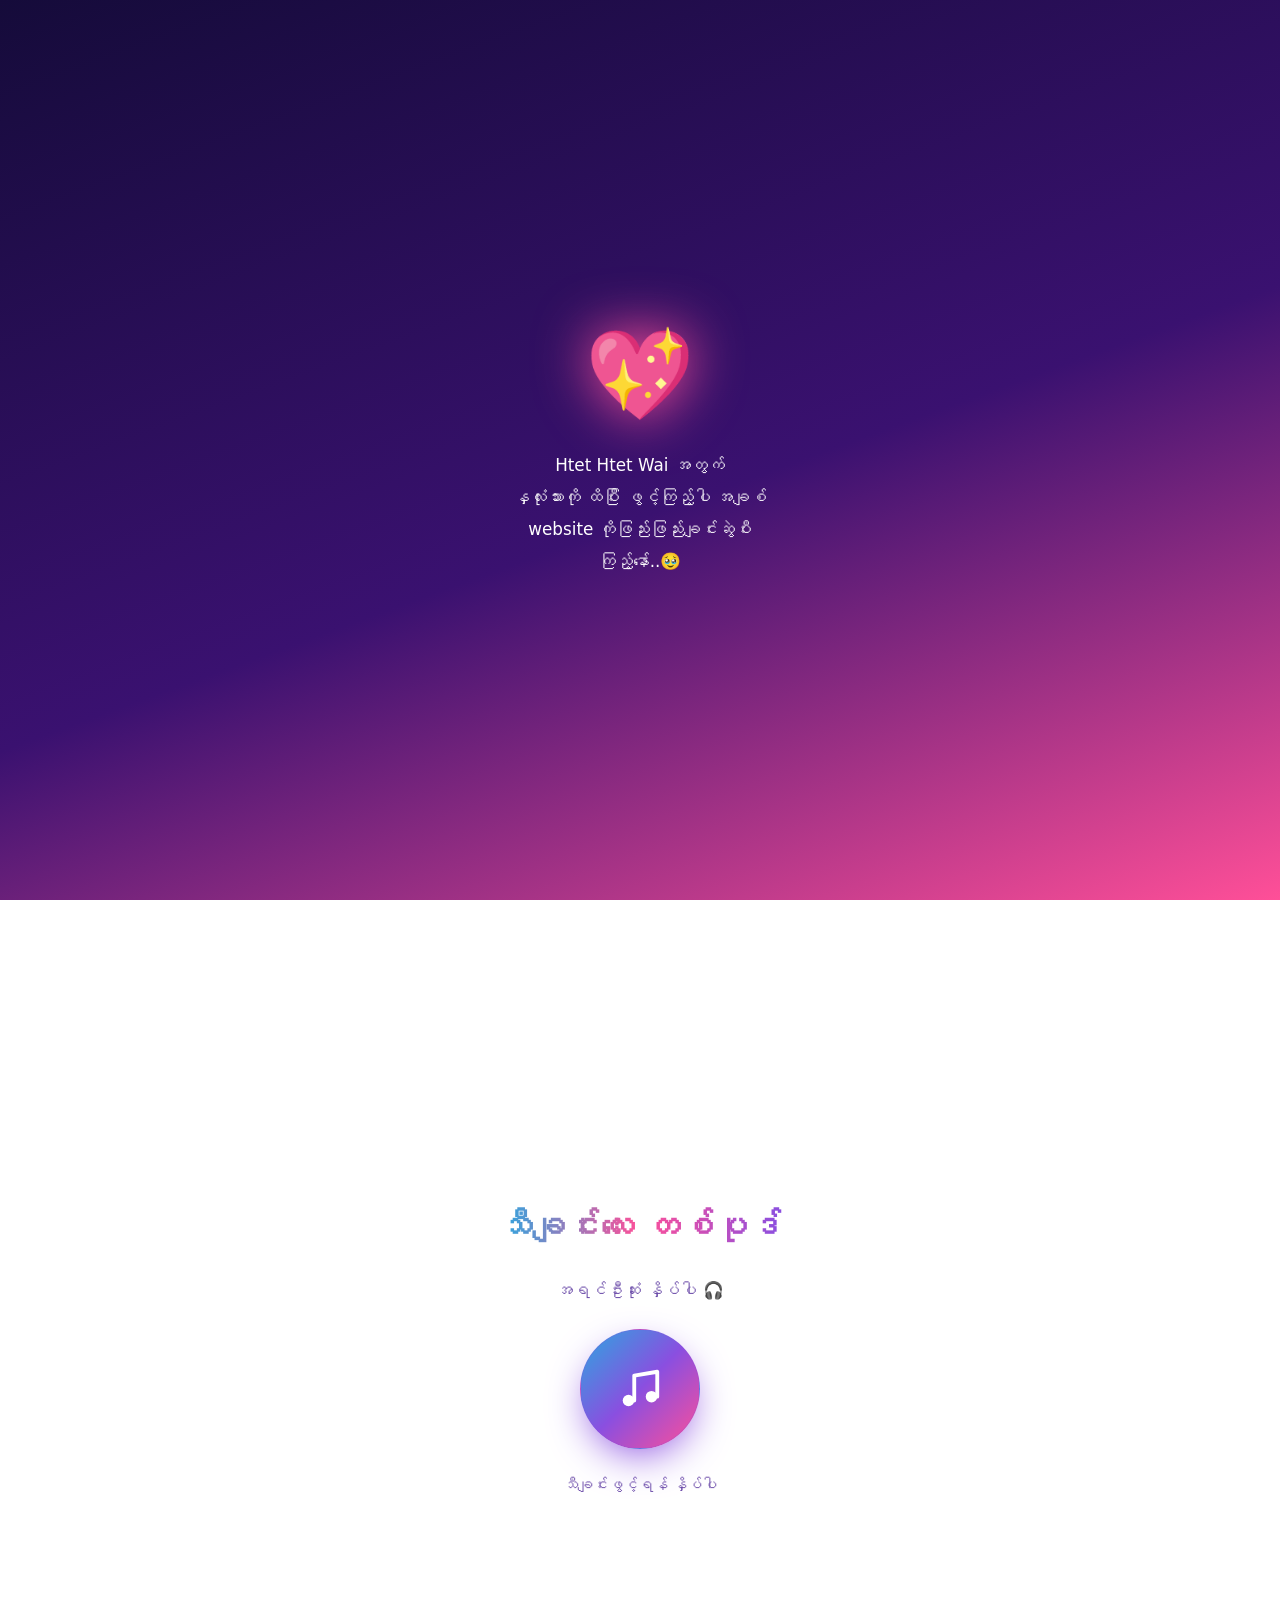
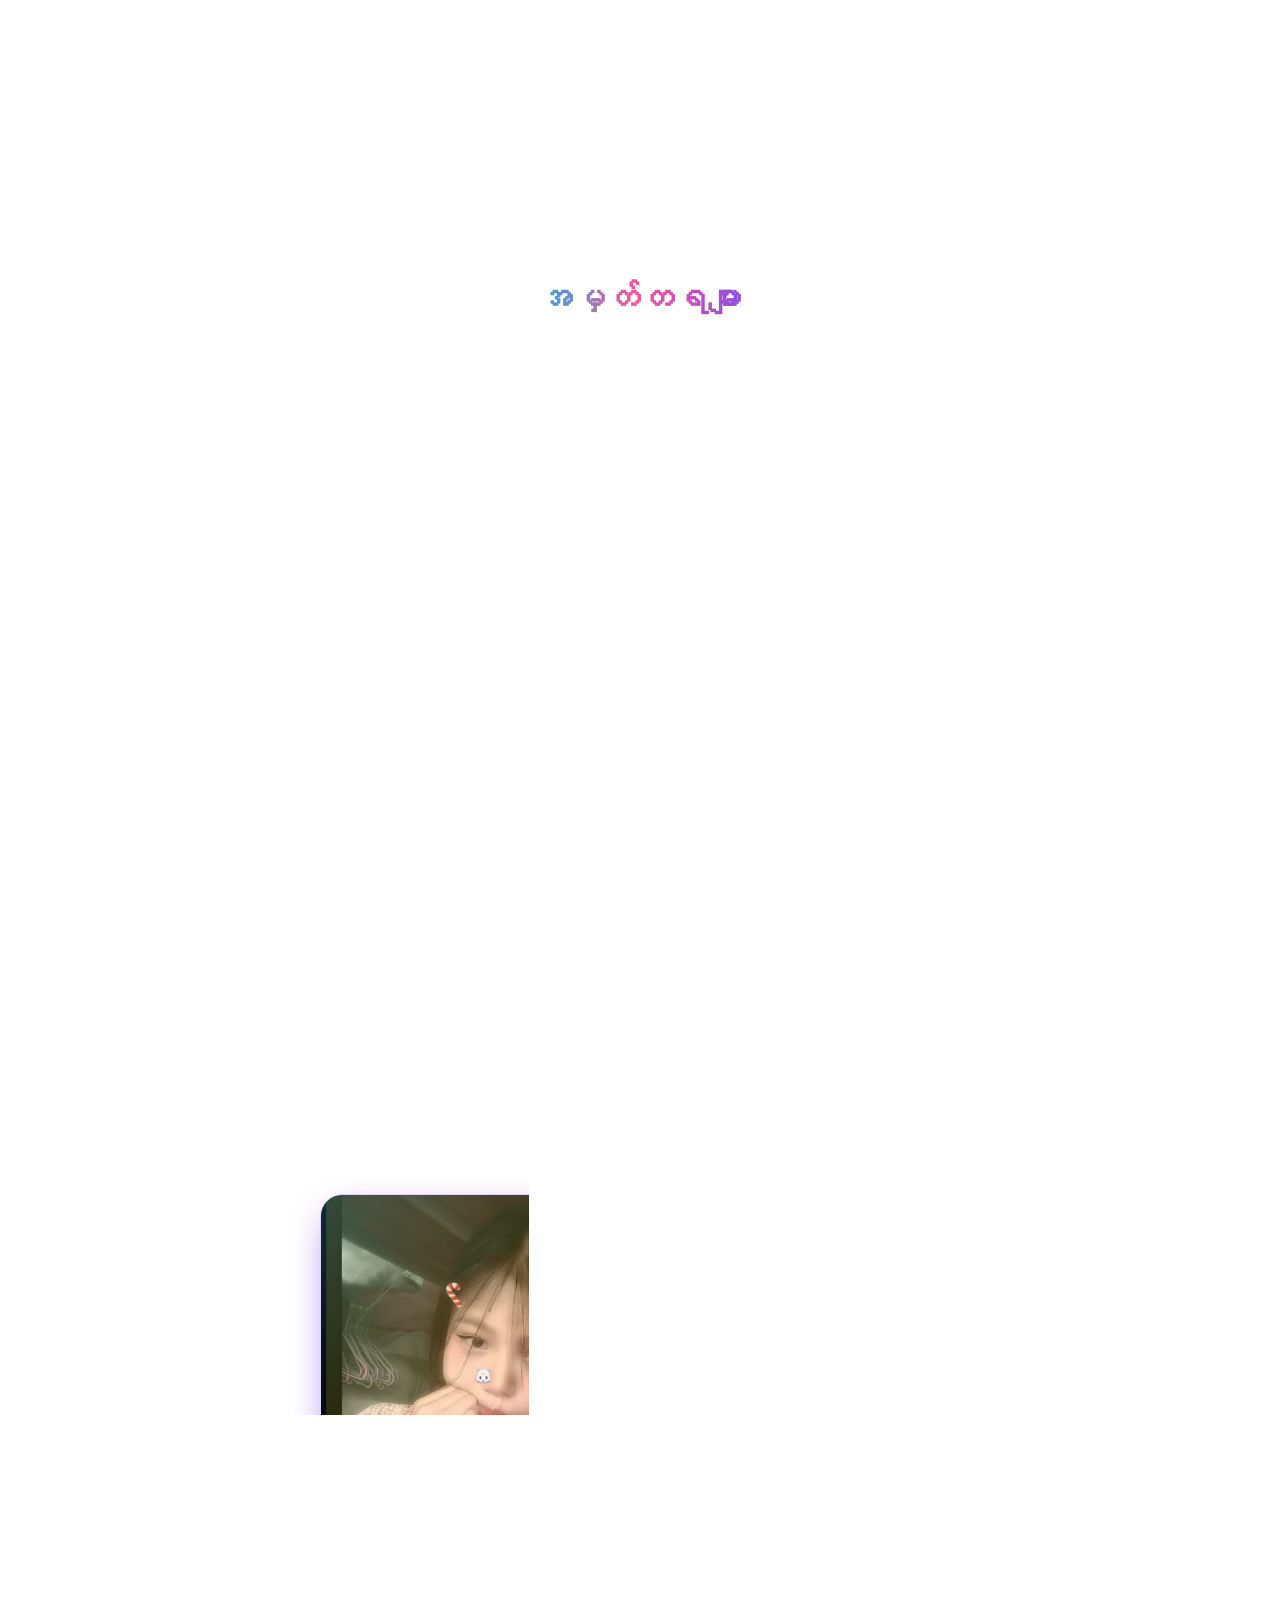
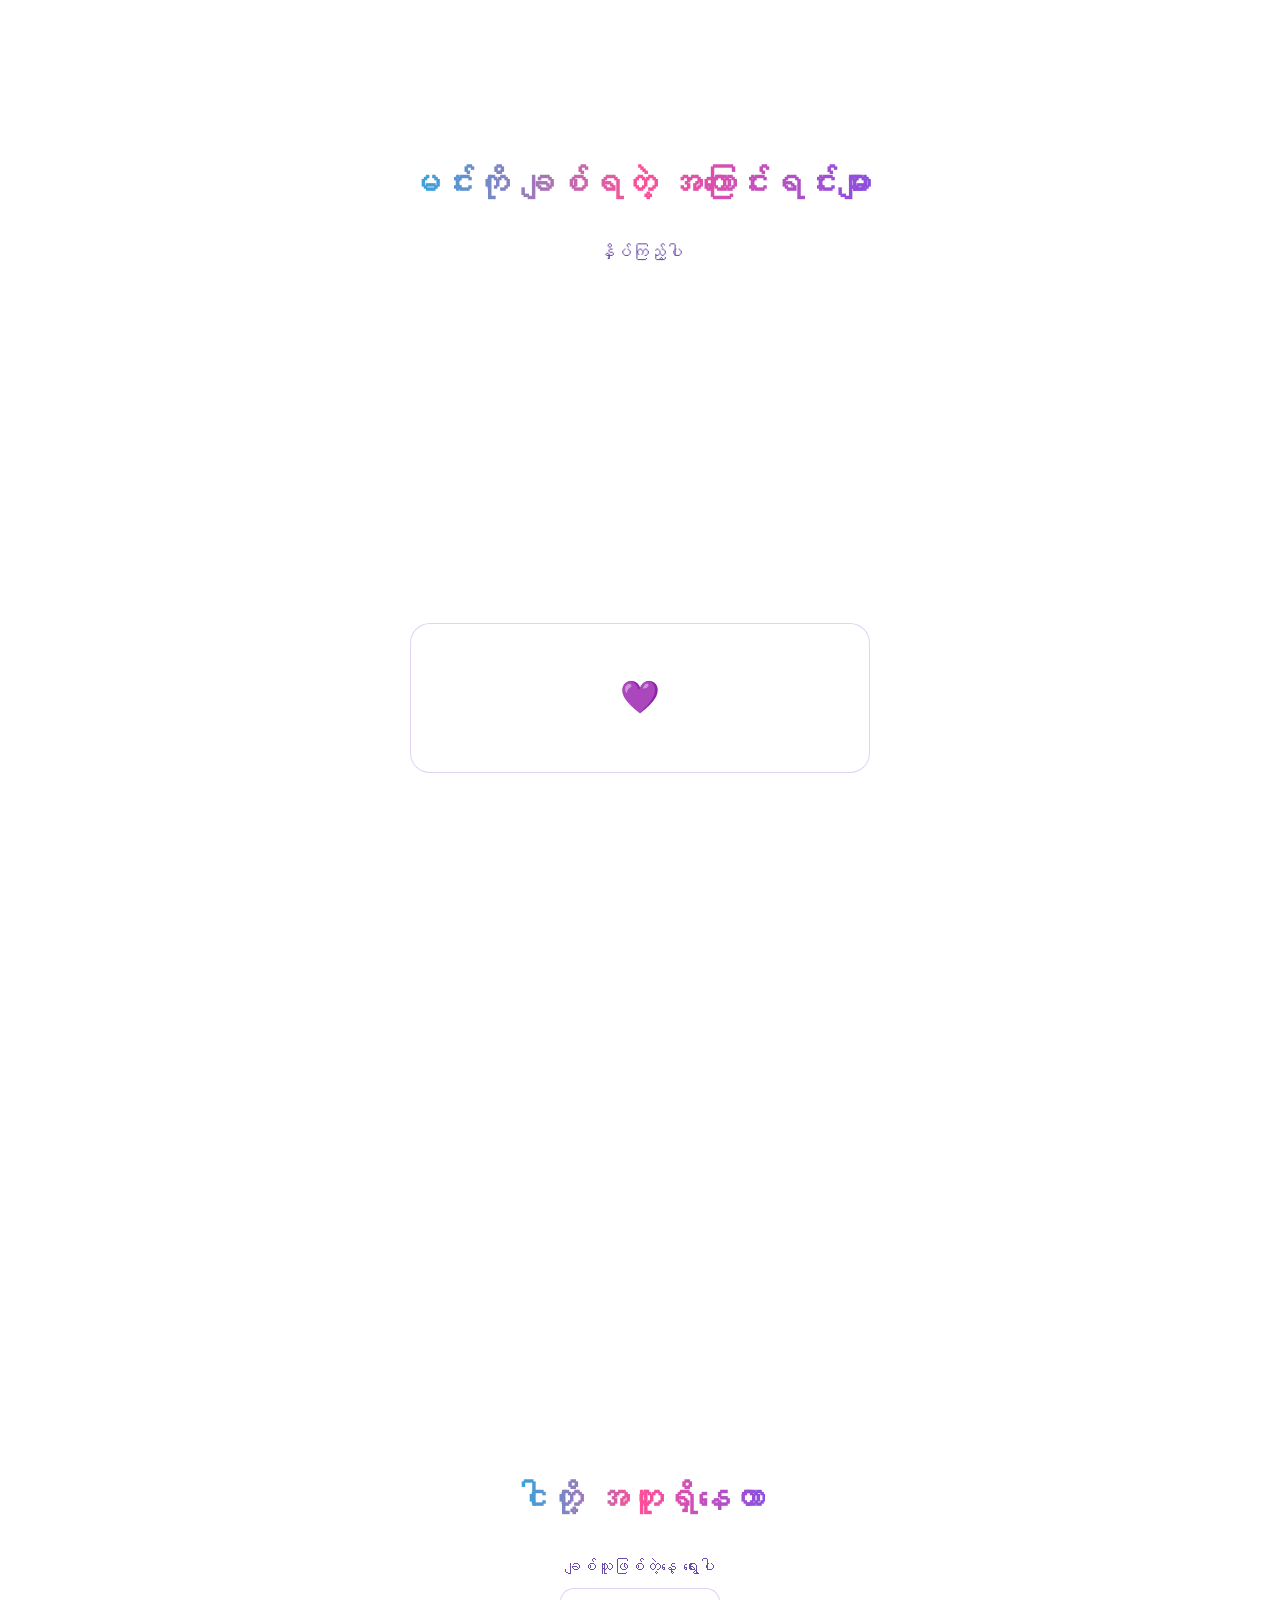
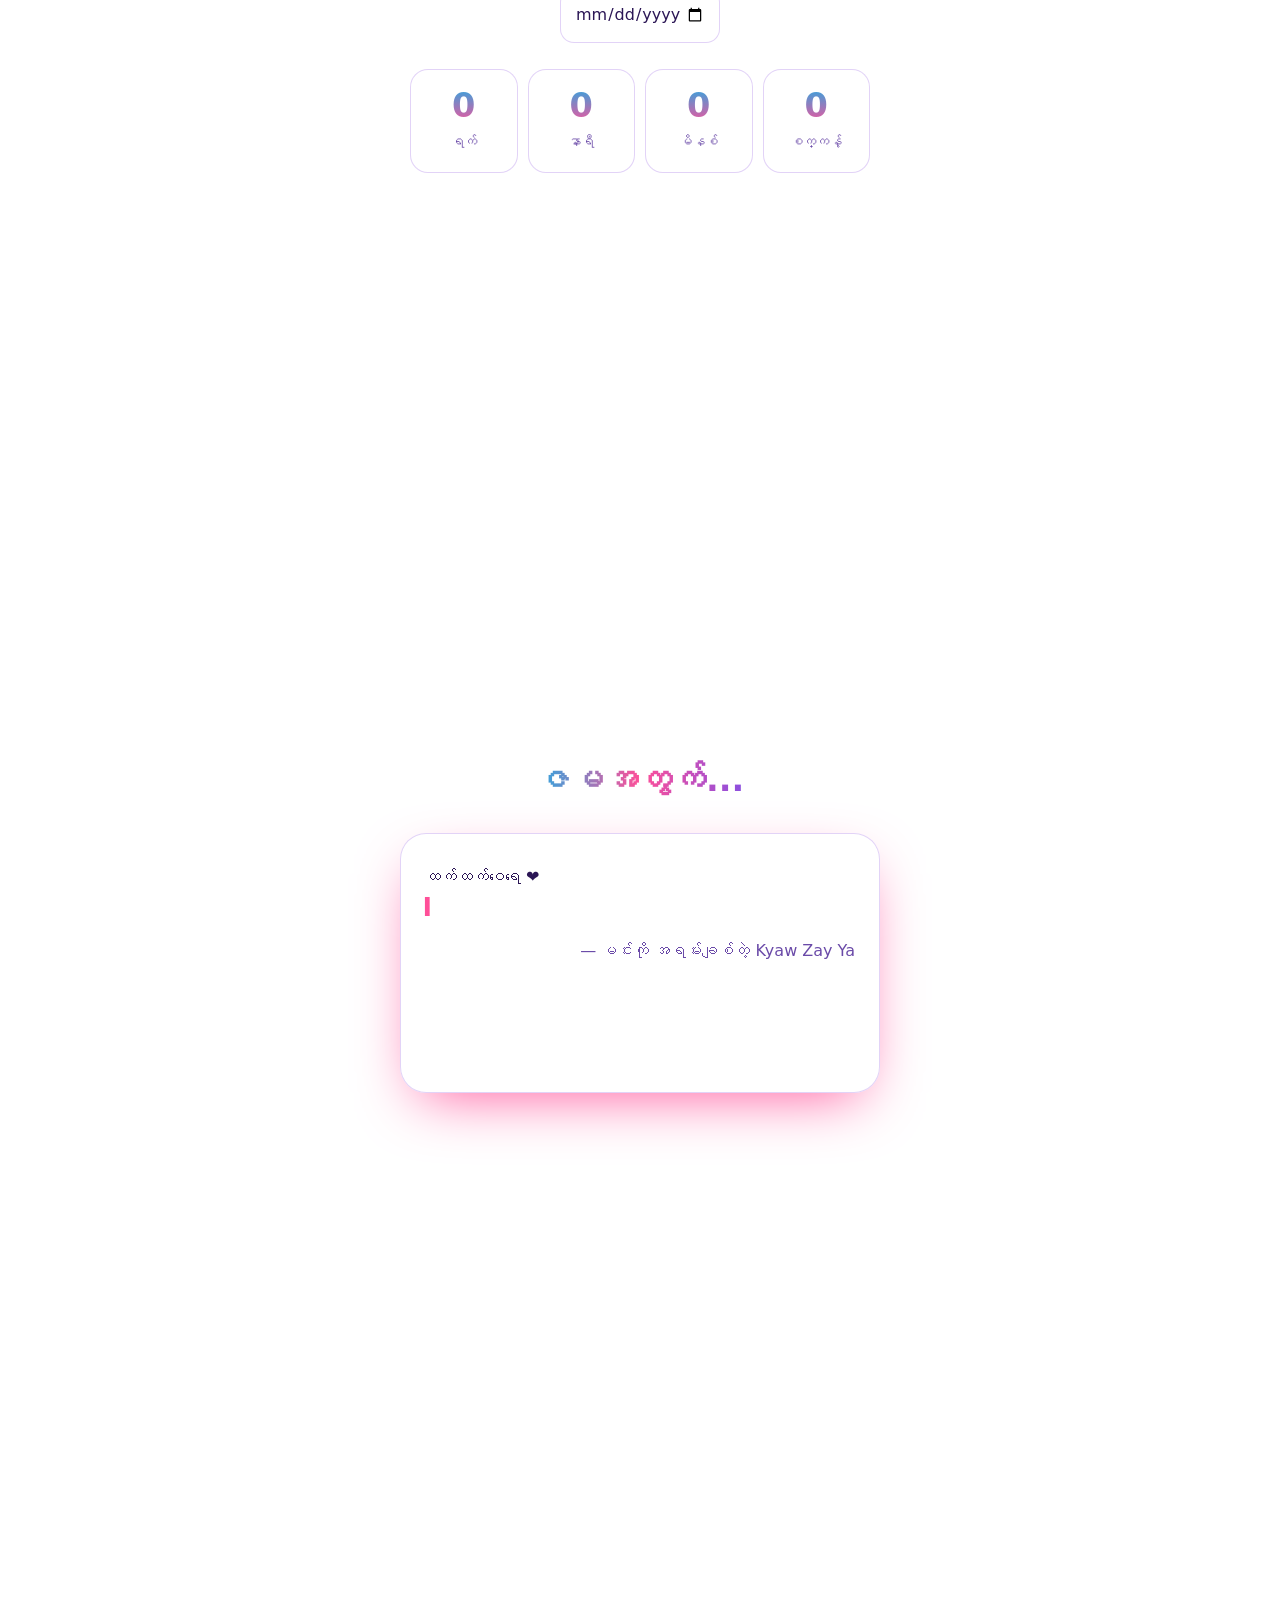
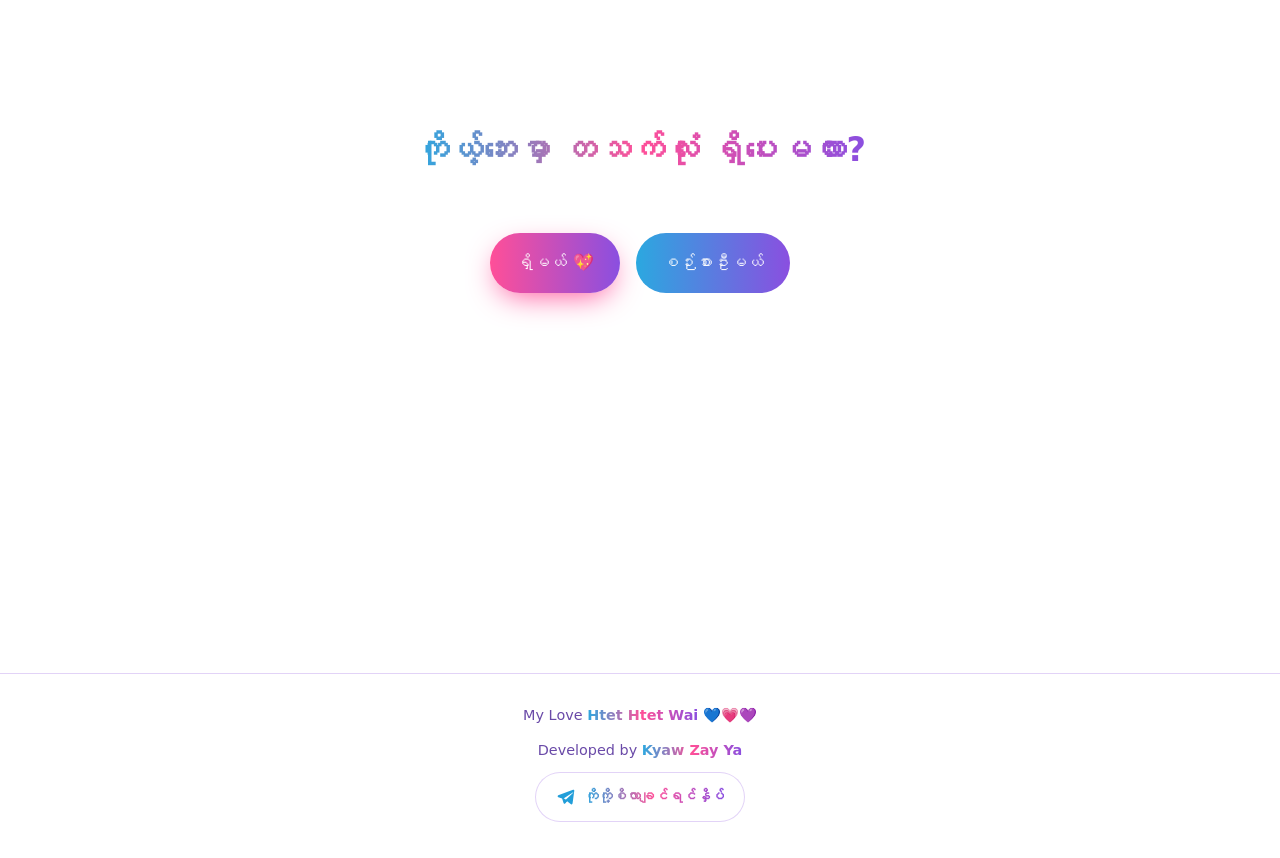
==== commit b569adbe: "Update Telegram link in footer" ====
--- a/index.html
+++ b/index.html
@@ -94,7 +94,7 @@
 <footer>
   <p class="fl">My Love <span>Htet Htet Wai</span> 💙💗💜</p>
   <p class="fl">Developed by <span>Kyaw Zay Ya</span></p>
-  <a class="tg fl" href="https://t.me/kyawzayya" target="_blank" rel="noopener" aria-label="Telegram">
+<a class="tg fl" href="https://t.me/Kojarr446" target="_blank" rel="noopener" aria-label="Telegram">
     <svg viewBox="0 0 24 24" width="20" height="20" aria-hidden="true">
       <path fill="currentColor" d="M9.02 13.84 9.9 18.9c.12.68 1.02.84 1.4.26l2.3-3.4-4.58-1.92Z"/>
       <path fill="currentColor" d="M21.94 4.6c.2-.9-.66-1.65-1.52-1.32L2.7 10.02c-1.02.4-1 1.86.03 2.22l4.6 1.6 1.74 5.5c.24.75 1.18.98 1.74.42l2.55-2.53 4.6 3.4c.7.5 1.7.13 1.9-.72L21.94 4.6ZM9.02 13.84l11.2-7.34c.3-.2.66.14.44.44l-9.28 8.6-.16 3.48-1.2-5.18Z"/>
--- a/style.css
+++ b/style.css
@@ -1,497 +1,260 @@
 :root{
-  --blue-100:#eff8ff;
-  --blue-200:#d6ecff;
-  --blue-300:#a9d4f5;
-  --blue-400:#7bbce8;
-  --blue-500:#4a9fd8;
-  --blue-700:#2a6fa0;
-  --white:#ffffff;
-  --ink:#1c3a52;
-  --ink-soft:#4b6a82;
-  --shadow:0 14px 40px rgba(74,159,216,.18);
-  --shadow-soft:0 8px 24px rgba(74,159,216,.12);
-}
-
-*{box-sizing:border-box;margin:0;padding:0}
-
+  --blue:#2ba8e0; --pink:#ff4f98; --purple:#8a4fe0;
+  --bg1:#ffe0f0; --bg2:#e0e8ff; --tx:#2b1655; --mut:#6a4aa8;
+  --glass:rgba(255,255,255,.7); --bd:rgba(138,79,224,.25);
+  color-scheme:light;
+  padding-top:env(safe-area-inset-top,0px);
+  padding-bottom:env(safe-area-inset-bottom,0px);
+}
+@media (prefers-color-scheme:dark){
+  :root:not([data-theme="light"]){
+    --blue:#4cc9f0; --pink:#ff5fa2; --purple:#a66cff;
+    --bg1:#0b0a2a; --bg2:#1d1050; --tx:#fff; --mut:#cdbff5;
+    --glass:rgba(255,255,255,.09); --bd:rgba(255,255,255,.18);
+    color-scheme:dark;
+  }
+}
+html{scroll-padding-top:env(safe-area-inset-top,0px);scroll-behavior:smooth}
+*{box-sizing:border-box;margin:0}
 body{
-  font-family:'DM Sans','Padauk',sans-serif;
-  background:
-    radial-gradient(1200px 600px at 10% -10%, var(--blue-200), transparent 60%),
-    radial-gradient(900px 500px at 110% 10%, #e6f4ff, transparent 55%),
-    linear-gradient(180deg, var(--blue-100), var(--white) 60%);
-  color:var(--ink);
+  font-family:"Noto Sans Myanmar",system-ui,sans-serif;
+  color:var(--tx);
+  /* Soft Pink → Lavender gradient */
+  background:linear-gradient(160deg,#ffe0f0 0%,#f5e6ff 50%,#e0e8ff 100%) fixed;
+  line-height:1.9; overflow-x:hidden;
+}
+/* dark mode အတွက် gradient အစားထိုး */
+@media (prefers-color-scheme:dark){
+  :root:not([data-theme="light"]) body{
+    background:linear-gradient(160deg,#0b0a2a 0%,#1d1050 50%,#2a1055 100%) fixed;
+  }
+}
+body.lock{overflow:hidden}
+main{position:relative;z-index:2}
+
+/* ===== section base ===== */
+.sec{
+  min-height:100svh; padding:72px 20px;
+  display:flex; flex-direction:column; align-items:center; justify-content:center;
+  text-align:center; gap:26px; position:relative;
+}
+h2{
+  font-size:clamp(1.4rem,6vw,2.1rem);
+  background:linear-gradient(90deg,var(--blue),var(--pink),var(--purple));
+  -webkit-background-clip:text; background-clip:text; color:transparent;
+  line-height:1.6;
+}
+
+/* ===== reveal animation ===== */
+.rv{opacity:0;transform:translateY(36px);transition:opacity .8s,transform .8s}
+.rv.in{opacity:1;transform:none}
+.sec.in h2{animation:titlePop .7s ease both}
+@keyframes titlePop{0%{transform:scale(.8);opacity:0}100%{transform:scale(1);opacity:1}}
+
+/* ===== gate ===== */
+#gate{
+  position:fixed;inset:0;z-index:9;
+  display:flex;flex-direction:column;align-items:center;justify-content:center;
+  gap:22px; padding:24px;
+  background:linear-gradient(160deg,#150b3a,#3a1170 55%,#ff4f98);
+  color:#fff; text-align:center;
+  transition:opacity 1s,visibility 1s;
+}
+#gate.off{opacity:0;visibility:hidden}
+#gate button{
+  font-size:5.5rem;background:none;border:0;cursor:pointer;
+  animation:beat 1.1s infinite;
+  filter:drop-shadow(0 0 28px #ff4f98);
+}
+@keyframes beat{
+  0%,100%{transform:scale(1)}
+  15%{transform:scale(1.22)}
+  30%{transform:scale(1)}
+  45%{transform:scale(1.15)}
+}
+#gate p{font-size:1.05rem;max-width:24ch;line-height:1.9}
+.glow{animation:glow 2s ease-in-out infinite alternate}
+@keyframes glow{from{text-shadow:0 0 6px #ff5fa2}to{text-shadow:0 0 22px #a66cff}}
+
+/* ===== hero ===== */
+.name{
+  font-family:"Dancing Script",cursive;
+  font-size:clamp(3rem,15vw,6.5rem);
+  line-height:1.15;
+  background:linear-gradient(90deg,var(--blue),var(--pink),var(--purple),var(--blue));
+  background-size:300% 100%;
+  -webkit-background-clip:text; background-clip:text; color:transparent;
+  animation:flow 6s linear infinite;
+}
+.name span{display:inline-block;opacity:0;transform:translateY(30px) scale(.6)}
+.go .name span{animation:pop .8s forwards}
+@keyframes pop{to{opacity:1;transform:none}}
+@keyframes flow{to{background-position:300% 0}}
+.sub{max-width:30ch;color:var(--mut);font-size:1.05rem}
+.hint{color:var(--mut);animation:bob 1.6s infinite;font-size:1.4rem}
+@keyframes bob{50%{transform:translateY(10px)}}
+
+/* ===== music section ===== */
+#music-sec{gap:22px}
+.music-btn{
+  position:relative;
+  width:120px;height:120px;border-radius:50%;
+  border:1px solid var(--bd);
+  background:linear-gradient(135deg,var(--blue),var(--purple),var(--pink));
+  cursor:pointer;color:#fff;
+  display:flex;align-items:center;justify-content:center;
+  transition:transform .3s, box-shadow .3s;
+  box-shadow:0 14px 40px -10px var(--purple);
+}
+.music-btn:hover{transform:scale(1.06)}
+.music-btn .note{width:46px;height:46px;transition:transform .3s}
+.music-btn.playing .note{animation:noteBob 1s ease-in-out infinite}
+@keyframes noteBob{50%{transform:translateY(-4px) rotate(-6deg)}}
+
+/* wave rings */
+.wave{
+  position:absolute;inset:0;border-radius:50%;
+  border:2px solid var(--pink);
+  opacity:0;pointer-events:none;
+}
+.music-btn.playing .wave{animation:ripple 2.2s ease-out infinite}
+.music-btn.playing .w2{animation-delay:.7s}
+.music-btn.playing .w3{animation-delay:1.4s}
+@keyframes ripple{
+  0%{transform:scale(1);opacity:.7}
+  100%{transform:scale(2.2);opacity:0}
+}
+.music-btn.playing{box-shadow:0 0 40px var(--pink)}
+.music-hint{color:var(--mut);font-size:.95rem}
+.music-hint.playing{color:var(--pink)}
+
+/* ===== gallery ===== */
+.gal{
+  display:grid;grid-template-columns:repeat(2,1fr);gap:12px;
+  width:min(100%,640px);perspective:900px;
+}
+.ph{
+  position:relative;aspect-ratio:3/4;border-radius:22px;overflow:hidden;
+  border:1px solid var(--bd);background:var(--glass);
+  backdrop-filter:blur(10px);
+  transition:transform .3s,box-shadow .4s;
+  box-shadow:0 12px 40px -14px var(--purple);
+}
+.ph:first-child{grid-column:span 2;aspect-ratio:16/10}
+.ph label{
+  position:absolute;inset:0;display:flex;align-items:center;justify-content:center;
+  cursor:pointer;font-size:.9rem;color:var(--mut);padding:12px;
+}
+.ph input{display:none}
+.ph img{position:absolute;inset:0;width:100%;height:100%;object-fit:cover;display:none;animation:zoomIn .7s ease}
+.ph.has img{display:block}
+.ph.has span{display:none}
+.ph::after{
+  content:"";position:absolute;inset:0;pointer-events:none;
+  background:linear-gradient(135deg,rgba(76,201,240,.22),transparent 40%,rgba(255,79,152,.28));
+}
+@keyframes zoomIn{from{transform:scale(1.15);opacity:0}to{transform:none;opacity:1}}
+
+/* ===== reasons ===== */
+.cards{display:grid;gap:14px;width:min(100%,460px)}
+.fc{perspective:900px;height:150px;cursor:pointer}
+.fi{position:relative;width:100%;height:100%;transition:transform .8s;transform-style:preserve-3d}
+.fc.on .fi{transform:rotateY(180deg)}
+.fi>div{
+  position:absolute;inset:0;backface-visibility:hidden;border-radius:20px;
+  display:flex;align-items:center;justify-content:center;
+  padding:14px 18px;
+  border:1px solid var(--bd);background:var(--glass);backdrop-filter:blur(10px);
+}
+.fi .f{font-size:2rem}
+.fi .b{
+  transform:rotateY(180deg);
+  background:linear-gradient(135deg,var(--blue),var(--purple),var(--pink));
+  color:#fff;
+  font-size:.92rem;
   line-height:1.7;
-  min-height:100vh;
-}
-
-/* TOPBAR */
-.topbar{
-  display:flex;justify-content:space-between;align-items:center;
-  padding:22px 6vw;
-  position:sticky;top:0;z-index:20;
-  background:rgba(255,255,255,.7);
-  backdrop-filter:blur(12px);
-  border-bottom:1px solid var(--blue-200);
-}
-.brand{
-  font-weight:700;letter-spacing:2px;font-size:.8rem;
-  color:var(--blue-700);text-decoration:none;
-}
-.nav-link{
-  color:var(--blue-500);text-decoration:none;font-size:.85rem;
-  border-bottom:1px dashed var(--blue-300);padding-bottom:2px;
-  transition:.3s;
-}
-.nav-link:hover{color:var(--blue-700);border-color:var(--blue-500)}
-
-/* HERO */
-.hero{
-  text-align:center;padding:80px 6vw 60px;max-width:820px;margin:0 auto;
-}
-.eyebrow{
-  letter-spacing:4px;font-size:.7rem;font-weight:700;
-  color:var(--blue-500);margin-bottom:14px;
-}
-.tiny{font-size:.9rem;color:var(--ink-soft);margin-bottom:26px}
-.hero h1{
-  font-family:'Playfair Display',serif;
-  font-size:clamp(2.4rem,6vw,4.4rem);
-  line-height:1.15;color:var(--ink);
-  margin-bottom:22px;
-}
-.hero h1 em{
-  color:var(--blue-500);font-style:italic;
-  text-shadow:0 4px 20px rgba(74,159,216,.25);
-}
-.intro{color:var(--ink-soft);font-size:1.05rem;margin-bottom:32px}
-.primary-btn{
-  display:inline-flex;align-items:center;gap:10px;
-  background:linear-gradient(135deg,var(--blue-400),var(--blue-500));
-  color:#fff;text-decoration:none;padding:14px 30px;border-radius:60px;
-  font-weight:600;font-size:.95rem;
-  box-shadow:var(--shadow);
+  text-align:center;
+  overflow-y:auto;
+}
+
+/* ===== counter ===== */
+.pick{display:flex;flex-direction:column;gap:6px;color:var(--mut)}
+input[type=date]{
+  font:inherit;padding:10px 14px;border-radius:14px;
+  border:1px solid var(--bd);background:var(--glass);color:var(--tx);
+}
+.cnt{display:grid;grid-template-columns:repeat(4,1fr);gap:10px;width:min(100%,460px)}
+.cnt div{
+  padding:16px 4px;border-radius:18px;
+  border:1px solid var(--bd);background:var(--glass);backdrop-filter:blur(10px);
+  transition:transform .3s;
+}
+.cnt div:hover{transform:translateY(-4px)}
+.cnt b{
+  display:block;font-size:clamp(1.3rem,7vw,2.1rem);line-height:1.2;
+  background:linear-gradient(var(--blue),var(--pink));
+  -webkit-background-clip:text;background-clip:text;color:transparent;
+}
+.cnt small{color:var(--mut)}
+
+/* ===== letter ===== */
+.paper{
+  width:min(100%,480px);padding:28px 24px;border-radius:26px;
+  border:1px solid var(--bd);background:var(--glass);backdrop-filter:blur(12px);
+  text-align:left;min-height:260px;
+  box-shadow:0 20px 60px -20px var(--pink);
+}
+.paper p{white-space:pre-wrap}
+.paper em{display:block;margin-top:14px;text-align:right;color:var(--mut);font-style:normal}
+.caret::after{content:"▍";color:var(--pink);animation:bl .8s infinite}
+@keyframes bl{50%{opacity:0}}
+
+/* ===== finale ===== */
+.btns{
+  display:flex;gap:16px;align-items:center;justify-content:center;
+  flex-wrap:wrap;min-height:120px;
+}
+.btn{
+  font:inherit;font-size:1.05rem;padding:14px 26px;border:0;border-radius:999px;
+  cursor:pointer;color:#fff;transition:transform .3s,box-shadow .3s;
+}
+#yes{
+  background:linear-gradient(90deg,var(--pink),var(--purple));
+  box-shadow:0 10px 30px -8px var(--pink);
+  animation:pulse 2s infinite;
+}
+@keyframes pulse{50%{box-shadow:0 10px 40px -4px var(--pink)}}
+#no{background:linear-gradient(90deg,var(--blue),var(--purple))}
+#win{display:none;font-size:1.3rem}
+
+/* ===== footer ===== */
+footer{
+  position:relative;z-index:2;text-align:center;
+  padding:28px 20px 36px;color:var(--mut);font-size:.9rem;
+  display:flex;flex-direction:column;gap:8px;align-items:center;
+  border-top:1px solid var(--bd);
+}
+footer .fl{animation:fadeUp .8s ease both}
+footer .fl:nth-child(2){animation-delay:.15s}
+footer .fl:nth-child(3){animation-delay:.3s}
+@keyframes fadeUp{from{opacity:0;transform:translateY(14px)}to{opacity:1;transform:none}}
+footer span{
+  font-weight:700;
+  background:linear-gradient(90deg,var(--blue),var(--pink),var(--purple));
+  -webkit-background-clip:text;background-clip:text;color:transparent;
+}
+.tg{
+  display:inline-flex;align-items:center;gap:8px;
+  padding:10px 20px;border-radius:999px;
+  border:1px solid var(--bd);background:var(--glass);
+  color:var(--tx);text-decoration:none;
   transition:transform .3s,box-shadow .3s;
 }
-.primary-btn:hover{transform:translateY(-3px);box-shadow:0 20px 46px rgba(74,159,216,.3)}
-.primary-btn span{display:inline-block;animation:bob 2s infinite}
-@keyframes bob{0%,100%{transform:translateY(0)}50%{transform:translateY(4px)}}
-
-.hero-poem{
-  margin:60px auto 20px;max-width:460px;
-  background:rgba(255,255,255,.75);
-  border:1px solid var(--blue-200);
-  border-radius:24px;padding:32px 26px 22px;
-  box-shadow:var(--shadow-soft);
-  position:relative;
-}
-.hero-poem .quote{
-  font-family:'Playfair Display',serif;
-  font-size:3rem;color:var(--blue-300);
-  position:absolute;top:-10px;left:20px;
-}
-.hero-poem p{color:var(--ink-soft);font-size:.95rem;margin-bottom:12px}
-.hero-poem small{font-size:.75rem;color:var(--blue-500);letter-spacing:1px}
-
-.scroll-hint{
-  margin-top:50px;font-size:.7rem;letter-spacing:4px;
-  color:var(--blue-400);font-weight:600;
-}
-
-/* MUSIC SECTION */
-.music-section{
-  text-align:center;padding:70px 6vw;
-  background:linear-gradient(180deg,transparent,rgba(214,236,255,.45),transparent);
-}
-.music-icon{
-  width:64px;height:64px;margin:0 auto 20px;
-  display:grid;place-items:center;
-  background:linear-gradient(135deg,var(--blue-300),var(--blue-500));
-  color:#fff;border-radius:50%;font-size:1.6rem;
-  box-shadow:var(--shadow);
-  animation:floaty 4s ease-in-out infinite;
-}
-@keyframes floaty{0%,100%{transform:translateY(0)}50%{transform:translateY(-8px)}}
-.music-section h2{
-  font-family:'Playfair Display',serif;
-  font-size:clamp(1.6rem,3.5vw,2.4rem);margin:10px 0 12px;
-}
-.music-section h2 em{color:var(--blue-500);font-style:italic}
-.music-section > p{color:var(--ink-soft);margin-bottom:26px}
-
-.music-row{
-  display:flex;align-items:center;justify-content:center;gap:18px;
-  flex-wrap:wrap;
-}
-.play-btn{
-  position:relative;width:78px;height:78px;border-radius:50%;
-  border:none;cursor:pointer;
-  background:linear-gradient(135deg,var(--blue-400),var(--blue-700));
-  color:#fff;font-size:1.4rem;
-  display:grid;place-items:center;
-  box-shadow:0 18px 40px rgba(42,111,160,.35);
-  transition:transform .3s;
-}
-.play-btn:hover{transform:scale(1.07)}
-.play-btn.playing .play-icon{font-size:1.1rem}
-.play-pulse{
-  position:absolute;inset:0;border-radius:50%;
-  border:2px solid var(--blue-400);opacity:0;
-}
-.play-btn.playing .play-pulse{animation:pulse 1.6s infinite}
-@keyframes pulse{
-  0%{transform:scale(1);opacity:.7}
-  100%{transform:scale(1.6);opacity:0}
-}
-.music-hint{
-  font-family:'Padauk',sans-serif;
-  color:var(--blue-700);font-size:1rem;font-weight:700;
-  letter-spacing:.5px;
-}
-
-/* SECTION */
-.section{padding:80px 6vw;max-width:1100px;margin:0 auto}
-.section-heading{text-align:center;margin-bottom:46px}
-.section-heading h2{
-  font-family:'Playfair Display',serif;
-  font-size:clamp(1.8rem,4vw,2.8rem);margin-bottom:12px;
-}
-.section-heading h2 em{color:var(--blue-500);font-style:italic}
-.section-heading p{color:var(--ink-soft);max-width:560px;margin:0 auto}
-
-/* GALLERY */
-.gallery{
-  display:grid;
-  grid-template-columns:repeat(auto-fit,minmax(200px,1fr));
-  gap:20px;
-}
-.photo{
-  position:relative;border:none;padding:0;cursor:pointer;
-  border-radius:22px;overflow:hidden;
-  background:var(--blue-100);
-  box-shadow:var(--shadow-soft);
-  border:1px solid var(--blue-200);
-  transition:box-shadow .4s;
-}
-.photo.tall{aspect-ratio:3/4}
-.photo.short{aspect-ratio:4/5}
-.photo:hover{box-shadow:0 24px 50px rgba(74,159,216,.28)}
-.photo img{width:100%;height:100%;object-fit:cover;display:block;transition:transform .6s}
-.photo:hover img{transform:scale(1.06)}
-.photo span{
-  position:absolute;left:0;right:0;bottom:0;
-  padding:26px 16px 14px;
-  background:linear-gradient(transparent,rgba(28,58,82,.75));
-  color:#fff;font-size:.8rem;text-align:left;
-}
-.hint{text-align:center;margin-top:30px;font-size:.8rem;color:var(--blue-500);letter-spacing:2px}
-
-/* LETTER */
-.letter-section{padding:70px 6vw}
-.letter-card{
-  max-width:760px;margin:0 auto;
-  background:linear-gradient(160deg,var(--white),#f4fbff);
-  border:1px solid var(--blue-200);
-  border-radius:28px;padding:48px 40px;
-  box-shadow:var(--shadow);
-  position:relative;overflow:hidden;
-}
-.letter-card::before{
-  content:'♡';position:absolute;top:-40px;right:-20px;
-  font-size:10rem;color:var(--blue-100);line-height:1;
-}
-.letter-card h2{
-  font-family:'Playfair Display',serif;font-size:2rem;margin-bottom:22px;
-}
-.letter-card h2 em{color:var(--blue-500)}
-.letter-card p{
-  font-family:'Padauk',sans-serif;
-  color:var(--ink-soft);margin-bottom:18px;
-  position:relative;z-index:1;
-}
-.signature{
-  margin-top:26px;font-family:'Playfair Display',serif;
-  color:var(--blue-700);font-size:1rem;
-}
-.signature strong{display:block;color:var(--blue-500);font-size:1.15rem}
-
-/* TEXT BOXES */
-.boxes-section{padding-bottom:100px}
-.box-grid{
-  display:grid;
-  grid-template-columns:repeat(auto-fit,minmax(230px,1fr));
-  gap:22px;
-}
-.text-box{
-  padding:30px 26px;border-radius:22px;
-  background:rgba(255,255,255,.85);
-  border:1px solid var(--blue-200);
-  box-shadow:var(--shadow-soft);
-  position:relative;overflow:hidden;
-  transition:transform .35s,box-shadow .35s;
-}
-.text-box::after{
-  content:'';position:absolute;inset:auto -30px -30px auto;
-  width:110px;height:110px;border-radius:50%;
-  background:radial-gradient(circle,var(--blue-200),transparent 70%);
-  opacity:.8;
-}
-.text-box:hover{transform:translateY(-5px);box-shadow:0 22px 46px rgba(74,159,216,.22)}
-.box-number{
-  font-family:'Playfair Display',serif;
-  font-size:2rem;color:var(--blue-300);
-  display:block;margin-bottom:8px;
-}
-.text-box h3{
-  font-family:'Padauk',sans-serif;
-  font-size:1.1rem;color:var(--blue-700);margin-bottom:10px;
-}
-.text-box p{
-  font-family:'Padauk',sans-serif;
-  color:var(--ink-soft);font-size:.92rem;
-  position:relative;z-index:1;
-}
-.box-1{border-top:4px solid var(--blue-400)}
-.box-2{border-top:4px solid #b7dcf5}
-.box-3{border-top:4px solid var(--blue-500)}
-.box-4{border-top:4px solid #cfe9fb}
-.box-5{border-top:4px solid var(--blue-300)}
-
-/* FOOTER */
-.footer{
-  text-align:center;padding:60px 6vw 50px;
-  background:linear-gradient(180deg,transparent,var(--blue-100));
-  border-top:1px solid var(--blue-200);
-}
-.footer-heart{font-size:2rem;color:var(--blue-400);margin-bottom:10px}
-.footer p{color:var(--ink-soft);font-size:.9rem}
-.footer small{
-  display:block;margin-top:14px;font-size:.65rem;
-  letter-spacing:4px;color:var(--blue-500);font-weight:700;
-}
-
-/* LIGHTBOX */
-.lightbox{
-  position:fixed;inset:0;z-index:100;
-  background:rgba(15,35,50,.9);
-  display:none;place-items:center;padding:5vw;
-}
-.lightbox.open{display:grid;animation:fade .3s ease}
-@keyframes fade{from{opacity:0}to{opacity:1}}
-.lightbox img{
-  max-width:90vw;max-height:85vh;border-radius:16px;
-  box-shadow:0 30px 70px rgba(0,0,0,.5);
-}
-#closeLightbox{
-  position:absolute;top:20px;right:24px;
-  background:var(--blue-500);color:#fff;border:none;
-  width:46px;height:46px;border-radius:50%;font-size:1.6rem;
-  cursor:pointer;transition:.3s;
-}
-#closeLightbox:hover{background:var(--blue-700);transform:rotate(90deg)}
-
-/* ============================================
-   SCROLL REVEAL ANIMATIONS
-   ============================================ */
-
-/* အစပိုင်းမှာ ဖျောက်ထား */
-.reveal {
-  opacity: 0;
-  transform: translateY(40px);
-  transition:
-    opacity .9s cubic-bezier(.2,.8,.2,1),
-    transform .9s cubic-bezier(.2,.8,.2,1);
-  will-change: opacity, transform;
-}
-
-/* ဘယ်ဘက်ကနေ ဝင်လာမယ် */
-.reveal.from-left {
-  transform: translateX(-90px) translateY(20px) rotate(-2deg);
-}
-
-/* ညာဘက်ကနေ ဝင်လာမယ် */
-.reveal.from-right {
-  transform: translateX(90px) translateY(20px) rotate(2deg);
-}
-
-/* အောက်ကနေ တက်လာမယ် */
-.reveal.from-bottom {
-  transform: translateY(60px);
-}
-
-/* ပေါ်လာတဲ့အခါ နေရာတကျ */
-.reveal.visible {
-  opacity: 1;
-  transform: translateX(0) translateY(0) rotate(0);
-}
-
-/* ပုံတွေ hover လုပ်တဲ့အခါ reveal နဲ့ မတိုက်အောင် */
-.photo.reveal.visible:hover {
-  transform: translateY(-6px) scale(1.01);
-}
-
-/* စာသား box တွေ တစ်ခုပြီးတစ်ခု နောက်ကျပြီးပေါ်လာအောင် */
-.text-box:nth-child(1) { transition-delay: .05s; }
-.text-box:nth-child(2) { transition-delay: .15s; }
-.text-box:nth-child(3) { transition-delay: .25s; }
-.text-box:nth-child(4) { transition-delay: .35s; }
-.text-box:nth-child(5) { transition-delay: .45s; }
-
-/* ပုံတွေလည်း တစ်ခုပြီးတစ်ခု နောက်ကျပြီးဝင်လာအောင် */
-.photo:nth-child(1) { transition-delay: .05s; }
-.photo:nth-child(2) { transition-delay: .15s; }
-.photo:nth-child(3) { transition-delay: .25s; }
-.photo:nth-child(4) { transition-delay: .35s; }
-.photo:nth-child(5) { transition-delay: .45s; }
-
-/* Letter card ကို နည်းနည်း ပိုနှေးအောင် */
-.letter-card.reveal { transition-duration: 1.1s; }
-
-@media(max-width:600px){
-  .letter-card{padding:32px 22px}
-  .hero{padding-top:50px}
-}
-/* ============================================
-   TIKTOK LINK STYLES
-   ============================================ */
-
-/* Footer TikTok button */
-.tiktok-btn {
-  display: inline-flex;
-  align-items: center;
-  gap: 10px;
-  margin-top: 22px;
-  padding: 12px 26px;
-  background: linear-gradient(135deg, #25F4EE, #000000, #FE2C55);
-  background-size: 200% 200%;
-  color: #ffffff;
-  text-decoration: none;
-  border-radius: 60px;
-  font-weight: 600;
-  font-size: 0.9rem;
-  letter-spacing: 0.5px;
-  box-shadow: 0 10px 30px rgba(0, 0, 0, 0.25);
-  transition: transform 0.3s, box-shadow 0.3s, background-position 0.6s;
-  animation: tiktokShine 4s ease infinite;
-}
-
-.tiktok-btn:hover {
-  transform: translateY(-3px) scale(1.03);
-  box-shadow: 0 16px 40px rgba(254, 44, 85, 0.4);
-  background-position: 100% 50%;
-}
-
-.tiktok-btn .tiktok-icon {
-  flex-shrink: 0;
-  transition: transform 0.4s;
-}
-
-.tiktok-btn:hover .tiktok-icon {
-  transform: rotate(-12deg) scale(1.15);
-}
-
-@keyframes tiktokShine {
-  0%, 100% { background-position: 0% 50%; }
-  50% { background-position: 100% 50%; }
-}
-
-/* Topbar nav group */
-.nav-group {
-  display: flex;
-  align-items: center;
-  gap: 20px;
-}
-
-.tiktok-nav {
-  color: var(--blue-700) !important;
-  border-color: var(--blue-500) !important;
-  font-weight: 700;
-}
-
-.tiktok-nav:hover {
-  color: #FE2C55 !important;
-  border-color: #FE2C55 !important;
-}
-
-/* Mobile */
-@media (max-width: 600px) {
-  .nav-group {
-    gap: 12px;
-  }
-  .nav-link {
-    font-size: 0.75rem;
-  }
-  .tiktok-btn {
-    font-size: 0.82rem;
-    padding: 10px 20px;
-  }
-}
-/* ============================================
-   FOOTER — CONNECT TO DEVELOPER (TELEGRAM)
-   ============================================ */
-
-.developer-connect {
-  margin-top: 28px;
-  display: flex;
-  flex-direction: column;
-  align-items: center;
-  gap: 14px;
-}
-
-.connect-text {
-  font-family: 'DM Sans', sans-serif;
-  font-size: 0.72rem;
-  letter-spacing: 3px;
-  text-transform: uppercase;
-  color: var(--blue-500);
-  font-weight: 700;
-  margin: 0;
-}
-
-.telegram-btn {
-  display: inline-flex;
-  align-items: center;
-  gap: 10px;
-  padding: 12px 26px;
-  background: #ffffff;
-  color: #229ED9;
-  text-decoration: none;
-  border-radius: 60px;
-  font-weight: 700;
-  font-size: 0.92rem;
-  letter-spacing: 0.5px;
-  border: 2px solid #229ED9;
-  box-shadow: 0 8px 24px rgba(34, 158, 217, 0.2);
-  transition: transform .3s, box-shadow .3s, background .3s, color .3s;
-}
-
-.telegram-btn:hover {
-  background: #229ED9;
-  color: #ffffff;
-  transform: translateY(-3px) scale(1.04);
-  box-shadow: 0 14px 34px rgba(34, 158, 217, 0.45);
-}
-
-.telegram-btn .telegram-icon {
-  flex-shrink: 0;
-  transition: transform .4s;
-}
-
-.telegram-btn:hover .telegram-icon {
-  transform: rotate(-12deg) scale(1.15);
-}
-
-/* ============================================
-   MOBILE
-   ============================================ */
-
-@media (max-width: 600px) {
-  .telegram-btn {
-    font-size: 0.82rem;
-    padding: 10px 20px;
-  }
-  .connect-text {
-    font-size: 0.65rem;
-    letter-spacing: 2px;
-  }
-}
+.tg:hover{transform:translateY(-3px);box-shadow:0 10px 26px -10px var(--blue)}
+.tg svg{color:#229ED9}
+
+/* ===== focus / motion ===== */
+:focus-visible{outline:3px solid var(--blue);outline-offset:3px}
+@media (prefers-reduced-motion:reduce){
+  *{animation-duration:.01s!important;transition-duration:.01s!important}
+}
